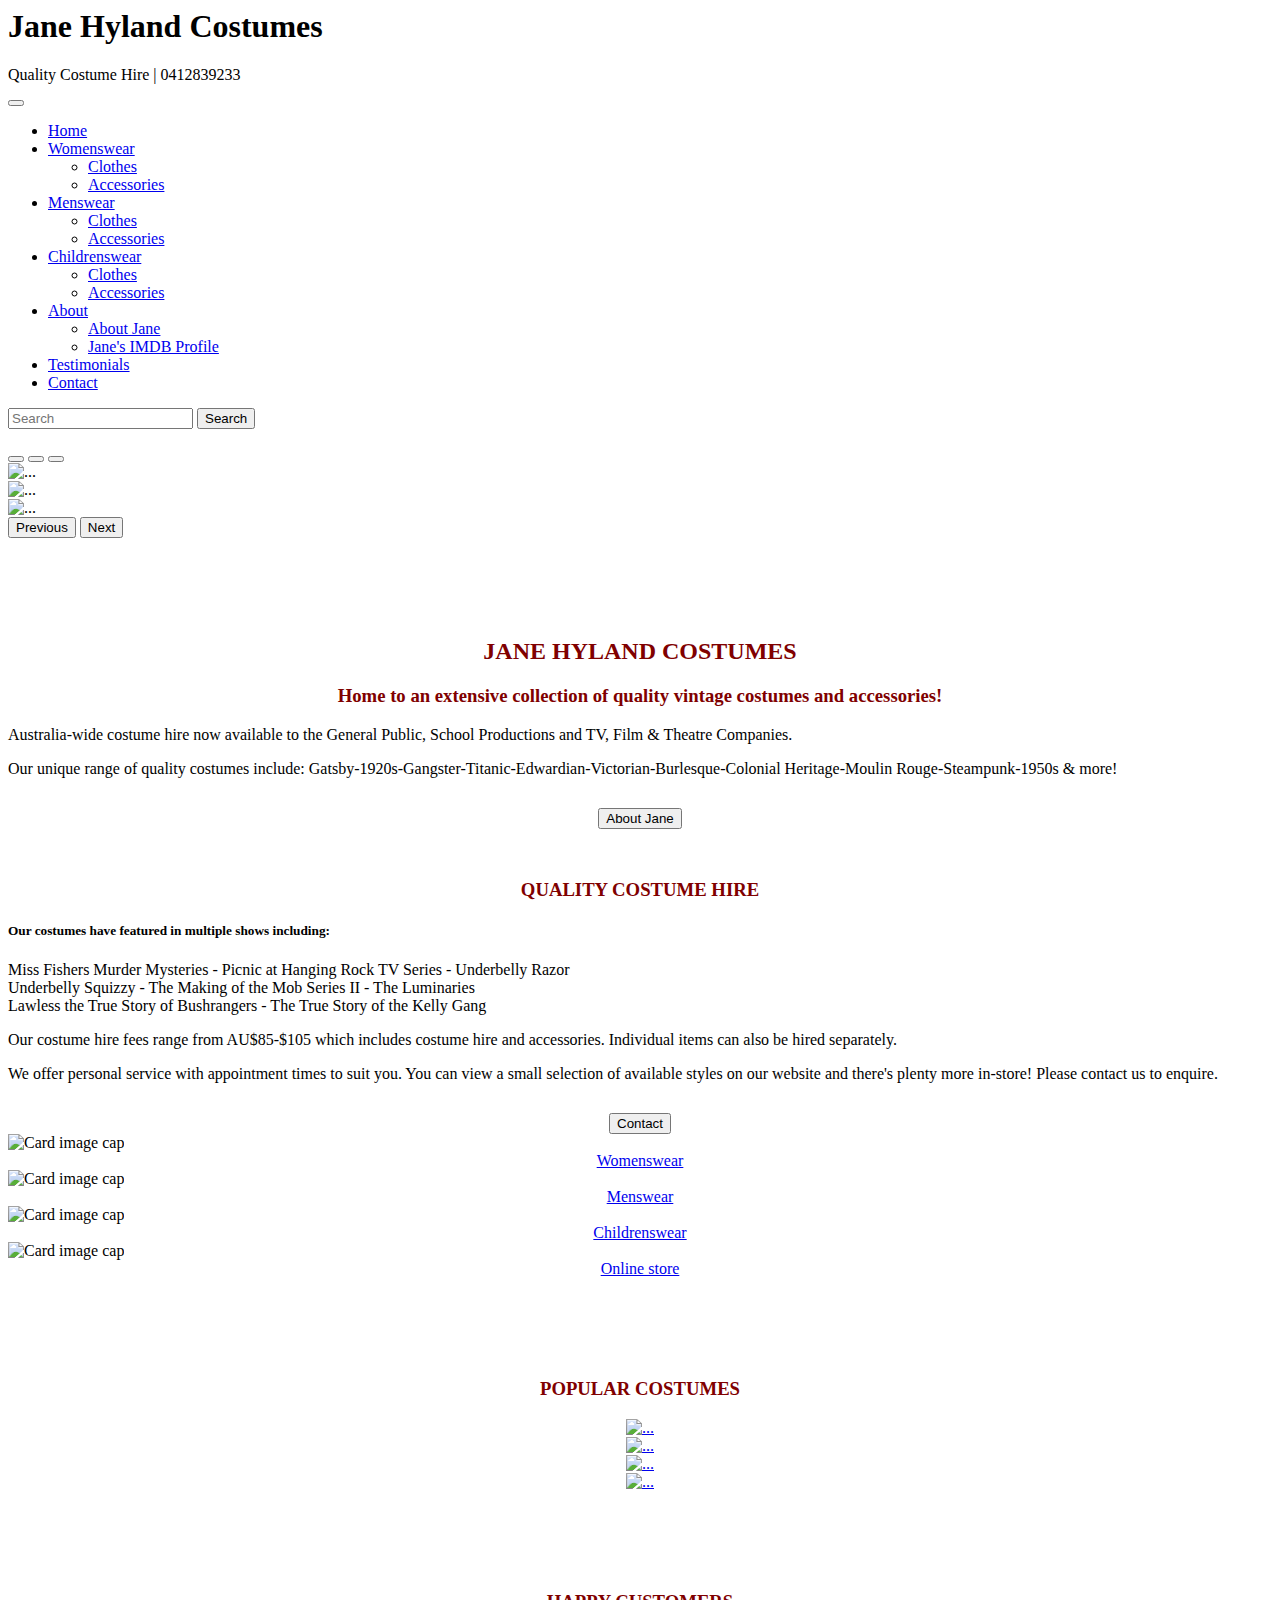
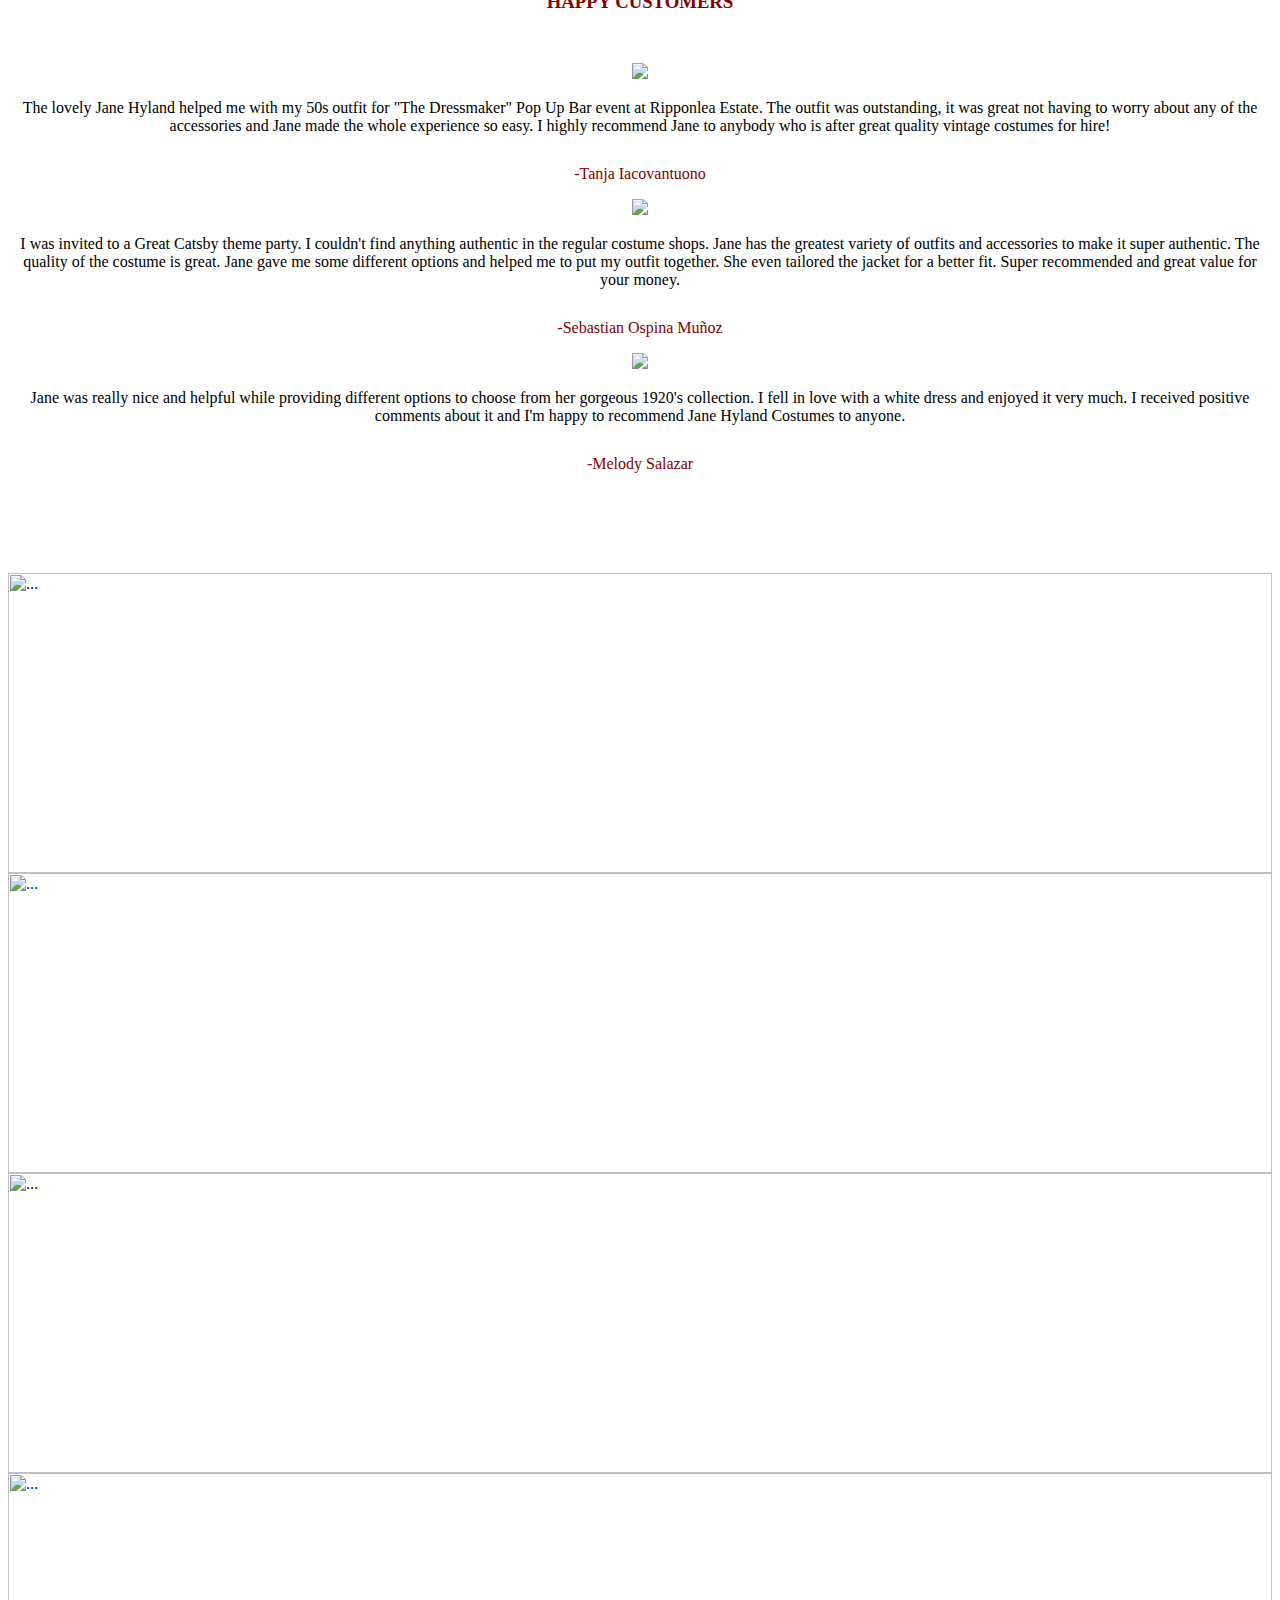
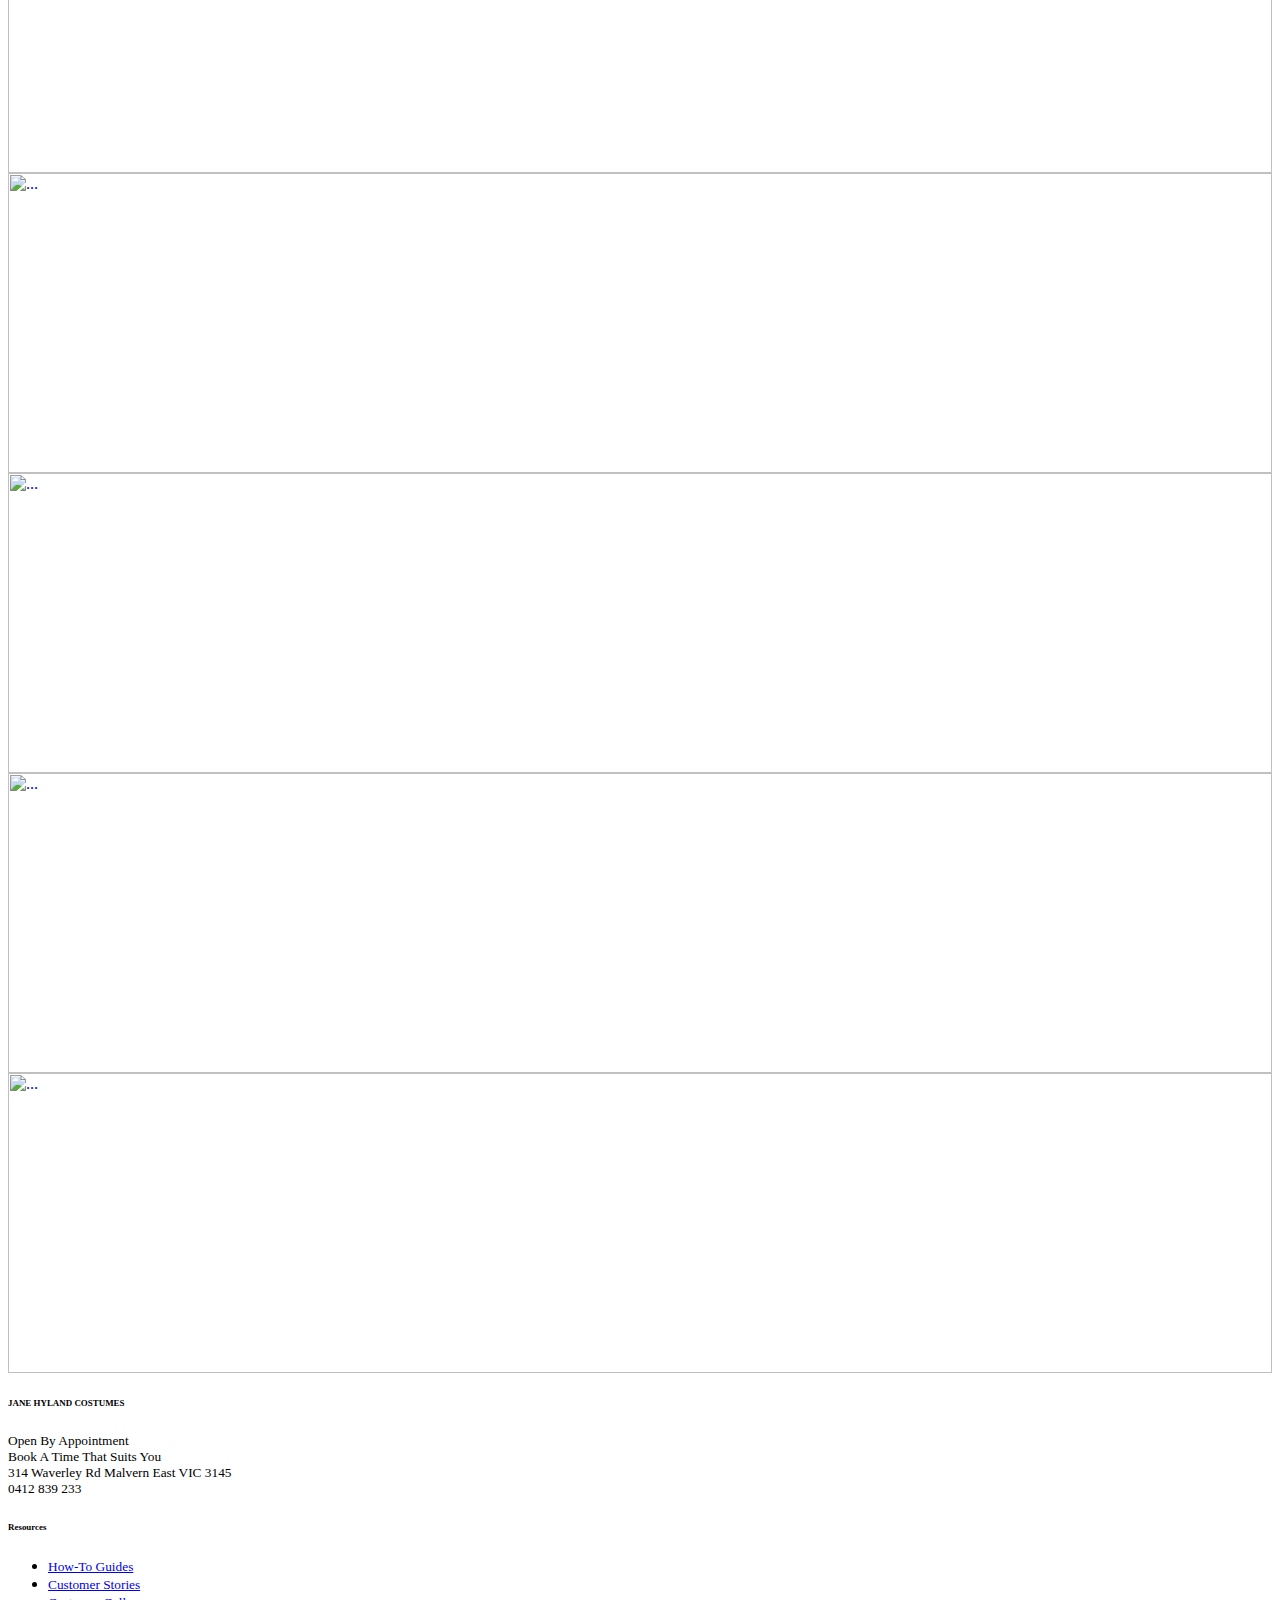
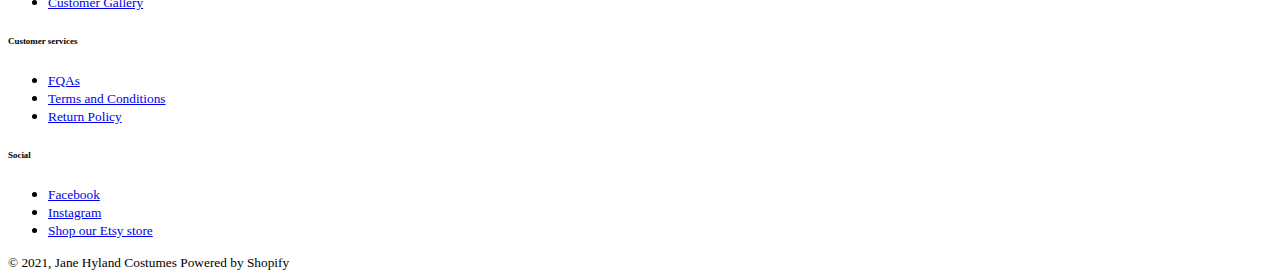
==== index.html @ e8fd3b2b "static pages combined" ====
<html lang="en">
<head>
    <meta charset="UTF-8">
    <meta http-equiv="X-UA-Compatible" content="IE=edge">
    <meta name="viewport" content="width=device-width, initial-scale=1.0">
    <title>Jane Hyland Costumes</title>
    <!-- Latest compiled and minified CSS -->
    <link href="https://cdn.jsdelivr.net/npm/bootstrap@5.0.2/dist/css/bootstrap.min.css" rel="stylesheet" integrity="sha384-EVSTQN3/azprG1Anm3QDgpJLIm9Nao0Yz1ztcQTwFspd3yD65VohhpuuCOmLASjC" crossorigin="anonymous">

   
   <!-- use extend colour palatte -->
   <link rel="stylesheet" href="https://bootstrap-colors-extended.herokuapp.com/bootstrap-colors.css" />
   <link rel="stylesheet" href="https://bootstrap-colors-extended.herokuapp.com/bootstrap-colors-themes.css" />

   
   
</head>
<body>

    

    <div class="container-fluid p-1 bg-maroon text-white text-center">
        <h1>Jane Hyland Costumes</h1>
        <p>Quality Costume Hire | 0412839233</p>
    </div>
    
    <!-- Navbar -->
    <nav class="navbar navbar-expand-lg navbar-light bg-light">
        <div class="container-fluid">
        <a class="navbar-brand" href="#"></a>
        <button class="navbar-toggler" type="button" data-bs-toggle="collapse" data-bs-target="#navbarSupportedContent" aria-controls="navbarSupportedContent" aria-expanded="false" aria-label="Toggle navigation">
            <span class="navbar-toggler-icon"></span>
        </button>
        <div class="collapse navbar-collapse" id="navbarSupportedContent">
            <ul class="navbar-nav me-auto mb-2 mb-lg-0">
            <li class="nav-item">
                <a class="nav-link active" aria-current="page" href="index.html">Home</a>
            </li>
            <li class="nav-item dropdown">
                <a class="nav-link dropdown-toggle" href="#" id="navbarDropdown" role="button" data-bs-toggle="dropdown" aria-expanded="false">
                Womenswear
                </a>
                <ul class="dropdown-menu" aria-labelledby="navbarDropdown">
                <li><a class="dropdown-item" href="products.html" >Clothes</a></li>
                <li><a class="dropdown-item" href="#">Accessories</a></li>
                </ul>
            </li>
            <li class="nav-item dropdown">
                <a class="nav-link dropdown-toggle" href="#" id="navbarDropdown" role="button" data-bs-toggle="dropdown" aria-expanded="false">
                Menswear
                </a>
                <ul class="dropdown-menu" aria-labelledby="navbarDropdown">
                <li><a class="dropdown-item" href="#" >Clothes</a></li>
                <li><a class="dropdown-item" href="#">Accessories</a></li>
                </ul>
            </li>
            <li class="nav-item dropdown">
                <a class="nav-link dropdown-toggle" href="#" id="navbarDropdown" role="button" data-bs-toggle="dropdown" aria-expanded="false">
                Childrenswear
                </a>
                <ul class="dropdown-menu" aria-labelledby="navbarDropdown">
                <li><a class="dropdown-item" href="#" >Clothes</a></li>
                <li><a class="dropdown-item" href="#">Accessories</a></li>
                </ul>
            </li>

            <li class="nav-item dropdown">
                <a class="nav-link dropdown-toggle" href="#" id="navbarDropdown" role="button" data-bs-toggle="dropdown" aria-expanded="false">
                About
                </a>
                <ul class="dropdown-menu" aria-labelledby="navbarDropdown">
                <li><a class="dropdown-item" href="about.html" >About Jane</a></li>
                <li><a class="dropdown-item" href="https://www.imdb.com/name/nm0405088/"> Jane's IMDB Profile</a></li>
                </ul>
            </li>
            <li class="nav-item">
                <a class="nav-link" href="testimonials.html">Testimonials</a>
            </li>
            <li class="nav-item">
                <a class="nav-link" href="contact.html">Contact</a>
            </li>
            </ul>
            <form class="d-flex">
            <input class="form-control me-2" type="search" placeholder="Search" aria-label="Search">
            <button class="btn btn-outline-maroon" type="submit">Search</button>
            </form>
        </div>
        </div>
    </nav>

    <div class="container">
        <!--carousel-->
        <div id="carouselExampleIndicators" class="carousel slide" data-bs-ride="carousel">
            <div class="carousel-indicators">
              <button type="button" data-bs-target="#carouselExampleIndicators" data-bs-slide-to="0" class="active" aria-current="true" aria-label="Slide 1"></button>
              <button type="button" data-bs-target="#carouselExampleIndicators" data-bs-slide-to="1" aria-label="Slide 2"></button>
              <button type="button" data-bs-target="#carouselExampleIndicators" data-bs-slide-to="2" aria-label="Slide 3"></button>
            </div>
            <div class="carousel-inner">
              <div class="carousel-item active">
                <img src="https://scontent.fmel15-1.fna.fbcdn.net/v/t31.18172-8/12419147_858465877615567_8900171531569904962_o.jpg?_nc_cat=110&ccb=1-5&_nc_sid=973b4a&_nc_ohc=WBUfGBKzNAAAX9x3KaC&_nc_ht=scontent.fmel15-1.fna&oh=00_AT_pe9UhND6dP2z0Wawk7mw0Yv66jYTxJTLOt5fZXYJszg&oe=61F964AF" class="d-block w-100" alt="...">
              </div>
              <div class="carousel-item">
                <img  src="https://scontent.fmel15-2.fna.fbcdn.net/v/t1.18169-9/10373991_606981532764004_4879730052439532775_n.jpg?_nc_cat=108&ccb=1-5&_nc_sid=730e14&_nc_ohc=pd6MHAkCaBQAX-1Pu2u&_nc_oc=AQmmkJ1eb7DJxLo3fhiFwTxN1kRoQjQndKCosfouMcGIfD8U9tuan0neIziH3ngclmk&_nc_ht=scontent.fmel15-2.fna&oh=00_AT_SF8k-PLF3t5XbU632Lqw9PDUIo4ZJbx-4eDui0QfOLw&oe=61F9FE8C" class="d-block w-100" alt="...">
              </div>
              <div class="carousel-item">
                <img  src="https://scontent.fmel15-2.fna.fbcdn.net/v/t1.18169-9/923169_325372267591600_1545730359_n.jpg?_nc_cat=107&ccb=1-5&_nc_sid=cdbe9c&_nc_ohc=Jnp5fG-ZiowAX_aK2tc&tn=ttfmZk5ELXATX4uI&_nc_ht=scontent.fmel15-2.fna&oh=00_AT8RgfgYeep9ILPanFAkVUEAedpCzb7AaOXdF9ssv1a5Bw&oe=61F94FAA" class="d-block w-100" alt="...">
              </div>
            </div>
            <button class="carousel-control-prev" type="button" data-bs-target="#carouselExampleIndicators" data-bs-slide="prev">
              <span class="carousel-control-prev-icon" aria-hidden="true"></span>
              <span class="visually-hidden">Previous</span>
            </button>
            <button class="carousel-control-next" type="button" data-bs-target="#carouselExampleIndicators" data-bs-slide="next">
              <span class="carousel-control-next-icon" aria-hidden="true"></span>
              <span class="visually-hidden">Next</span>
            </button>
          </div>
          
    
        <!--description-->
    <div class="row" style="margin-top: 100px; margin-bottom: 100px">
        <div class="col-md-6">
            <h2 style="color: maroon; text-align:center">JANE HYLAND COSTUMES</h2>
            <h3 style="color: maroon; text-align:center"> Home to an extensive collection of quality vintage costumes and accessories! </h3>
            <p>Australia-wide costume hire now available to the General Public, School Productions and TV, Film & Theatre Companies.</p>
            <p>Our unique range of quality costumes include: Gatsby-1920s-Gangster-Titanic-Edwardian-Victorian-Burlesque-Colonial Heritage-Moulin Rouge-Steampunk-1950s & more!</p>
            <div style="margin-top: 30px; margin-bottom:50px; text-align:center" >
                 <button  type="button" class="btn btn-outline-maroon border-secondary"  onclick="window.location.href = 'about.html'" >About Jane</button>
            </div>
            <h3 style="color: maroon;text-align:center ">QUALITY COSTUME HIRE</h3>
            <h5>  Our costumes have featured in multiple shows including:</h5>
            <p> Miss Fishers Murder Mysteries - Picnic at Hanging Rock TV Series - Underbelly Razor<br>
            Underbelly Squizzy - The Making of the Mob Series II - The Luminaries<br>
             Lawless the True Story of Bushrangers - The True Story of the Kelly Gang</p>
             <p>Our costume hire fees range from AU$85-$105 which includes costume hire and accessories. Individual items can also be hired separately.</p>
             <p>We offer personal service with appointment times to suit you.
                  You can view a small selection of available styles on our website and there's plenty more in-store!
                   Please contact us to enquire.</p>
            <div style="margin-top: 30px; text-align:center" >
                 <button class="btn btn-outline-maroon border-secondary"  onclick="window.location.href = 'contact.html'" >Contact</button>
            </div>
        </div>
        
        <!--category-->
        <div class="col-md-6">
          <div class="row">
            <div class="col">
                <div class="card border-0" >
                    <img class="card-img-top" src="https://cdn.shopify.com/s/files/1/1396/3887/files/Jane_Hyland_Collection_Images_360x.png?v=1511923713" alt="Card image cap">
                    <div class="card-body"  style="text-align:center">
                        <a href="products.html" class="btn btn-outline-maroon border-secondary">Womenswear</a>
                    </div>
                 </div>
            </div>

            <div class="col">
                <div class="card border-0" >
                    <img class="card-img-top" src="https://cdn.shopify.com/s/files/1/1396/3887/files/Copy_of_Jane_Hyland_Slideshow_360x.png?v=1511923442" alt="Card image cap">
                    <div class="card-body"  style="text-align:center">
                        <a href="#" class="btn btn-outline-maroon border-secondary">Menswear</a>
                    </div>
                </div>
            </div>
            <div class="w-100"></div>

            <div class="col">
                <div class="card border-0" >
                    <img class="card-img-top" src="https://cdn.shopify.com/s/files/1/1396/3887/files/Jane_Hyland_Collection_Images_1_360x.png?v=1511923768" alt="Card image cap">
                    <div class="card-body"  style="text-align:center">
                        <a href="#" class="btn btn-outline-maroon border-secondary">Childrenswear</a>
                    </div>
                 </div>

            </div>
            <div class="col">
                <div class="card border-0" >
                    <img class="card-img-top" src="https://cdn.shopify.com/s/files/1/1396/3887/files/6_360x.jpg?v=1622431174" alt="Card image cap">
                    <div class="card-body" style="text-align:center">
                        <a href="https://www.etsy.com/shop/janehvintagestudio" class="btn btn-outline-maroon border-secondary">Online store</a>
                    </div>
                 </div>
            </div>
          </div>
        </div>

   </div>

   <!--Popular product-->
    <div class="row" style="margin-top: 100px; margin-bottom:100px">
        <div>
            <h3 style="color: maroon; text-align:center">POPULAR COSTUMES</h3>
        </div>
        <div class="col-md-3">
            <div class="bg-image ripple" style="text-align: center;" data-mdb-ripple-color="light">
               <a href="single-product.html"><img  src="https://cdn.shopify.com/s/files/1/1396/3887/files/20s_Glamour_2_26f90b21-ad41-48b8-97f7-9152ccd9e099.png?v=1523249820" alt="..."></a> 
            </div> 
        </div>
        <div class="col-md-3">
            <div class="bg-image ripple" style="text-align: center;"data-mdb-ripple-color="light">
                <a href="single-product.html"><img  src="https://cdn.shopify.com/s/files/1/1396/3887/files/20s_Glamour_3.png?v=1523250228" alt="..."></a> 
            </div>  
        </div>
        <div class="col-md-3">
            <div class="bg-image ripple" style="text-align: center;" data-mdb-ripple-color="light">
              <a href="single-product.html"><img  src="https://cdn.shopify.com/s/files/1/1396/3887/files/Silver_Sequin_Jane_Hyland_Costumes_d4d5efb8-bdb5-4ed9-a4f7-af4a941d915e.png?v=1622011022" alt="..."></a>
            </div>
        </div>

        <div class="col-md-3">
            <div class="bg-image ripple" style="text-align: center;" data-mdb-ripple-color="light">
              <a href="single-product.html"> <img  src="https://cdn.shopify.com/s/files/1/1396/3887/files/20s_White_Silver.png?v=1523254702" alt="..."></a>
            </div>
        </div>
    </div>

 <!--customer feedback-->
    <div class="container overflow-hidden" style="margin-top: 100px; margin-bottom:100px">
        <h3 style="color:maroon; text-align:center; margin-bottom:50px">HAPPY CUSTOMERS</h3>
        <div class="row gx-5">
            <div class="col-md-4">
               <div class="p-3" style="text-align:center">
                  <img src="https://img.icons8.com/ios-filled/24/000000/quote-left.png"/>
                  <p style="margin-top: 20px"> The lovely Jane Hyland helped me with my 50s outfit for 
                   "The Dressmaker" Pop Up Bar event at Ripponlea Estate.
                   The outfit was outstanding, it was great not having to worry about
                   any of the accessories and Jane made the whole experience 
                   so easy. I highly recommend Jane to anybody who is after great 
                   quality vintage costumes for hire!</p>

                   <p style="color:maroon; margin-top:30px">-Tanja Iacovantuono</p>
               </div>
            </div>
            <div class="col-md-4">
               <div class="p-3" style="text-align:center">
                   <img src="https://img.icons8.com/ios-filled/24/000000/quote-left.png"/>
                   <p style="margin-top: 20px">I was invited to a Great Catsby theme party. I couldn't find anything authentic in the 
                       regular costume shops. Jane has the greatest variety of outfits and accessories to make it 
                       super authentic. The quality of the costume is great. Jane gave me some different options 
                       and helped me to put my outfit together. She even tailored the jacket for a better fit. 
                       Super recommended and great value for your money.
                   </p>
                   <p style="color:maroon; margin-top:30px">-Sebastian Ospina Muñoz</p>
               </div>
            </div>
            <div class="col-md-4">
               <div class="p-3" style="text-align:center">
                   <img src="https://img.icons8.com/ios-filled/24/000000/quote-left.png"/> 
                   <p style="margin-top: 20px">Jane was really nice and helpful while providing different options to choose from her 
                       gorgeous 1920's collection. I fell in love with a white dress and enjoyed it very much. 
                       I received positive comments about it and I'm happy to recommend Jane Hyland Costumes to 
                       anyone.
                   </p>
                   <p style="color:maroon; margin-top:30px">-Melody Salazar</p>
               </div>
            </div>
        </div>
    </div>

    <!--Gallery-->
    <div class="row">
        <div class="col-xs-6 col-md-3 shadow-sm p-3 mb-5 bg-body rounded">
            <a href="#" class="thumbnail">
            <img src="https://cdn.shopify.com/s/files/1/1396/3887/files/Untitled_design.jpg?v=1558351771" style="width:100%; height:300px"alt="...">
            </a>
        </div>
        <div class="col-xs-6 col-md-3 shadow-sm p-3 mb-5 bg-body rounded">
            <a href="#" class="thumbnail">
            <img src="https://scontent.fmel15-1.fna.fbcdn.net/v/t1.6435-9/96833285_2754440468018089_6313129659106066432_n.jpg?_nc_cat=100&ccb=1-5&_nc_sid=973b4a&_nc_ohc=3neBWPcgzT0AX8HU0YY&_nc_ht=scontent.fmel15-1.fna&oh=00_AT_FAY2ZMU0DfZz5fsACdf30emKZjc5rPcN0WoOlsPoh6Q&oe=61F930A1" style="width:100%; height:300px" alt="...">
            </a>
        </div>
        <div class="col-xs-6 col-md-3 shadow-sm p-3 mb-5 bg-body rounded">
            <a href="#" class="thumbnail">
            <img src="https://scontent.fmel15-1.fna.fbcdn.net/v/t1.6435-9/48269117_1820095401452605_7655192959263965184_n.jpg?_nc_cat=102&ccb=1-5&_nc_sid=973b4a&_nc_ohc=nTD_HT7vr6EAX8v2yMb&_nc_ht=scontent.fmel15-1.fna&oh=00_AT81ajqkbWTHzA4cE-RVlpKPy57c8FfNW5Bcq71YvqbGZw&oe=61F913B1" style="width:100%; height:300px" alt="...">
            </a>
        </div>
        <div class="col-xs-6 col-md-3 shadow-sm p-3 mb-5 bg-body rounded">
            <a href="#" class="thumbnail">
            <img src="https://scontent.fmel15-2.fna.fbcdn.net/v/t1.6435-9/72613935_2316353178493489_7255736158645125120_n.jpg?_nc_cat=106&ccb=1-5&_nc_sid=973b4a&_nc_ohc=Y6CFJ5dOG30AX8h7BrB&_nc_ht=scontent.fmel15-2.fna&oh=00_AT9isEIj3rYd_gvD203r9k7kgKFJkSBbP43EDLl_LwHPhw&oe=61FB01A9" style="width:100%; height:300px" alt="...">
            </a>
        </div>
    </div>

    <div class="row">
      <div class="col-xs-6 col-md-3 shadow-sm p-3 mb-5 bg-body rounded">
          <a href="#" class="thumbnail">
          <img src="https://scontent.fmel15-2.fna.fbcdn.net/v/t1.6435-9/48424127_1836227819839363_6317214834429526016_n.jpg?_nc_cat=106&ccb=1-5&_nc_sid=8bfeb9&_nc_ohc=KjLhb9ayt-UAX_bnMAg&_nc_ht=scontent.fmel15-2.fna&oh=00_AT9q-XuQ80FqSd0N-dv0hAspVHLCBuV_XuSgs0EmVYEbXg&oe=61FBB28C" style="width:100%; height:300px"alt="...">
          </a>
      </div>
      <div class="col-xs-6 col-md-3 shadow-sm p-3 mb-5 bg-body rounded">
          <a href="#" class="thumbnail">
          <img src="https://scontent.fmel15-2.fna.fbcdn.net/v/t31.18172-8/28698849_1464352723693543_7797861826024815940_o.jpg?_nc_cat=103&ccb=1-5&_nc_sid=730e14&_nc_ohc=6JFv5fNhB8cAX93CDuz&tn=ttfmZk5ELXATX4uI&_nc_ht=scontent.fmel15-2.fna&oh=00_AT_gdzy7FRgV4eSv_lL3z-9uRc0vDcygNTBI3qDLsbVspQ&oe=61FC393B" style="width:100%; height:300px" alt="...">
          </a>
      </div>
      <div class="col-xs-6 col-md-3 shadow-sm p-3 mb-5 bg-body rounded">
          <a href="#" class="thumbnail">
          <img src="https://scontent.fmel15-2.fna.fbcdn.net/v/t31.18172-8/28516263_1464354427026706_7294203206333891949_o.jpg?_nc_cat=104&ccb=1-5&_nc_sid=730e14&_nc_ohc=fydbFK6aArkAX_bAFj6&_nc_ht=scontent.fmel15-2.fna&oh=00_AT-1xkg-FSK4Nco2PDIRRC6BBGa1_UkivBAr_yUQoYoX_Q&oe=61FBB1B4" style="width:100%; height:300px" alt="...">
          </a>
      </div>
      <div class="col-xs-6 col-md-3 shadow-sm p-3 mb-5 bg-body rounded">
          <a href="#" class="thumbnail">
          <img src="https://scontent.fmel15-2.fna.fbcdn.net/v/t1.18169-9/15726730_1057198811075605_5078687212858987811_n.jpg?_nc_cat=108&ccb=1-5&_nc_sid=9267fe&_nc_ohc=407wiHTM2ZsAX9Lbsij&_nc_ht=scontent.fmel15-2.fna&oh=00_AT9JLKeZkiD5FwDquZou-fvnIO814MlGhfNzZHPy_buSgg&oe=61FB4625" style="width:100%; height:300px" alt="...">
          </a>
      </div>
  </div>
    
<!--footer-->
<footer class="page-footer font-small blue pt-4">
    <div class="container-fluid bg-maroon text-white text-center text-md-left">
  
      <div class="row">
        <div class="col-md-3 mt-md-3 mt-3">
  
          <h6 class="text-uppercase"><small>JANE HYLAND COSTUMES</small></h6>
          <p><small>Open By Appointment    
          <br>Book A Time That Suits You
          <br>314 Waverley Rd
          Malvern East VIC 3145
          <br>0412 839 233</small></p>
    
  
        </div>
        <div class="col-md-3 mb-md-3 mt-3">
  
          <h6 class="text-uppercase"><small>Resources</small></h6>
          <ul class="list-unstyled">
            <li>
              <a class= "text-decoration-none text-white" href="#!"><small>How-To Guides</small></a>
            </li>
            <li>
              <a class= "text-decoration-none text-white" href="#!"> <small>Customer Stories</small></a>
            </li>
            <li>
              <a class= "text-decoration-none text-white" href="#!"> <small>Customer Gallery</small></a>
            </li>
          </ul>
  
        </div>
        <div class="col-md-3 mb-md-3 mt-3">
  
          <h6 class="text-uppercase"><small>Customer services</small></h6>
          <ul class="list-unstyled text-white">
            <li>
              <a class= "text-decoration-none text-white" href="FAQs.html"><small>FQAs</small></a>
            </li>
            <li>
              <a class= "text-decoration-none text-white" href="#!"><small>Terms and Conditions</small></a>
            </li>
            <li>
              <a class= "text-decoration-none text-white" href="#!"><small>Return Policy</small></a>
            </li>
          </ul>
  
        </div>
        <div class="col-md-3 mb-md-3 mt-3">
  
          <h6 class="text-uppercase"><small>Social</small></h6>
  
          <ul class="list-unstyled text-white ">
            <li>
              <a class= "text-decoration-none text-white" href="https://www.facebook.com/jhylandcostumes/" ><small>Facebook</small></a>
            </li>
            <li>
              <a class= "text-decoration-none text-white" href="https://www.instagram.com/janehylandcostumes/"><small>Instagram</small></a>
            </li>
            <li>
               <a class= "text-decoration-none text-white" href="https://www.etsy.com/shop/janehvintagestudio"><small>Shop our Etsy store</small></a>
            </li>
          </ul>
  
        </div>   
      </div>
   
   <div class="footer-copyright text-center py-3"><small>
    © 2021, Jane Hyland Costumes Powered by Shopify</small></a>
  </div>
  
  </footer>

  
 <!-- Latest compiled JavaScript -->
 <script src="https://cdn.jsdelivr.net/npm/bootstrap@5.0.2/dist/js/bootstrap.bundle.min.js" integrity="sha384-MrcW6ZMFYlzcLA8Nl+NtUVF0sA7MsXsP1UyJoMp4YLEuNSfAP+JcXn/tWtIaxVXM" crossorigin="anonymous"></script>
</body>


</html>
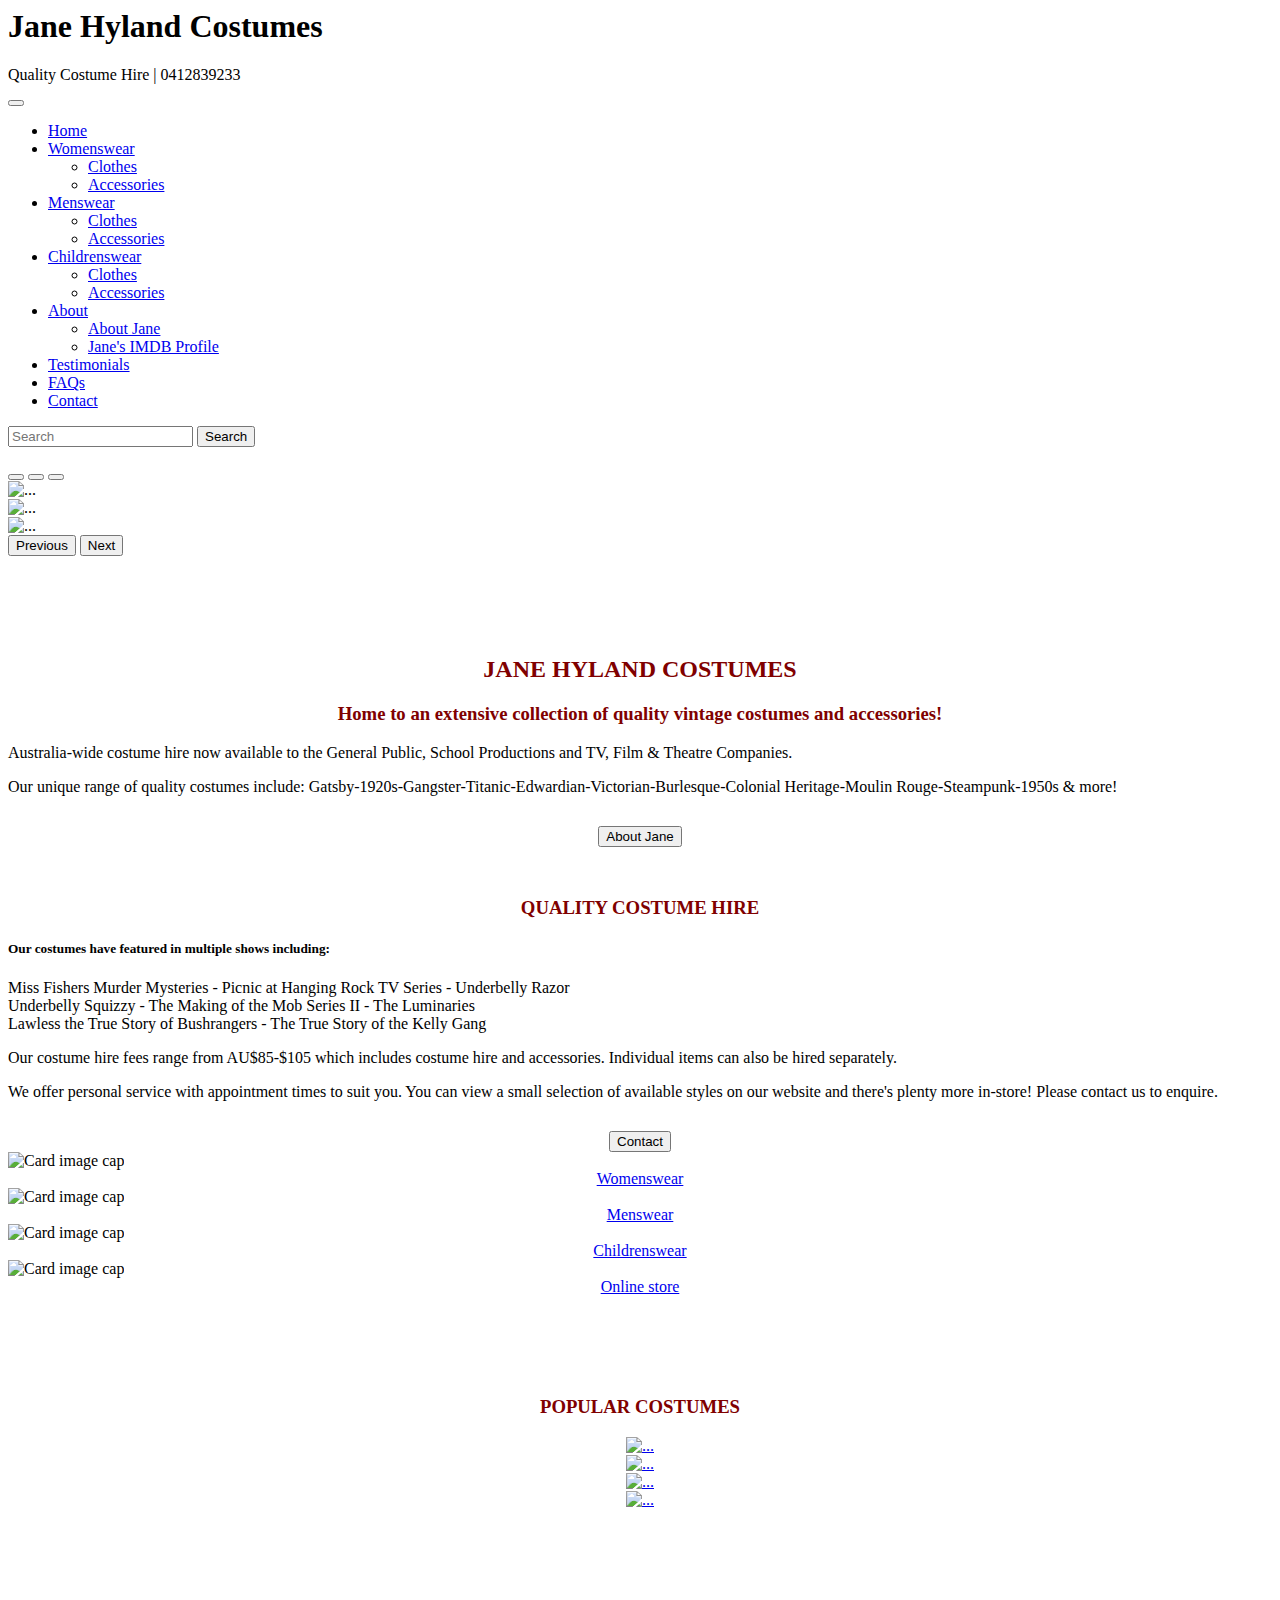
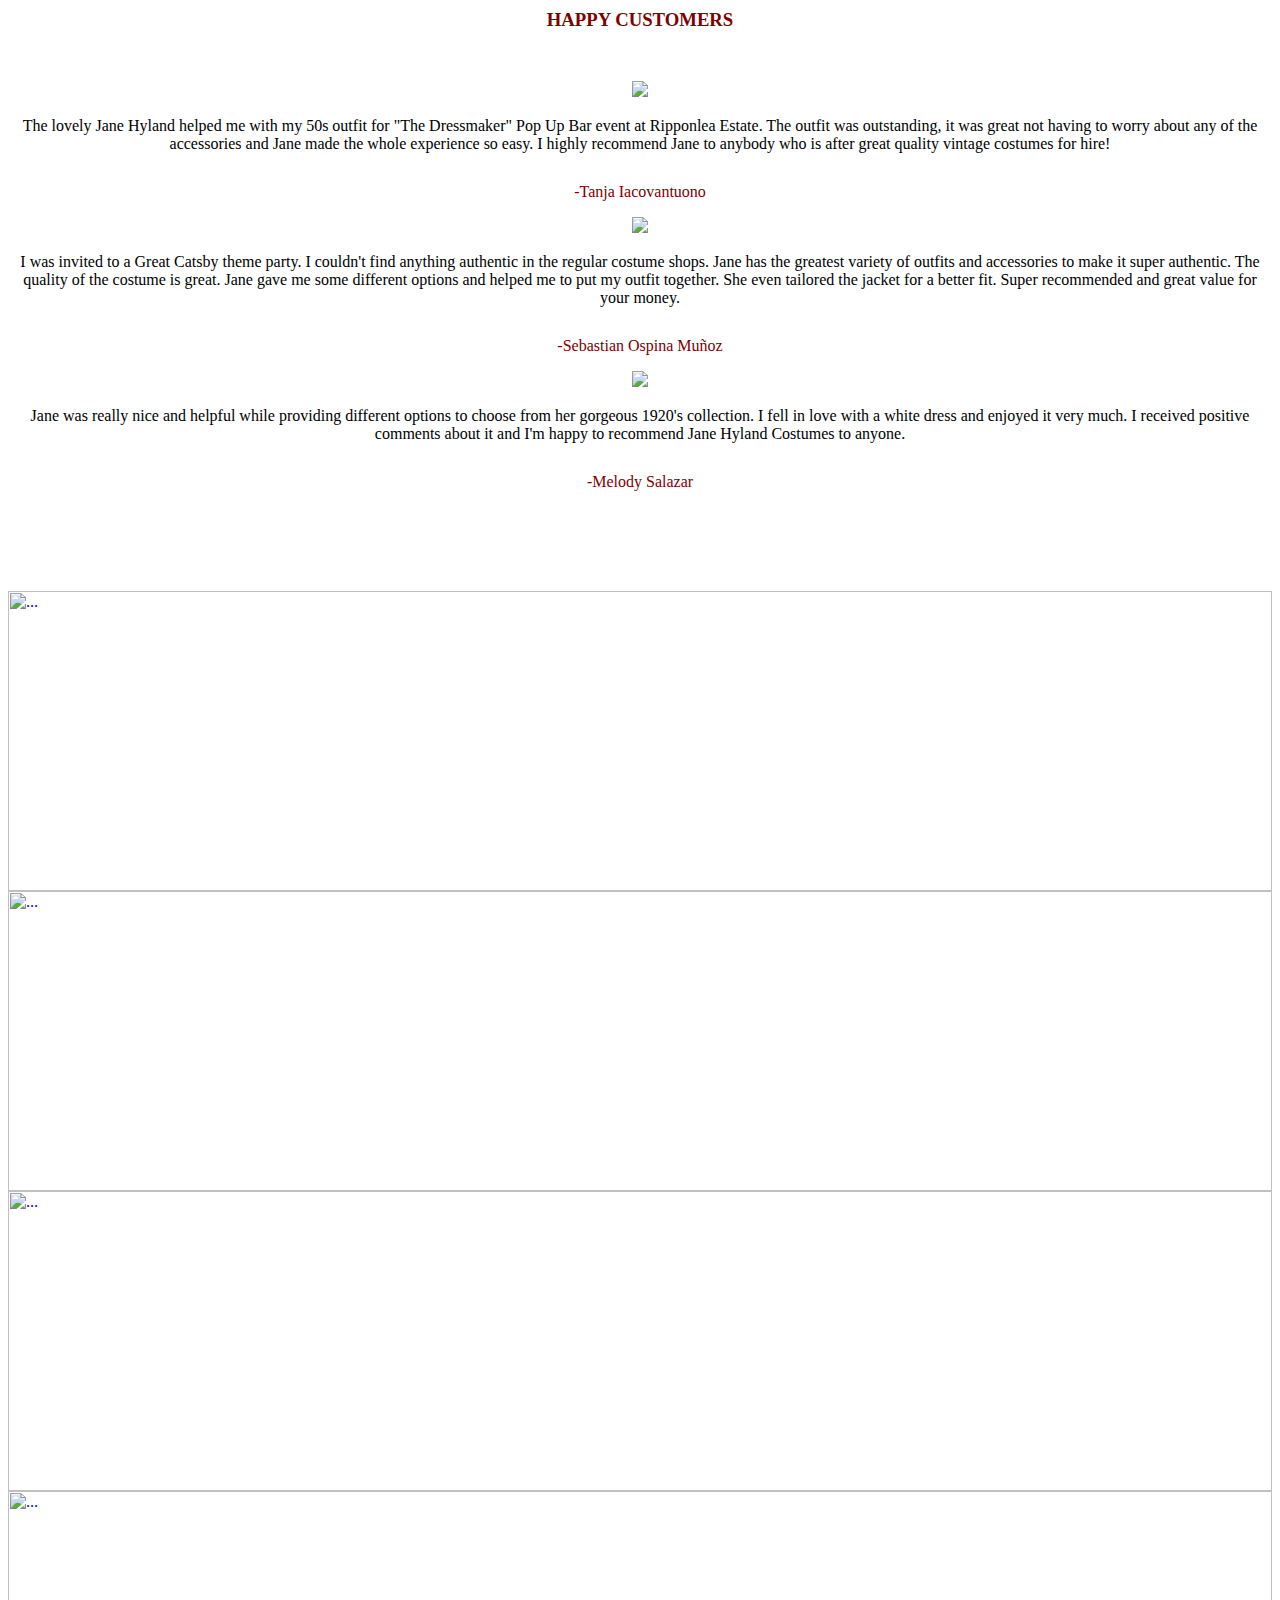
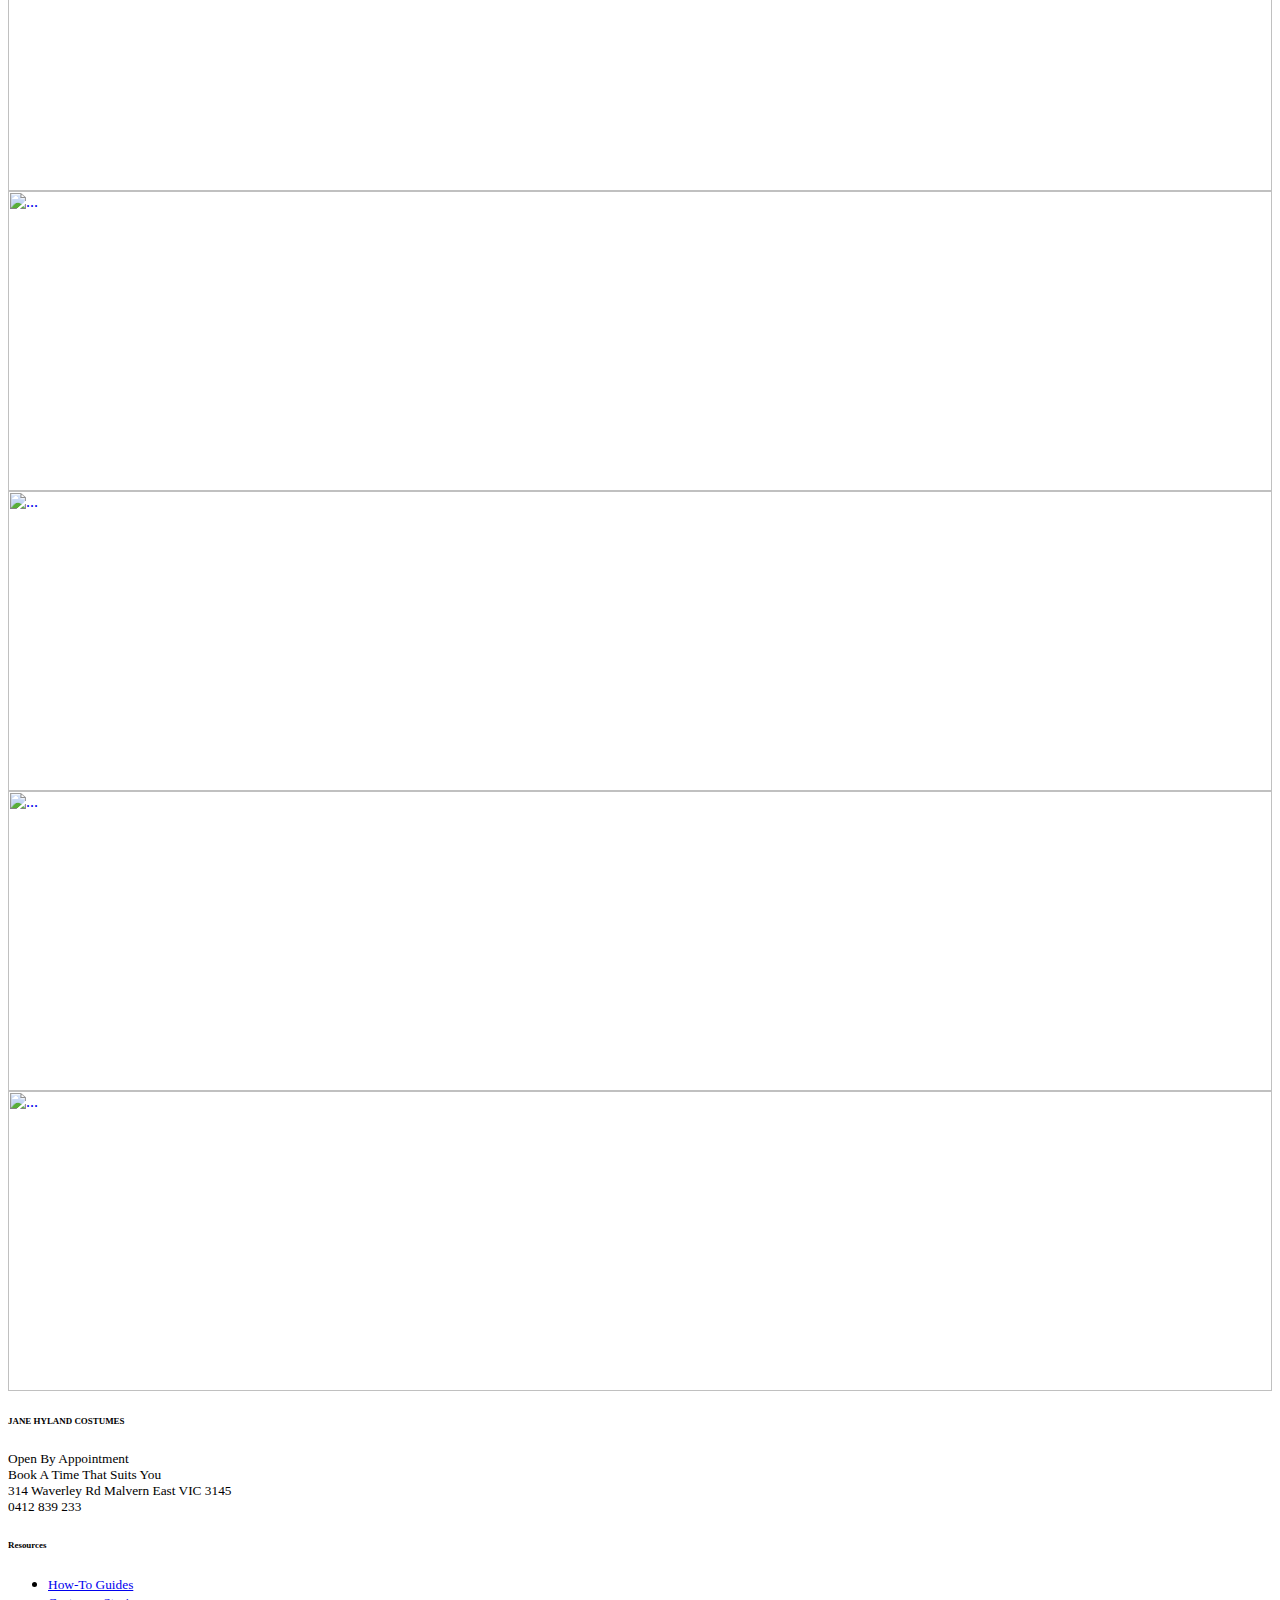
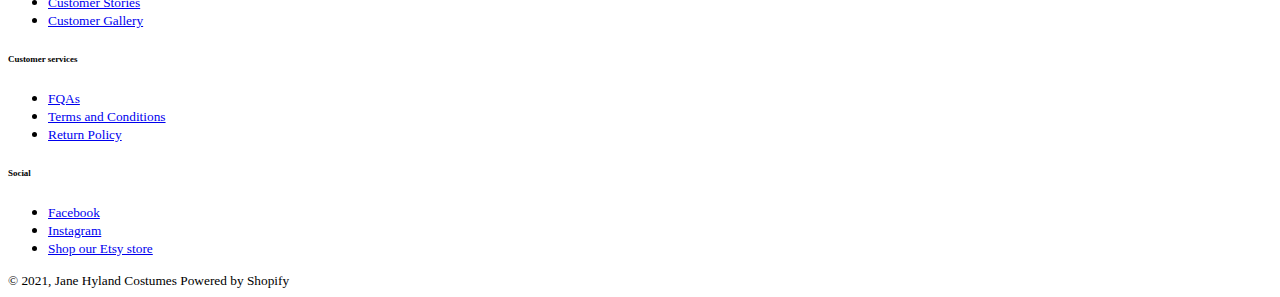
==== commit 8e2926fd: "Add "FAQSs" to navbar" ====
--- a/index.html
+++ b/index.html
@@ -1,387 +1,390 @@
-<html lang="en">
-<head>
-    <meta charset="UTF-8">
-    <meta http-equiv="X-UA-Compatible" content="IE=edge">
-    <meta name="viewport" content="width=device-width, initial-scale=1.0">
-    <title>Jane Hyland Costumes</title>
-    <!-- Latest compiled and minified CSS -->
-    <link href="https://cdn.jsdelivr.net/npm/bootstrap@5.0.2/dist/css/bootstrap.min.css" rel="stylesheet" integrity="sha384-EVSTQN3/azprG1Anm3QDgpJLIm9Nao0Yz1ztcQTwFspd3yD65VohhpuuCOmLASjC" crossorigin="anonymous">
-
-   
-   <!-- use extend colour palatte -->
-   <link rel="stylesheet" href="https://bootstrap-colors-extended.herokuapp.com/bootstrap-colors.css" />
-   <link rel="stylesheet" href="https://bootstrap-colors-extended.herokuapp.com/bootstrap-colors-themes.css" />
-
-   
-   
-</head>
-<body>
-
-    
-
-    <div class="container-fluid p-1 bg-maroon text-white text-center">
-        <h1>Jane Hyland Costumes</h1>
-        <p>Quality Costume Hire | 0412839233</p>
-    </div>
-    
-    <!-- Navbar -->
-    <nav class="navbar navbar-expand-lg navbar-light bg-light">
-        <div class="container-fluid">
-        <a class="navbar-brand" href="#"></a>
-        <button class="navbar-toggler" type="button" data-bs-toggle="collapse" data-bs-target="#navbarSupportedContent" aria-controls="navbarSupportedContent" aria-expanded="false" aria-label="Toggle navigation">
-            <span class="navbar-toggler-icon"></span>
-        </button>
-        <div class="collapse navbar-collapse" id="navbarSupportedContent">
-            <ul class="navbar-nav me-auto mb-2 mb-lg-0">
-            <li class="nav-item">
-                <a class="nav-link active" aria-current="page" href="index.html">Home</a>
-            </li>
-            <li class="nav-item dropdown">
-                <a class="nav-link dropdown-toggle" href="#" id="navbarDropdown" role="button" data-bs-toggle="dropdown" aria-expanded="false">
-                Womenswear
-                </a>
-                <ul class="dropdown-menu" aria-labelledby="navbarDropdown">
-                <li><a class="dropdown-item" href="products.html" >Clothes</a></li>
-                <li><a class="dropdown-item" href="#">Accessories</a></li>
-                </ul>
-            </li>
-            <li class="nav-item dropdown">
-                <a class="nav-link dropdown-toggle" href="#" id="navbarDropdown" role="button" data-bs-toggle="dropdown" aria-expanded="false">
-                Menswear
-                </a>
-                <ul class="dropdown-menu" aria-labelledby="navbarDropdown">
-                <li><a class="dropdown-item" href="#" >Clothes</a></li>
-                <li><a class="dropdown-item" href="#">Accessories</a></li>
-                </ul>
-            </li>
-            <li class="nav-item dropdown">
-                <a class="nav-link dropdown-toggle" href="#" id="navbarDropdown" role="button" data-bs-toggle="dropdown" aria-expanded="false">
-                Childrenswear
-                </a>
-                <ul class="dropdown-menu" aria-labelledby="navbarDropdown">
-                <li><a class="dropdown-item" href="#" >Clothes</a></li>
-                <li><a class="dropdown-item" href="#">Accessories</a></li>
-                </ul>
-            </li>
-
-            <li class="nav-item dropdown">
-                <a class="nav-link dropdown-toggle" href="#" id="navbarDropdown" role="button" data-bs-toggle="dropdown" aria-expanded="false">
-                About
-                </a>
-                <ul class="dropdown-menu" aria-labelledby="navbarDropdown">
-                <li><a class="dropdown-item" href="about.html" >About Jane</a></li>
-                <li><a class="dropdown-item" href="https://www.imdb.com/name/nm0405088/"> Jane's IMDB Profile</a></li>
-                </ul>
-            </li>
-            <li class="nav-item">
-                <a class="nav-link" href="testimonials.html">Testimonials</a>
-            </li>
-            <li class="nav-item">
-                <a class="nav-link" href="contact.html">Contact</a>
-            </li>
-            </ul>
-            <form class="d-flex">
-            <input class="form-control me-2" type="search" placeholder="Search" aria-label="Search">
-            <button class="btn btn-outline-maroon" type="submit">Search</button>
-            </form>
-        </div>
-        </div>
-    </nav>
-
-    <div class="container">
-        <!--carousel-->
-        <div id="carouselExampleIndicators" class="carousel slide" data-bs-ride="carousel">
-            <div class="carousel-indicators">
-              <button type="button" data-bs-target="#carouselExampleIndicators" data-bs-slide-to="0" class="active" aria-current="true" aria-label="Slide 1"></button>
-              <button type="button" data-bs-target="#carouselExampleIndicators" data-bs-slide-to="1" aria-label="Slide 2"></button>
-              <button type="button" data-bs-target="#carouselExampleIndicators" data-bs-slide-to="2" aria-label="Slide 3"></button>
-            </div>
-            <div class="carousel-inner">
-              <div class="carousel-item active">
-                <img src="https://scontent.fmel15-1.fna.fbcdn.net/v/t31.18172-8/12419147_858465877615567_8900171531569904962_o.jpg?_nc_cat=110&ccb=1-5&_nc_sid=973b4a&_nc_ohc=WBUfGBKzNAAAX9x3KaC&_nc_ht=scontent.fmel15-1.fna&oh=00_AT_pe9UhND6dP2z0Wawk7mw0Yv66jYTxJTLOt5fZXYJszg&oe=61F964AF" class="d-block w-100" alt="...">
-              </div>
-              <div class="carousel-item">
-                <img  src="https://scontent.fmel15-2.fna.fbcdn.net/v/t1.18169-9/10373991_606981532764004_4879730052439532775_n.jpg?_nc_cat=108&ccb=1-5&_nc_sid=730e14&_nc_ohc=pd6MHAkCaBQAX-1Pu2u&_nc_oc=AQmmkJ1eb7DJxLo3fhiFwTxN1kRoQjQndKCosfouMcGIfD8U9tuan0neIziH3ngclmk&_nc_ht=scontent.fmel15-2.fna&oh=00_AT_SF8k-PLF3t5XbU632Lqw9PDUIo4ZJbx-4eDui0QfOLw&oe=61F9FE8C" class="d-block w-100" alt="...">
-              </div>
-              <div class="carousel-item">
-                <img  src="https://scontent.fmel15-2.fna.fbcdn.net/v/t1.18169-9/923169_325372267591600_1545730359_n.jpg?_nc_cat=107&ccb=1-5&_nc_sid=cdbe9c&_nc_ohc=Jnp5fG-ZiowAX_aK2tc&tn=ttfmZk5ELXATX4uI&_nc_ht=scontent.fmel15-2.fna&oh=00_AT8RgfgYeep9ILPanFAkVUEAedpCzb7AaOXdF9ssv1a5Bw&oe=61F94FAA" class="d-block w-100" alt="...">
-              </div>
-            </div>
-            <button class="carousel-control-prev" type="button" data-bs-target="#carouselExampleIndicators" data-bs-slide="prev">
-              <span class="carousel-control-prev-icon" aria-hidden="true"></span>
-              <span class="visually-hidden">Previous</span>
-            </button>
-            <button class="carousel-control-next" type="button" data-bs-target="#carouselExampleIndicators" data-bs-slide="next">
-              <span class="carousel-control-next-icon" aria-hidden="true"></span>
-              <span class="visually-hidden">Next</span>
-            </button>
-          </div>
-          
-    
-        <!--description-->
-    <div class="row" style="margin-top: 100px; margin-bottom: 100px">
-        <div class="col-md-6">
-            <h2 style="color: maroon; text-align:center">JANE HYLAND COSTUMES</h2>
-            <h3 style="color: maroon; text-align:center"> Home to an extensive collection of quality vintage costumes and accessories! </h3>
-            <p>Australia-wide costume hire now available to the General Public, School Productions and TV, Film & Theatre Companies.</p>
-            <p>Our unique range of quality costumes include: Gatsby-1920s-Gangster-Titanic-Edwardian-Victorian-Burlesque-Colonial Heritage-Moulin Rouge-Steampunk-1950s & more!</p>
-            <div style="margin-top: 30px; margin-bottom:50px; text-align:center" >
-                 <button  type="button" class="btn btn-outline-maroon border-secondary"  onclick="window.location.href = 'about.html'" >About Jane</button>
-            </div>
-            <h3 style="color: maroon;text-align:center ">QUALITY COSTUME HIRE</h3>
-            <h5>  Our costumes have featured in multiple shows including:</h5>
-            <p> Miss Fishers Murder Mysteries - Picnic at Hanging Rock TV Series - Underbelly Razor<br>
-            Underbelly Squizzy - The Making of the Mob Series II - The Luminaries<br>
-             Lawless the True Story of Bushrangers - The True Story of the Kelly Gang</p>
-             <p>Our costume hire fees range from AU$85-$105 which includes costume hire and accessories. Individual items can also be hired separately.</p>
-             <p>We offer personal service with appointment times to suit you.
-                  You can view a small selection of available styles on our website and there's plenty more in-store!
-                   Please contact us to enquire.</p>
-            <div style="margin-top: 30px; text-align:center" >
-                 <button class="btn btn-outline-maroon border-secondary"  onclick="window.location.href = 'contact.html'" >Contact</button>
-            </div>
-        </div>
-        
-        <!--category-->
-        <div class="col-md-6">
-          <div class="row">
-            <div class="col">
-                <div class="card border-0" >
-                    <img class="card-img-top" src="https://cdn.shopify.com/s/files/1/1396/3887/files/Jane_Hyland_Collection_Images_360x.png?v=1511923713" alt="Card image cap">
-                    <div class="card-body"  style="text-align:center">
-                        <a href="products.html" class="btn btn-outline-maroon border-secondary">Womenswear</a>
-                    </div>
-                 </div>
-            </div>
-
-            <div class="col">
-                <div class="card border-0" >
-                    <img class="card-img-top" src="https://cdn.shopify.com/s/files/1/1396/3887/files/Copy_of_Jane_Hyland_Slideshow_360x.png?v=1511923442" alt="Card image cap">
-                    <div class="card-body"  style="text-align:center">
-                        <a href="#" class="btn btn-outline-maroon border-secondary">Menswear</a>
-                    </div>
-                </div>
-            </div>
-            <div class="w-100"></div>
-
-            <div class="col">
-                <div class="card border-0" >
-                    <img class="card-img-top" src="https://cdn.shopify.com/s/files/1/1396/3887/files/Jane_Hyland_Collection_Images_1_360x.png?v=1511923768" alt="Card image cap">
-                    <div class="card-body"  style="text-align:center">
-                        <a href="#" class="btn btn-outline-maroon border-secondary">Childrenswear</a>
-                    </div>
-                 </div>
-
-            </div>
-            <div class="col">
-                <div class="card border-0" >
-                    <img class="card-img-top" src="https://cdn.shopify.com/s/files/1/1396/3887/files/6_360x.jpg?v=1622431174" alt="Card image cap">
-                    <div class="card-body" style="text-align:center">
-                        <a href="https://www.etsy.com/shop/janehvintagestudio" class="btn btn-outline-maroon border-secondary">Online store</a>
-                    </div>
-                 </div>
-            </div>
-          </div>
-        </div>
-
-   </div>
-
-   <!--Popular product-->
-    <div class="row" style="margin-top: 100px; margin-bottom:100px">
-        <div>
-            <h3 style="color: maroon; text-align:center">POPULAR COSTUMES</h3>
-        </div>
-        <div class="col-md-3">
-            <div class="bg-image ripple" style="text-align: center;" data-mdb-ripple-color="light">
-               <a href="single-product.html"><img  src="https://cdn.shopify.com/s/files/1/1396/3887/files/20s_Glamour_2_26f90b21-ad41-48b8-97f7-9152ccd9e099.png?v=1523249820" alt="..."></a> 
-            </div> 
-        </div>
-        <div class="col-md-3">
-            <div class="bg-image ripple" style="text-align: center;"data-mdb-ripple-color="light">
-                <a href="single-product.html"><img  src="https://cdn.shopify.com/s/files/1/1396/3887/files/20s_Glamour_3.png?v=1523250228" alt="..."></a> 
-            </div>  
-        </div>
-        <div class="col-md-3">
-            <div class="bg-image ripple" style="text-align: center;" data-mdb-ripple-color="light">
-              <a href="single-product.html"><img  src="https://cdn.shopify.com/s/files/1/1396/3887/files/Silver_Sequin_Jane_Hyland_Costumes_d4d5efb8-bdb5-4ed9-a4f7-af4a941d915e.png?v=1622011022" alt="..."></a>
-            </div>
-        </div>
-
-        <div class="col-md-3">
-            <div class="bg-image ripple" style="text-align: center;" data-mdb-ripple-color="light">
-              <a href="single-product.html"> <img  src="https://cdn.shopify.com/s/files/1/1396/3887/files/20s_White_Silver.png?v=1523254702" alt="..."></a>
-            </div>
-        </div>
-    </div>
-
- <!--customer feedback-->
-    <div class="container overflow-hidden" style="margin-top: 100px; margin-bottom:100px">
-        <h3 style="color:maroon; text-align:center; margin-bottom:50px">HAPPY CUSTOMERS</h3>
-        <div class="row gx-5">
-            <div class="col-md-4">
-               <div class="p-3" style="text-align:center">
-                  <img src="https://img.icons8.com/ios-filled/24/000000/quote-left.png"/>
-                  <p style="margin-top: 20px"> The lovely Jane Hyland helped me with my 50s outfit for 
-                   "The Dressmaker" Pop Up Bar event at Ripponlea Estate.
-                   The outfit was outstanding, it was great not having to worry about
-                   any of the accessories and Jane made the whole experience 
-                   so easy. I highly recommend Jane to anybody who is after great 
-                   quality vintage costumes for hire!</p>
-
-                   <p style="color:maroon; margin-top:30px">-Tanja Iacovantuono</p>
-               </div>
-            </div>
-            <div class="col-md-4">
-               <div class="p-3" style="text-align:center">
-                   <img src="https://img.icons8.com/ios-filled/24/000000/quote-left.png"/>
-                   <p style="margin-top: 20px">I was invited to a Great Catsby theme party. I couldn't find anything authentic in the 
-                       regular costume shops. Jane has the greatest variety of outfits and accessories to make it 
-                       super authentic. The quality of the costume is great. Jane gave me some different options 
-                       and helped me to put my outfit together. She even tailored the jacket for a better fit. 
-                       Super recommended and great value for your money.
-                   </p>
-                   <p style="color:maroon; margin-top:30px">-Sebastian Ospina Muñoz</p>
-               </div>
-            </div>
-            <div class="col-md-4">
-               <div class="p-3" style="text-align:center">
-                   <img src="https://img.icons8.com/ios-filled/24/000000/quote-left.png"/> 
-                   <p style="margin-top: 20px">Jane was really nice and helpful while providing different options to choose from her 
-                       gorgeous 1920's collection. I fell in love with a white dress and enjoyed it very much. 
-                       I received positive comments about it and I'm happy to recommend Jane Hyland Costumes to 
-                       anyone.
-                   </p>
-                   <p style="color:maroon; margin-top:30px">-Melody Salazar</p>
-               </div>
-            </div>
-        </div>
-    </div>
-
-    <!--Gallery-->
-    <div class="row">
-        <div class="col-xs-6 col-md-3 shadow-sm p-3 mb-5 bg-body rounded">
-            <a href="#" class="thumbnail">
-            <img src="https://cdn.shopify.com/s/files/1/1396/3887/files/Untitled_design.jpg?v=1558351771" style="width:100%; height:300px"alt="...">
-            </a>
-        </div>
-        <div class="col-xs-6 col-md-3 shadow-sm p-3 mb-5 bg-body rounded">
-            <a href="#" class="thumbnail">
-            <img src="https://scontent.fmel15-1.fna.fbcdn.net/v/t1.6435-9/96833285_2754440468018089_6313129659106066432_n.jpg?_nc_cat=100&ccb=1-5&_nc_sid=973b4a&_nc_ohc=3neBWPcgzT0AX8HU0YY&_nc_ht=scontent.fmel15-1.fna&oh=00_AT_FAY2ZMU0DfZz5fsACdf30emKZjc5rPcN0WoOlsPoh6Q&oe=61F930A1" style="width:100%; height:300px" alt="...">
-            </a>
-        </div>
-        <div class="col-xs-6 col-md-3 shadow-sm p-3 mb-5 bg-body rounded">
-            <a href="#" class="thumbnail">
-            <img src="https://scontent.fmel15-1.fna.fbcdn.net/v/t1.6435-9/48269117_1820095401452605_7655192959263965184_n.jpg?_nc_cat=102&ccb=1-5&_nc_sid=973b4a&_nc_ohc=nTD_HT7vr6EAX8v2yMb&_nc_ht=scontent.fmel15-1.fna&oh=00_AT81ajqkbWTHzA4cE-RVlpKPy57c8FfNW5Bcq71YvqbGZw&oe=61F913B1" style="width:100%; height:300px" alt="...">
-            </a>
-        </div>
-        <div class="col-xs-6 col-md-3 shadow-sm p-3 mb-5 bg-body rounded">
-            <a href="#" class="thumbnail">
-            <img src="https://scontent.fmel15-2.fna.fbcdn.net/v/t1.6435-9/72613935_2316353178493489_7255736158645125120_n.jpg?_nc_cat=106&ccb=1-5&_nc_sid=973b4a&_nc_ohc=Y6CFJ5dOG30AX8h7BrB&_nc_ht=scontent.fmel15-2.fna&oh=00_AT9isEIj3rYd_gvD203r9k7kgKFJkSBbP43EDLl_LwHPhw&oe=61FB01A9" style="width:100%; height:300px" alt="...">
-            </a>
-        </div>
-    </div>
-
-    <div class="row">
-      <div class="col-xs-6 col-md-3 shadow-sm p-3 mb-5 bg-body rounded">
-          <a href="#" class="thumbnail">
-          <img src="https://scontent.fmel15-2.fna.fbcdn.net/v/t1.6435-9/48424127_1836227819839363_6317214834429526016_n.jpg?_nc_cat=106&ccb=1-5&_nc_sid=8bfeb9&_nc_ohc=KjLhb9ayt-UAX_bnMAg&_nc_ht=scontent.fmel15-2.fna&oh=00_AT9q-XuQ80FqSd0N-dv0hAspVHLCBuV_XuSgs0EmVYEbXg&oe=61FBB28C" style="width:100%; height:300px"alt="...">
-          </a>
-      </div>
-      <div class="col-xs-6 col-md-3 shadow-sm p-3 mb-5 bg-body rounded">
-          <a href="#" class="thumbnail">
-          <img src="https://scontent.fmel15-2.fna.fbcdn.net/v/t31.18172-8/28698849_1464352723693543_7797861826024815940_o.jpg?_nc_cat=103&ccb=1-5&_nc_sid=730e14&_nc_ohc=6JFv5fNhB8cAX93CDuz&tn=ttfmZk5ELXATX4uI&_nc_ht=scontent.fmel15-2.fna&oh=00_AT_gdzy7FRgV4eSv_lL3z-9uRc0vDcygNTBI3qDLsbVspQ&oe=61FC393B" style="width:100%; height:300px" alt="...">
-          </a>
-      </div>
-      <div class="col-xs-6 col-md-3 shadow-sm p-3 mb-5 bg-body rounded">
-          <a href="#" class="thumbnail">
-          <img src="https://scontent.fmel15-2.fna.fbcdn.net/v/t31.18172-8/28516263_1464354427026706_7294203206333891949_o.jpg?_nc_cat=104&ccb=1-5&_nc_sid=730e14&_nc_ohc=fydbFK6aArkAX_bAFj6&_nc_ht=scontent.fmel15-2.fna&oh=00_AT-1xkg-FSK4Nco2PDIRRC6BBGa1_UkivBAr_yUQoYoX_Q&oe=61FBB1B4" style="width:100%; height:300px" alt="...">
-          </a>
-      </div>
-      <div class="col-xs-6 col-md-3 shadow-sm p-3 mb-5 bg-body rounded">
-          <a href="#" class="thumbnail">
-          <img src="https://scontent.fmel15-2.fna.fbcdn.net/v/t1.18169-9/15726730_1057198811075605_5078687212858987811_n.jpg?_nc_cat=108&ccb=1-5&_nc_sid=9267fe&_nc_ohc=407wiHTM2ZsAX9Lbsij&_nc_ht=scontent.fmel15-2.fna&oh=00_AT9JLKeZkiD5FwDquZou-fvnIO814MlGhfNzZHPy_buSgg&oe=61FB4625" style="width:100%; height:300px" alt="...">
-          </a>
-      </div>
-  </div>
-    
-<!--footer-->
-<footer class="page-footer font-small blue pt-4">
-    <div class="container-fluid bg-maroon text-white text-center text-md-left">
-  
-      <div class="row">
-        <div class="col-md-3 mt-md-3 mt-3">
-  
-          <h6 class="text-uppercase"><small>JANE HYLAND COSTUMES</small></h6>
-          <p><small>Open By Appointment    
-          <br>Book A Time That Suits You
-          <br>314 Waverley Rd
-          Malvern East VIC 3145
-          <br>0412 839 233</small></p>
-    
-  
-        </div>
-        <div class="col-md-3 mb-md-3 mt-3">
-  
-          <h6 class="text-uppercase"><small>Resources</small></h6>
-          <ul class="list-unstyled">
-            <li>
-              <a class= "text-decoration-none text-white" href="#!"><small>How-To Guides</small></a>
-            </li>
-            <li>
-              <a class= "text-decoration-none text-white" href="#!"> <small>Customer Stories</small></a>
-            </li>
-            <li>
-              <a class= "text-decoration-none text-white" href="#!"> <small>Customer Gallery</small></a>
-            </li>
-          </ul>
-  
-        </div>
-        <div class="col-md-3 mb-md-3 mt-3">
-  
-          <h6 class="text-uppercase"><small>Customer services</small></h6>
-          <ul class="list-unstyled text-white">
-            <li>
-              <a class= "text-decoration-none text-white" href="FAQs.html"><small>FQAs</small></a>
-            </li>
-            <li>
-              <a class= "text-decoration-none text-white" href="#!"><small>Terms and Conditions</small></a>
-            </li>
-            <li>
-              <a class= "text-decoration-none text-white" href="#!"><small>Return Policy</small></a>
-            </li>
-          </ul>
-  
-        </div>
-        <div class="col-md-3 mb-md-3 mt-3">
-  
-          <h6 class="text-uppercase"><small>Social</small></h6>
-  
-          <ul class="list-unstyled text-white ">
-            <li>
-              <a class= "text-decoration-none text-white" href="https://www.facebook.com/jhylandcostumes/" ><small>Facebook</small></a>
-            </li>
-            <li>
-              <a class= "text-decoration-none text-white" href="https://www.instagram.com/janehylandcostumes/"><small>Instagram</small></a>
-            </li>
-            <li>
-               <a class= "text-decoration-none text-white" href="https://www.etsy.com/shop/janehvintagestudio"><small>Shop our Etsy store</small></a>
-            </li>
-          </ul>
-  
-        </div>   
-      </div>
-   
-   <div class="footer-copyright text-center py-3"><small>
-    © 2021, Jane Hyland Costumes Powered by Shopify</small></a>
-  </div>
-  
-  </footer>
-
-  
- <!-- Latest compiled JavaScript -->
- <script src="https://cdn.jsdelivr.net/npm/bootstrap@5.0.2/dist/js/bootstrap.bundle.min.js" integrity="sha384-MrcW6ZMFYlzcLA8Nl+NtUVF0sA7MsXsP1UyJoMp4YLEuNSfAP+JcXn/tWtIaxVXM" crossorigin="anonymous"></script>
-</body>
-
-
-</html>
-
+<html lang="en">
+<head>
+    <meta charset="UTF-8">
+    <meta http-equiv="X-UA-Compatible" content="IE=edge">
+    <meta name="viewport" content="width=device-width, initial-scale=1.0">
+    <title>Jane Hyland Costumes</title>
+    <!-- Latest compiled and minified CSS -->
+    <link href="https://cdn.jsdelivr.net/npm/bootstrap@5.0.2/dist/css/bootstrap.min.css" rel="stylesheet" integrity="sha384-EVSTQN3/azprG1Anm3QDgpJLIm9Nao0Yz1ztcQTwFspd3yD65VohhpuuCOmLASjC" crossorigin="anonymous">
+
+   
+   <!-- use extend colour palatte -->
+   <link rel="stylesheet" href="https://bootstrap-colors-extended.herokuapp.com/bootstrap-colors.css" />
+   <link rel="stylesheet" href="https://bootstrap-colors-extended.herokuapp.com/bootstrap-colors-themes.css" />
+
+   
+   
+</head>
+<body>
+
+    
+
+    <div class="container-fluid p-1 bg-maroon text-white text-center">
+        <h1>Jane Hyland Costumes</h1>
+        <p>Quality Costume Hire | 0412839233</p>
+    </div>
+    
+    <!-- Navbar -->
+    <nav class="navbar navbar-expand-lg navbar-light bg-light">
+        <div class="container-fluid">
+        <a class="navbar-brand" href="#"></a>
+        <button class="navbar-toggler" type="button" data-bs-toggle="collapse" data-bs-target="#navbarSupportedContent" aria-controls="navbarSupportedContent" aria-expanded="false" aria-label="Toggle navigation">
+            <span class="navbar-toggler-icon"></span>
+        </button>
+        <div class="collapse navbar-collapse" id="navbarSupportedContent">
+            <ul class="navbar-nav me-auto mb-2 mb-lg-0">
+            <li class="nav-item">
+                <a class="nav-link active" aria-current="page" href="index.html">Home</a>
+            </li>
+            <li class="nav-item dropdown">
+                <a class="nav-link dropdown-toggle" href="#" id="navbarDropdown" role="button" data-bs-toggle="dropdown" aria-expanded="false">
+                Womenswear
+                </a>
+                <ul class="dropdown-menu" aria-labelledby="navbarDropdown">
+                <li><a class="dropdown-item" href="products.html" >Clothes</a></li>
+                <li><a class="dropdown-item" href="#">Accessories</a></li>
+                </ul>
+            </li>
+            <li class="nav-item dropdown">
+                <a class="nav-link dropdown-toggle" href="#" id="navbarDropdown" role="button" data-bs-toggle="dropdown" aria-expanded="false">
+                Menswear
+                </a>
+                <ul class="dropdown-menu" aria-labelledby="navbarDropdown">
+                <li><a class="dropdown-item" href="products.html" >Clothes</a></li>
+                <li><a class="dropdown-item" href="#">Accessories</a></li>
+                </ul>
+            </li>
+            <li class="nav-item dropdown">
+                <a class="nav-link dropdown-toggle" href="#" id="navbarDropdown" role="button" data-bs-toggle="dropdown" aria-expanded="false">
+                Childrenswear
+                </a>
+                <ul class="dropdown-menu" aria-labelledby="navbarDropdown">
+                <li><a class="dropdown-item" href="products.html" >Clothes</a></li>
+                <li><a class="dropdown-item" href="#">Accessories</a></li>
+                </ul>
+            </li>
+
+            <li class="nav-item dropdown">
+                <a class="nav-link dropdown-toggle" href="#" id="navbarDropdown" role="button" data-bs-toggle="dropdown" aria-expanded="false">
+                About
+                </a>
+                <ul class="dropdown-menu" aria-labelledby="navbarDropdown">
+                <li><a class="dropdown-item" href="about.html" >About Jane</a></li>
+                <li><a class="dropdown-item" href="https://www.imdb.com/name/nm0405088/"> Jane's IMDB Profile</a></li>
+                </ul>
+            </li>
+            <li class="nav-item">
+                <a class="nav-link" href="testimonials.html">Testimonials</a>
+            </li>
+            <li class="nav-item">
+              <a class="nav-link" href="FAQs.html">FAQs</a>
+          </li>
+            <li class="nav-item">
+                <a class="nav-link" href="contact.html">Contact</a>
+            </li>
+            </ul>
+            <form class="d-flex">
+            <input class="form-control me-2" type="search" placeholder="Search" aria-label="Search">
+            <button class="btn btn-outline-maroon" type="submit">Search</button>
+            </form>
+        </div>
+        </div>
+    </nav>
+
+    <div class="container">
+        <!--carousel-->
+        <div id="carouselExampleIndicators" class="carousel slide" data-bs-ride="carousel">
+            <div class="carousel-indicators">
+              <button type="button" data-bs-target="#carouselExampleIndicators" data-bs-slide-to="0" class="active" aria-current="true" aria-label="Slide 1"></button>
+              <button type="button" data-bs-target="#carouselExampleIndicators" data-bs-slide-to="1" aria-label="Slide 2"></button>
+              <button type="button" data-bs-target="#carouselExampleIndicators" data-bs-slide-to="2" aria-label="Slide 3"></button>
+            </div>
+            <div class="carousel-inner">
+              <div class="carousel-item active">
+                <img src="https://scontent.fmel15-1.fna.fbcdn.net/v/t31.18172-8/12419147_858465877615567_8900171531569904962_o.jpg?_nc_cat=110&ccb=1-5&_nc_sid=973b4a&_nc_ohc=WBUfGBKzNAAAX9x3KaC&_nc_ht=scontent.fmel15-1.fna&oh=00_AT_pe9UhND6dP2z0Wawk7mw0Yv66jYTxJTLOt5fZXYJszg&oe=61F964AF" class="d-block w-100" alt="...">
+              </div>
+              <div class="carousel-item">
+                <img  src="https://scontent.fmel15-2.fna.fbcdn.net/v/t1.18169-9/10373991_606981532764004_4879730052439532775_n.jpg?_nc_cat=108&ccb=1-5&_nc_sid=730e14&_nc_ohc=pd6MHAkCaBQAX-1Pu2u&_nc_oc=AQmmkJ1eb7DJxLo3fhiFwTxN1kRoQjQndKCosfouMcGIfD8U9tuan0neIziH3ngclmk&_nc_ht=scontent.fmel15-2.fna&oh=00_AT_SF8k-PLF3t5XbU632Lqw9PDUIo4ZJbx-4eDui0QfOLw&oe=61F9FE8C" class="d-block w-100" alt="...">
+              </div>
+              <div class="carousel-item">
+                <img  src="https://scontent.fmel15-2.fna.fbcdn.net/v/t1.18169-9/923169_325372267591600_1545730359_n.jpg?_nc_cat=107&ccb=1-5&_nc_sid=cdbe9c&_nc_ohc=Jnp5fG-ZiowAX_aK2tc&tn=ttfmZk5ELXATX4uI&_nc_ht=scontent.fmel15-2.fna&oh=00_AT8RgfgYeep9ILPanFAkVUEAedpCzb7AaOXdF9ssv1a5Bw&oe=61F94FAA" class="d-block w-100" alt="...">
+              </div>
+            </div>
+            <button class="carousel-control-prev" type="button" data-bs-target="#carouselExampleIndicators" data-bs-slide="prev">
+              <span class="carousel-control-prev-icon" aria-hidden="true"></span>
+              <span class="visually-hidden">Previous</span>
+            </button>
+            <button class="carousel-control-next" type="button" data-bs-target="#carouselExampleIndicators" data-bs-slide="next">
+              <span class="carousel-control-next-icon" aria-hidden="true"></span>
+              <span class="visually-hidden">Next</span>
+            </button>
+          </div>
+          
+    
+        <!--description-->
+    <div class="row" style="margin-top: 100px; margin-bottom: 100px">
+        <div class="col-md-6">
+            <h2 style="color: maroon; text-align:center">JANE HYLAND COSTUMES</h2>
+            <h3 style="color: maroon; text-align:center"> Home to an extensive collection of quality vintage costumes and accessories! </h3>
+            <p>Australia-wide costume hire now available to the General Public, School Productions and TV, Film & Theatre Companies.</p>
+            <p>Our unique range of quality costumes include: Gatsby-1920s-Gangster-Titanic-Edwardian-Victorian-Burlesque-Colonial Heritage-Moulin Rouge-Steampunk-1950s & more!</p>
+            <div style="margin-top: 30px; margin-bottom:50px; text-align:center" >
+                 <button  type="button" class="btn btn-outline-maroon border-secondary"  onclick="window.location.href = 'about.html'" >About Jane</button>
+            </div>
+            <h3 style="color: maroon;text-align:center ">QUALITY COSTUME HIRE</h3>
+            <h5>  Our costumes have featured in multiple shows including:</h5>
+            <p> Miss Fishers Murder Mysteries - Picnic at Hanging Rock TV Series - Underbelly Razor<br>
+            Underbelly Squizzy - The Making of the Mob Series II - The Luminaries<br>
+             Lawless the True Story of Bushrangers - The True Story of the Kelly Gang</p>
+             <p>Our costume hire fees range from AU$85-$105 which includes costume hire and accessories. Individual items can also be hired separately.</p>
+             <p>We offer personal service with appointment times to suit you.
+                  You can view a small selection of available styles on our website and there's plenty more in-store!
+                   Please contact us to enquire.</p>
+            <div style="margin-top: 30px; text-align:center" >
+                 <button class="btn btn-outline-maroon border-secondary"  onclick="window.location.href = 'contact.html'" >Contact</button>
+            </div>
+        </div>
+        
+        <!--category-->
+        <div class="col-md-6">
+          <div class="row">
+            <div class="col">
+                <div class="card border-0" >
+                    <img class="card-img-top" src="https://cdn.shopify.com/s/files/1/1396/3887/files/Jane_Hyland_Collection_Images_360x.png?v=1511923713" alt="Card image cap">
+                    <div class="card-body"  style="text-align:center">
+                        <a href="products.html" class="btn btn-outline-maroon border-secondary">Womenswear</a>
+                    </div>
+                 </div>
+            </div>
+
+            <div class="col">
+                <div class="card border-0" >
+                    <img class="card-img-top" src="https://cdn.shopify.com/s/files/1/1396/3887/files/Copy_of_Jane_Hyland_Slideshow_360x.png?v=1511923442" alt="Card image cap">
+                    <div class="card-body"  style="text-align:center">
+                        <a href="#" class="btn btn-outline-maroon border-secondary">Menswear</a>
+                    </div>
+                </div>
+            </div>
+            <div class="w-100"></div>
+
+            <div class="col">
+                <div class="card border-0" >
+                    <img class="card-img-top" src="https://cdn.shopify.com/s/files/1/1396/3887/files/Jane_Hyland_Collection_Images_1_360x.png?v=1511923768" alt="Card image cap">
+                    <div class="card-body"  style="text-align:center">
+                        <a href="#" class="btn btn-outline-maroon border-secondary">Childrenswear</a>
+                    </div>
+                 </div>
+
+            </div>
+            <div class="col">
+                <div class="card border-0" >
+                    <img class="card-img-top" src="https://cdn.shopify.com/s/files/1/1396/3887/files/6_360x.jpg?v=1622431174" alt="Card image cap">
+                    <div class="card-body" style="text-align:center">
+                        <a href="https://www.etsy.com/shop/janehvintagestudio" class="btn btn-outline-maroon border-secondary">Online store</a>
+                    </div>
+                 </div>
+            </div>
+          </div>
+        </div>
+
+   </div>
+
+   <!--Popular product-->
+    <div class="row" style="margin-top: 100px; margin-bottom:100px">
+        <div>
+            <h3 style="color: maroon; text-align:center">POPULAR COSTUMES</h3>
+        </div>
+        <div class="col-md-3">
+            <div class="bg-image ripple" style="text-align: center;" data-mdb-ripple-color="light">
+               <a href="single-product.html"><img  src="https://cdn.shopify.com/s/files/1/1396/3887/files/20s_Glamour_2_26f90b21-ad41-48b8-97f7-9152ccd9e099.png?v=1523249820" alt="..."></a> 
+            </div> 
+        </div>
+        <div class="col-md-3">
+            <div class="bg-image ripple" style="text-align: center;"data-mdb-ripple-color="light">
+                <a href="single-product.html"><img  src="https://cdn.shopify.com/s/files/1/1396/3887/files/20s_Glamour_3.png?v=1523250228" alt="..."></a> 
+            </div>  
+        </div>
+        <div class="col-md-3">
+            <div class="bg-image ripple" style="text-align: center;" data-mdb-ripple-color="light">
+              <a href="single-product.html"><img  src="https://cdn.shopify.com/s/files/1/1396/3887/files/Silver_Sequin_Jane_Hyland_Costumes_d4d5efb8-bdb5-4ed9-a4f7-af4a941d915e.png?v=1622011022" alt="..."></a>
+            </div>
+        </div>
+
+        <div class="col-md-3">
+            <div class="bg-image ripple" style="text-align: center;" data-mdb-ripple-color="light">
+              <a href="single-product.html"> <img  src="https://cdn.shopify.com/s/files/1/1396/3887/files/20s_White_Silver.png?v=1523254702" alt="..."></a>
+            </div>
+        </div>
+    </div>
+
+ <!--customer feedback-->
+    <div class="container overflow-hidden" style="margin-top: 100px; margin-bottom:100px">
+        <h3 style="color:maroon; text-align:center; margin-bottom:50px">HAPPY CUSTOMERS</h3>
+        <div class="row gx-5">
+            <div class="col-md-4">
+               <div class="p-3" style="text-align:center">
+                  <img src="https://img.icons8.com/ios-filled/24/000000/quote-left.png"/>
+                  <p style="margin-top: 20px"> The lovely Jane Hyland helped me with my 50s outfit for 
+                   "The Dressmaker" Pop Up Bar event at Ripponlea Estate.
+                   The outfit was outstanding, it was great not having to worry about
+                   any of the accessories and Jane made the whole experience 
+                   so easy. I highly recommend Jane to anybody who is after great 
+                   quality vintage costumes for hire!</p>
+
+                   <p style="color:maroon; margin-top:30px">-Tanja Iacovantuono</p>
+               </div>
+            </div>
+            <div class="col-md-4">
+               <div class="p-3" style="text-align:center">
+                   <img src="https://img.icons8.com/ios-filled/24/000000/quote-left.png"/>
+                   <p style="margin-top: 20px">I was invited to a Great Catsby theme party. I couldn't find anything authentic in the 
+                       regular costume shops. Jane has the greatest variety of outfits and accessories to make it 
+                       super authentic. The quality of the costume is great. Jane gave me some different options 
+                       and helped me to put my outfit together. She even tailored the jacket for a better fit. 
+                       Super recommended and great value for your money.
+                   </p>
+                   <p style="color:maroon; margin-top:30px">-Sebastian Ospina Muñoz</p>
+               </div>
+            </div>
+            <div class="col-md-4">
+               <div class="p-3" style="text-align:center">
+                   <img src="https://img.icons8.com/ios-filled/24/000000/quote-left.png"/> 
+                   <p style="margin-top: 20px">Jane was really nice and helpful while providing different options to choose from her 
+                       gorgeous 1920's collection. I fell in love with a white dress and enjoyed it very much. 
+                       I received positive comments about it and I'm happy to recommend Jane Hyland Costumes to 
+                       anyone.
+                   </p>
+                   <p style="color:maroon; margin-top:30px">-Melody Salazar</p>
+               </div>
+            </div>
+        </div>
+    </div>
+
+    <!--Gallery-->
+    <div class="row">
+        <div class="col-xs-6 col-md-3 shadow-sm p-3 mb-5 bg-body rounded">
+            <a href="#" class="thumbnail">
+            <img src="https://cdn.shopify.com/s/files/1/1396/3887/files/Untitled_design.jpg?v=1558351771" style="width:100%; height:300px"alt="...">
+            </a>
+        </div>
+        <div class="col-xs-6 col-md-3 shadow-sm p-3 mb-5 bg-body rounded">
+            <a href="#" class="thumbnail">
+            <img src="https://scontent.fmel15-1.fna.fbcdn.net/v/t1.6435-9/96833285_2754440468018089_6313129659106066432_n.jpg?_nc_cat=100&ccb=1-5&_nc_sid=973b4a&_nc_ohc=3neBWPcgzT0AX8HU0YY&_nc_ht=scontent.fmel15-1.fna&oh=00_AT_FAY2ZMU0DfZz5fsACdf30emKZjc5rPcN0WoOlsPoh6Q&oe=61F930A1" style="width:100%; height:300px" alt="...">
+            </a>
+        </div>
+        <div class="col-xs-6 col-md-3 shadow-sm p-3 mb-5 bg-body rounded">
+            <a href="#" class="thumbnail">
+            <img src="https://scontent.fmel15-1.fna.fbcdn.net/v/t1.6435-9/48269117_1820095401452605_7655192959263965184_n.jpg?_nc_cat=102&ccb=1-5&_nc_sid=973b4a&_nc_ohc=nTD_HT7vr6EAX8v2yMb&_nc_ht=scontent.fmel15-1.fna&oh=00_AT81ajqkbWTHzA4cE-RVlpKPy57c8FfNW5Bcq71YvqbGZw&oe=61F913B1" style="width:100%; height:300px" alt="...">
+            </a>
+        </div>
+        <div class="col-xs-6 col-md-3 shadow-sm p-3 mb-5 bg-body rounded">
+            <a href="#" class="thumbnail">
+            <img src="https://scontent.fmel15-2.fna.fbcdn.net/v/t1.6435-9/72613935_2316353178493489_7255736158645125120_n.jpg?_nc_cat=106&ccb=1-5&_nc_sid=973b4a&_nc_ohc=Y6CFJ5dOG30AX8h7BrB&_nc_ht=scontent.fmel15-2.fna&oh=00_AT9isEIj3rYd_gvD203r9k7kgKFJkSBbP43EDLl_LwHPhw&oe=61FB01A9" style="width:100%; height:300px" alt="...">
+            </a>
+        </div>
+    </div>
+
+    <div class="row">
+      <div class="col-xs-6 col-md-3 shadow-sm p-3 mb-5 bg-body rounded">
+          <a href="#" class="thumbnail">
+          <img src="https://scontent.fmel15-2.fna.fbcdn.net/v/t1.6435-9/48424127_1836227819839363_6317214834429526016_n.jpg?_nc_cat=106&ccb=1-5&_nc_sid=8bfeb9&_nc_ohc=KjLhb9ayt-UAX_bnMAg&_nc_ht=scontent.fmel15-2.fna&oh=00_AT9q-XuQ80FqSd0N-dv0hAspVHLCBuV_XuSgs0EmVYEbXg&oe=61FBB28C" style="width:100%; height:300px"alt="...">
+          </a>
+      </div>
+      <div class="col-xs-6 col-md-3 shadow-sm p-3 mb-5 bg-body rounded">
+          <a href="#" class="thumbnail">
+          <img src="https://scontent.fmel15-2.fna.fbcdn.net/v/t31.18172-8/28698849_1464352723693543_7797861826024815940_o.jpg?_nc_cat=103&ccb=1-5&_nc_sid=730e14&_nc_ohc=6JFv5fNhB8cAX93CDuz&tn=ttfmZk5ELXATX4uI&_nc_ht=scontent.fmel15-2.fna&oh=00_AT_gdzy7FRgV4eSv_lL3z-9uRc0vDcygNTBI3qDLsbVspQ&oe=61FC393B" style="width:100%; height:300px" alt="...">
+          </a>
+      </div>
+      <div class="col-xs-6 col-md-3 shadow-sm p-3 mb-5 bg-body rounded">
+          <a href="#" class="thumbnail">
+          <img src="https://scontent.fmel15-2.fna.fbcdn.net/v/t31.18172-8/28516263_1464354427026706_7294203206333891949_o.jpg?_nc_cat=104&ccb=1-5&_nc_sid=730e14&_nc_ohc=fydbFK6aArkAX_bAFj6&_nc_ht=scontent.fmel15-2.fna&oh=00_AT-1xkg-FSK4Nco2PDIRRC6BBGa1_UkivBAr_yUQoYoX_Q&oe=61FBB1B4" style="width:100%; height:300px" alt="...">
+          </a>
+      </div>
+      <div class="col-xs-6 col-md-3 shadow-sm p-3 mb-5 bg-body rounded">
+          <a href="#" class="thumbnail">
+          <img src="https://scontent.fmel15-2.fna.fbcdn.net/v/t1.18169-9/15726730_1057198811075605_5078687212858987811_n.jpg?_nc_cat=108&ccb=1-5&_nc_sid=9267fe&_nc_ohc=407wiHTM2ZsAX9Lbsij&_nc_ht=scontent.fmel15-2.fna&oh=00_AT9JLKeZkiD5FwDquZou-fvnIO814MlGhfNzZHPy_buSgg&oe=61FB4625" style="width:100%; height:300px" alt="...">
+          </a>
+      </div>
+  </div>
+    
+<!--footer-->
+<footer class="page-footer font-small blue pt-4">
+    <div class="container-fluid bg-maroon text-white text-center text-md-left">
+  
+      <div class="row">
+        <div class="col-md-3 mt-md-3 mt-3">
+  
+          <h6 class="text-uppercase"><small>JANE HYLAND COSTUMES</small></h6>
+          <p><small>Open By Appointment    
+          <br>Book A Time That Suits You
+          <br>314 Waverley Rd
+          Malvern East VIC 3145
+          <br>0412 839 233</small></p>
+    
+  
+        </div>
+        <div class="col-md-3 mb-md-3 mt-3">
+  
+          <h6 class="text-uppercase"><small>Resources</small></h6>
+          <ul class="list-unstyled">
+            <li>
+              <a class= "text-decoration-none text-white" href="#!"><small>How-To Guides</small></a>
+            </li>
+            <li>
+              <a class= "text-decoration-none text-white" href="#!"> <small>Customer Stories</small></a>
+            </li>
+            <li>
+              <a class= "text-decoration-none text-white" href="#!"> <small>Customer Gallery</small></a>
+            </li>
+          </ul>
+  
+        </div>
+        <div class="col-md-3 mb-md-3 mt-3">
+  
+          <h6 class="text-uppercase"><small>Customer services</small></h6>
+          <ul class="list-unstyled text-white">
+            <li>
+              <a class= "text-decoration-none text-white" href="FAQs.html"><small>FQAs</small></a>
+            </li>
+            <li>
+              <a class= "text-decoration-none text-white" href="#!"><small>Terms and Conditions</small></a>
+            </li>
+            <li>
+              <a class= "text-decoration-none text-white" href="#!"><small>Return Policy</small></a>
+            </li>
+          </ul>
+  
+        </div>
+        <div class="col-md-3 mb-md-3 mt-3">
+  
+          <h6 class="text-uppercase"><small>Social</small></h6>
+  
+          <ul class="list-unstyled text-white ">
+            <li>
+              <a class= "text-decoration-none text-white" href="https://www.facebook.com/jhylandcostumes/" ><small>Facebook</small></a>
+            </li>
+            <li>
+              <a class= "text-decoration-none text-white" href="https://www.instagram.com/janehylandcostumes/"><small>Instagram</small></a>
+            </li>
+            <li>
+               <a class= "text-decoration-none text-white" href="https://www.etsy.com/shop/janehvintagestudio"><small>Shop our Etsy store</small></a>
+            </li>
+          </ul>
+  
+        </div>   
+      </div>
+   
+   <div class="footer-copyright text-center py-3"><small>
+    © 2021, Jane Hyland Costumes Powered by Shopify</small></a>
+  </div>
+  
+  </footer>
+
+  
+ <!-- Latest compiled JavaScript -->
+ <script src="https://cdn.jsdelivr.net/npm/bootstrap@5.0.2/dist/js/bootstrap.bundle.min.js" integrity="sha384-MrcW6ZMFYlzcLA8Nl+NtUVF0sA7MsXsP1UyJoMp4YLEuNSfAP+JcXn/tWtIaxVXM" crossorigin="anonymous"></script>
+</body>
+
+
+</html>
+
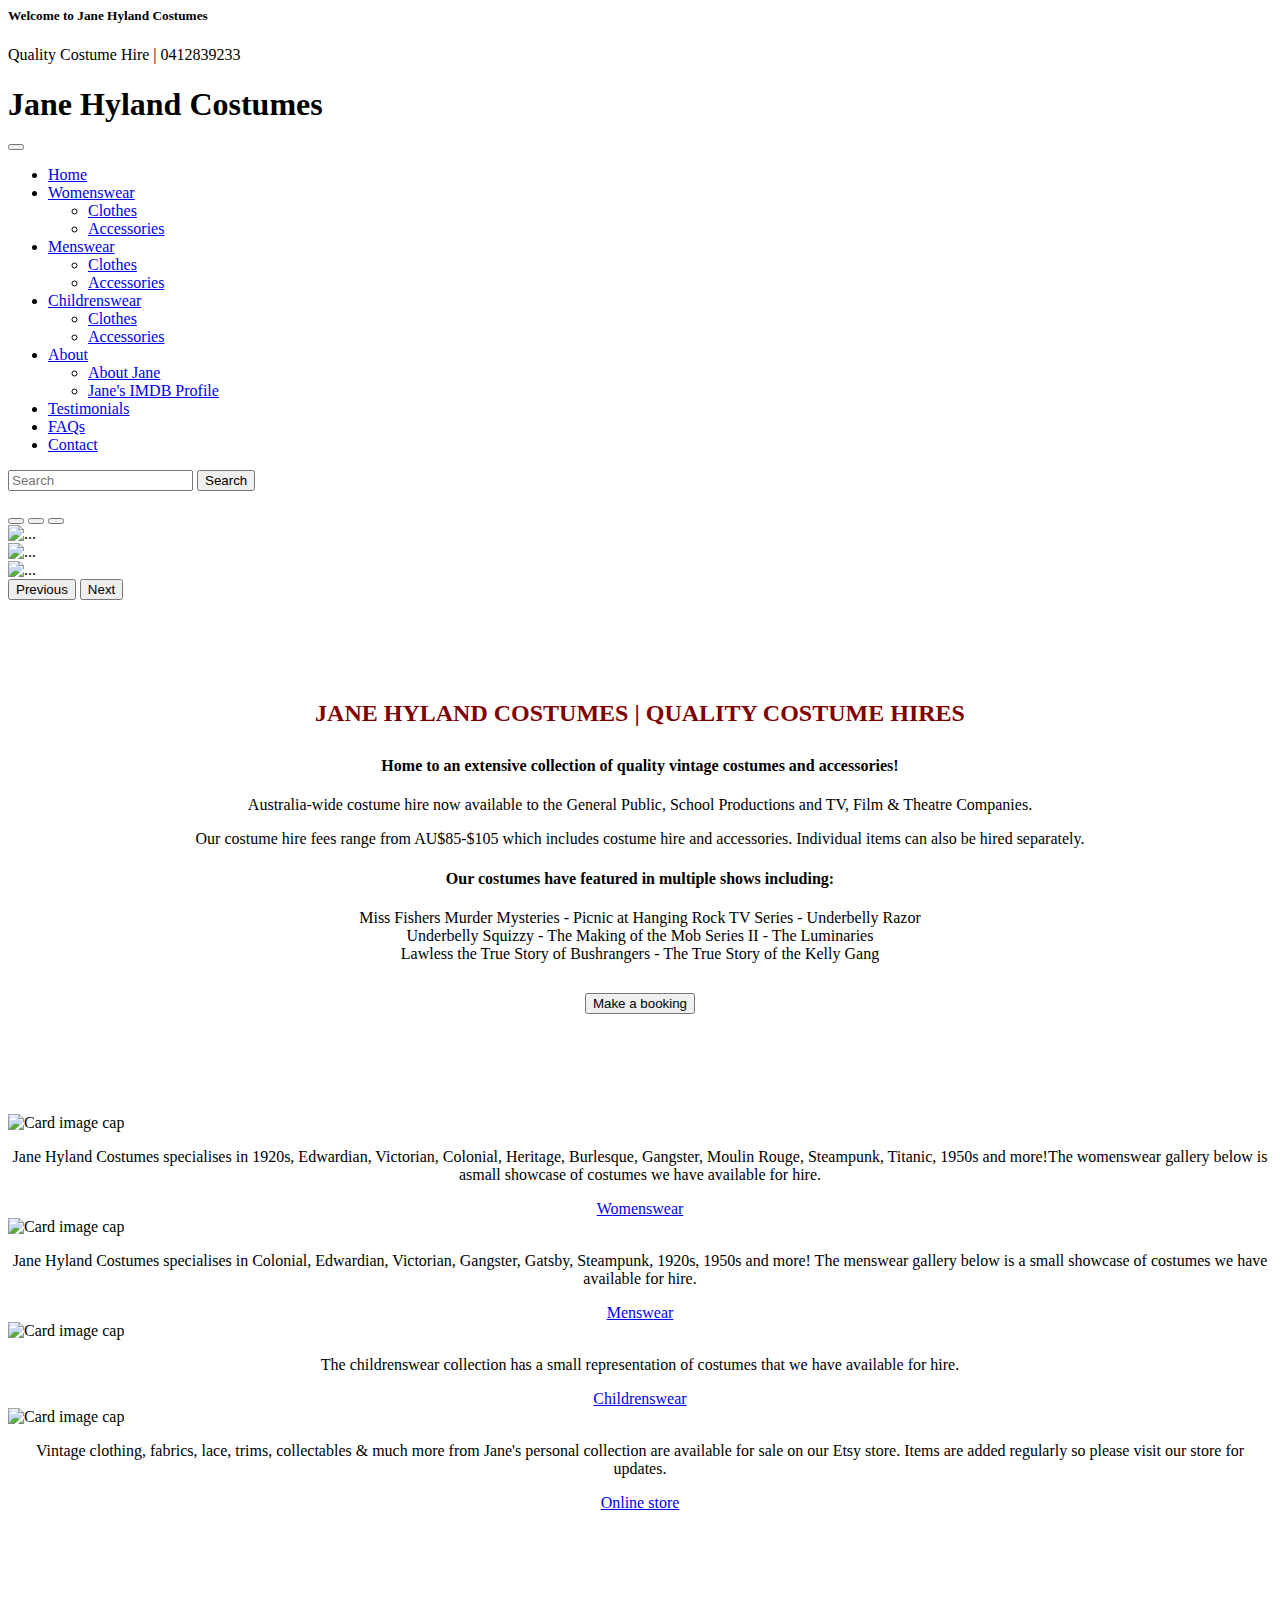
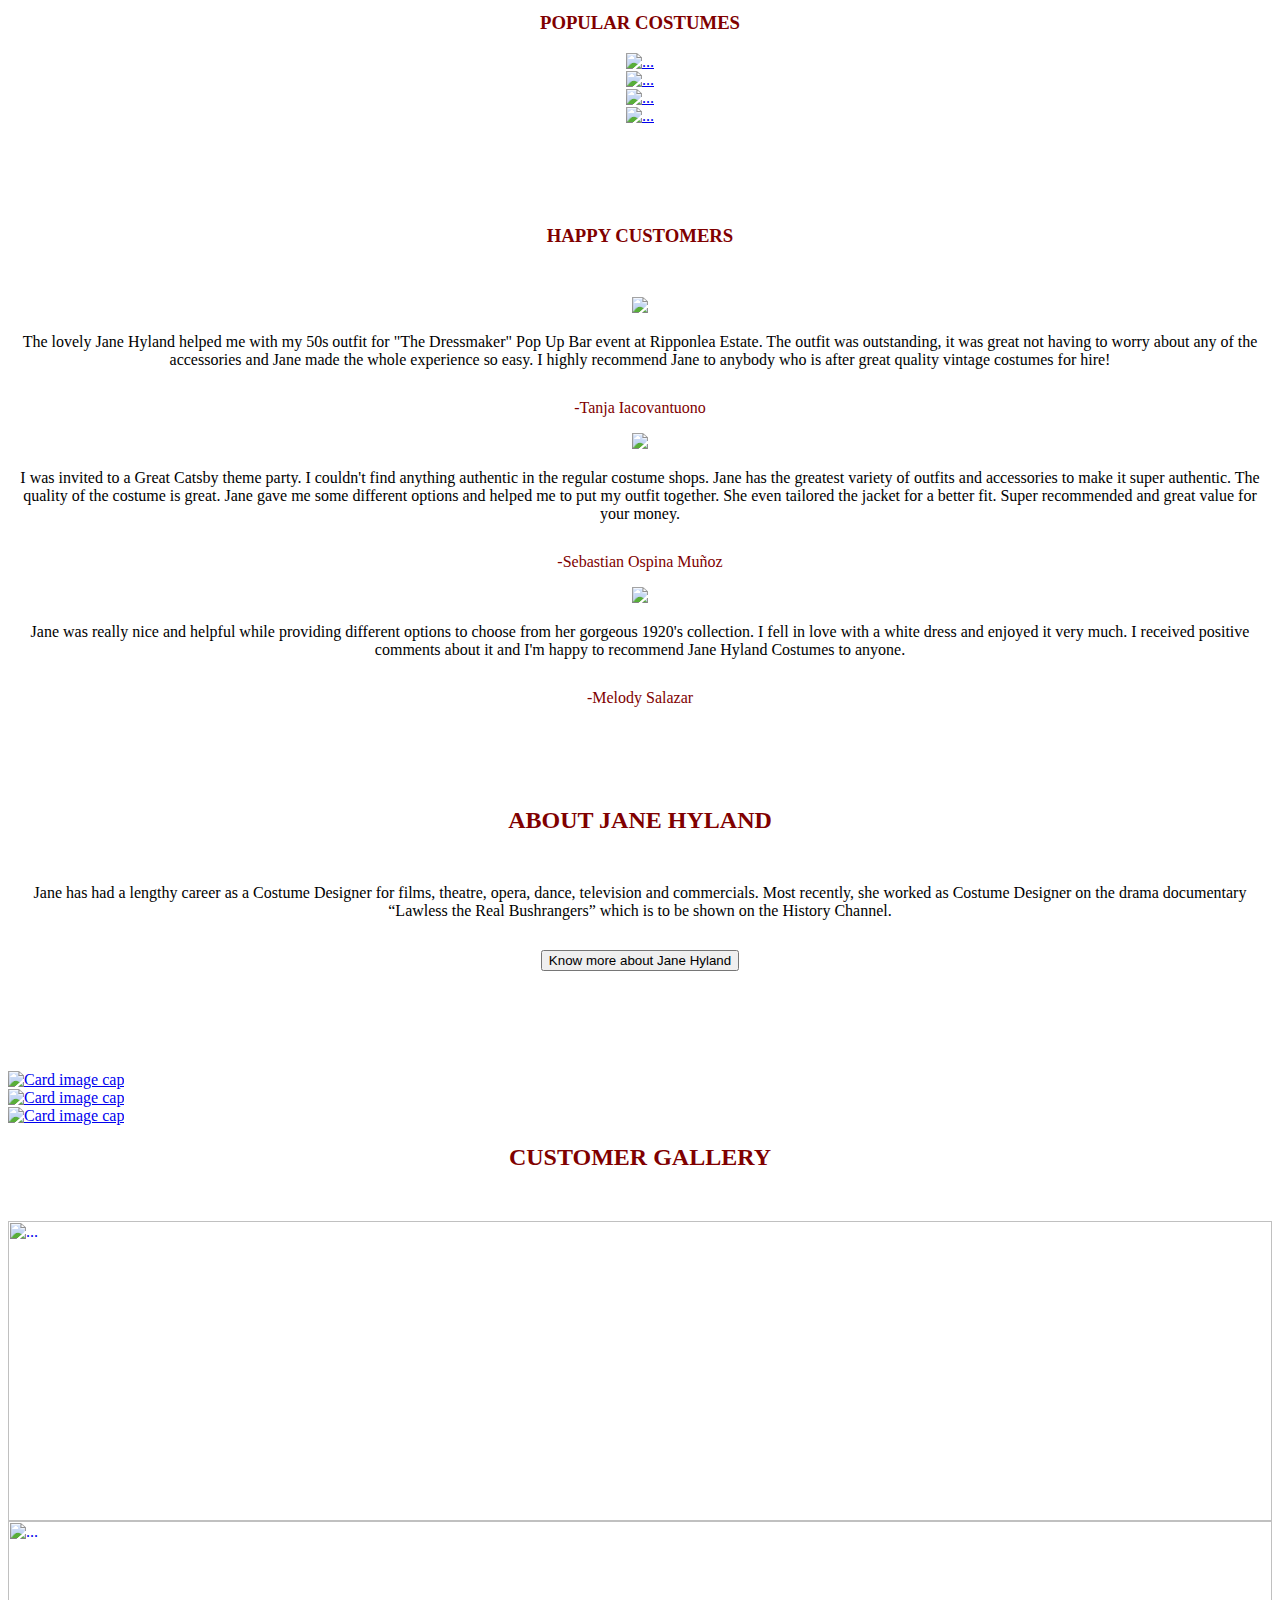
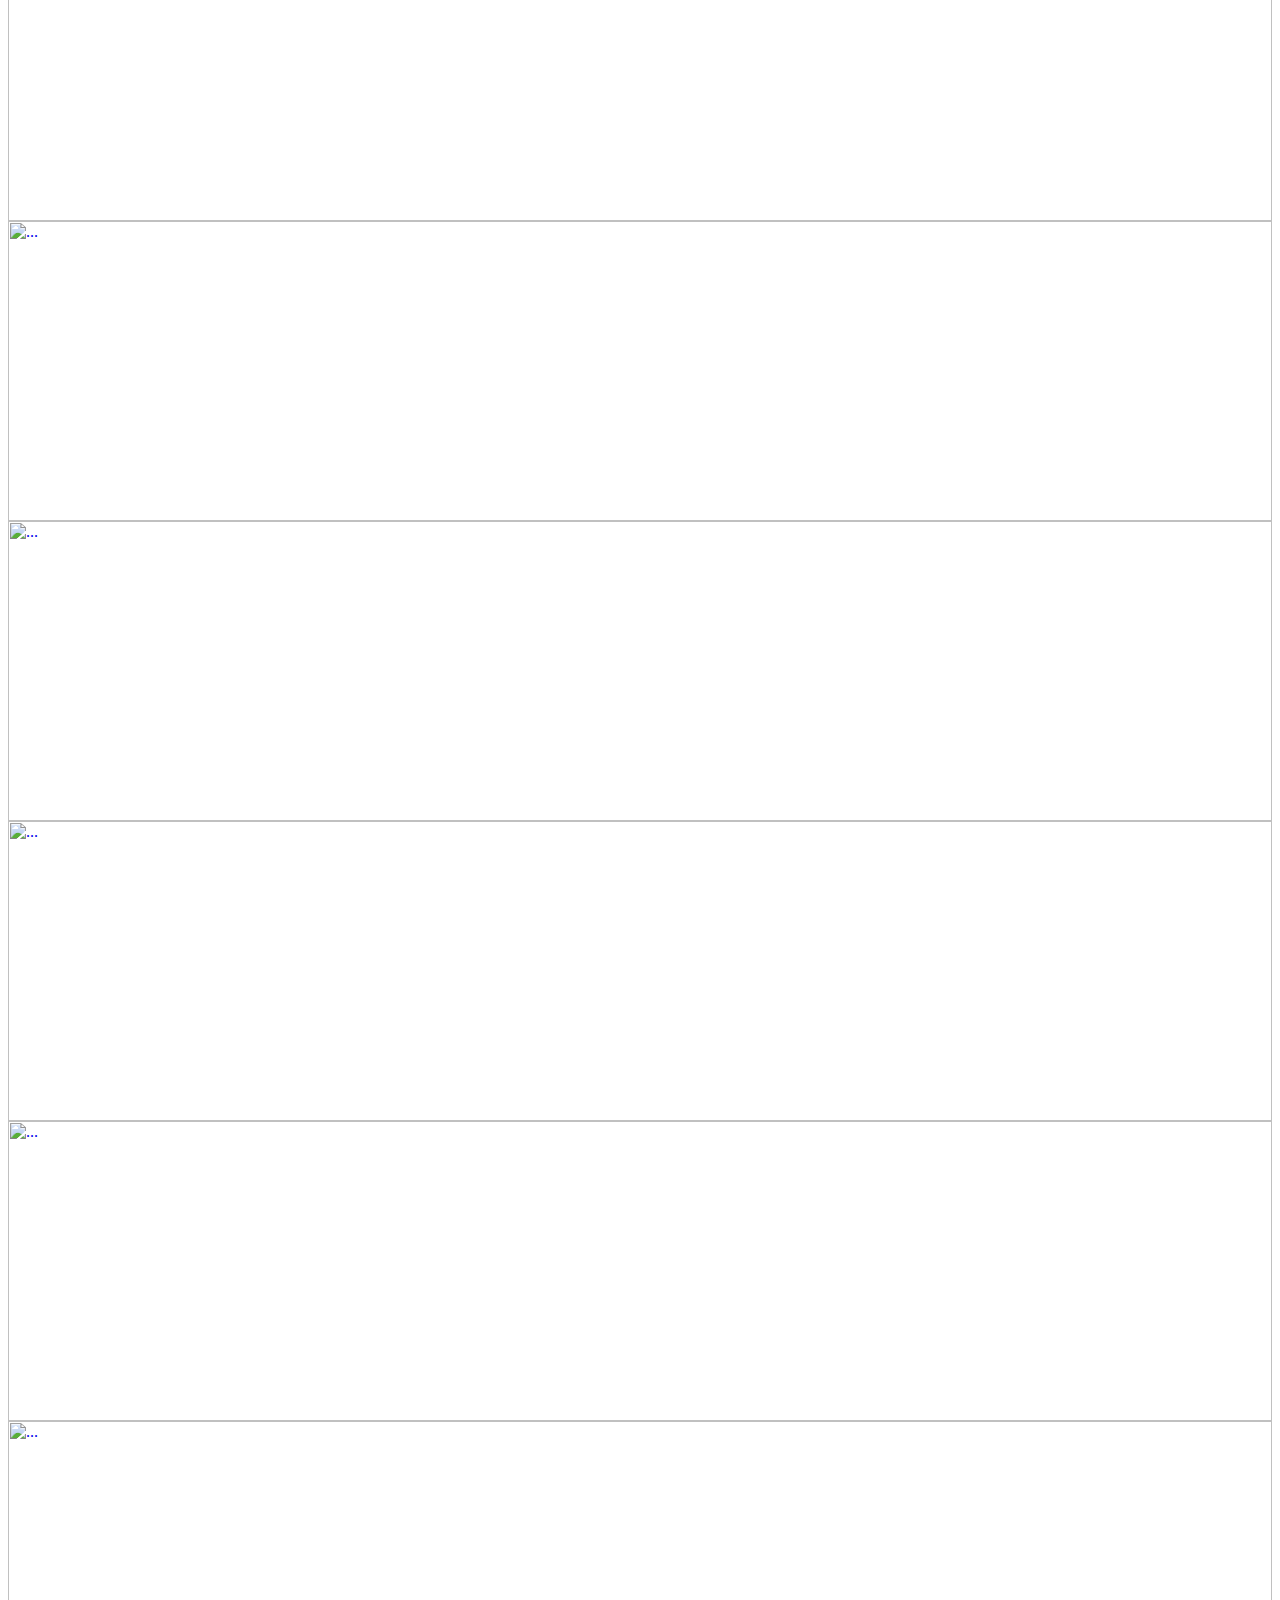
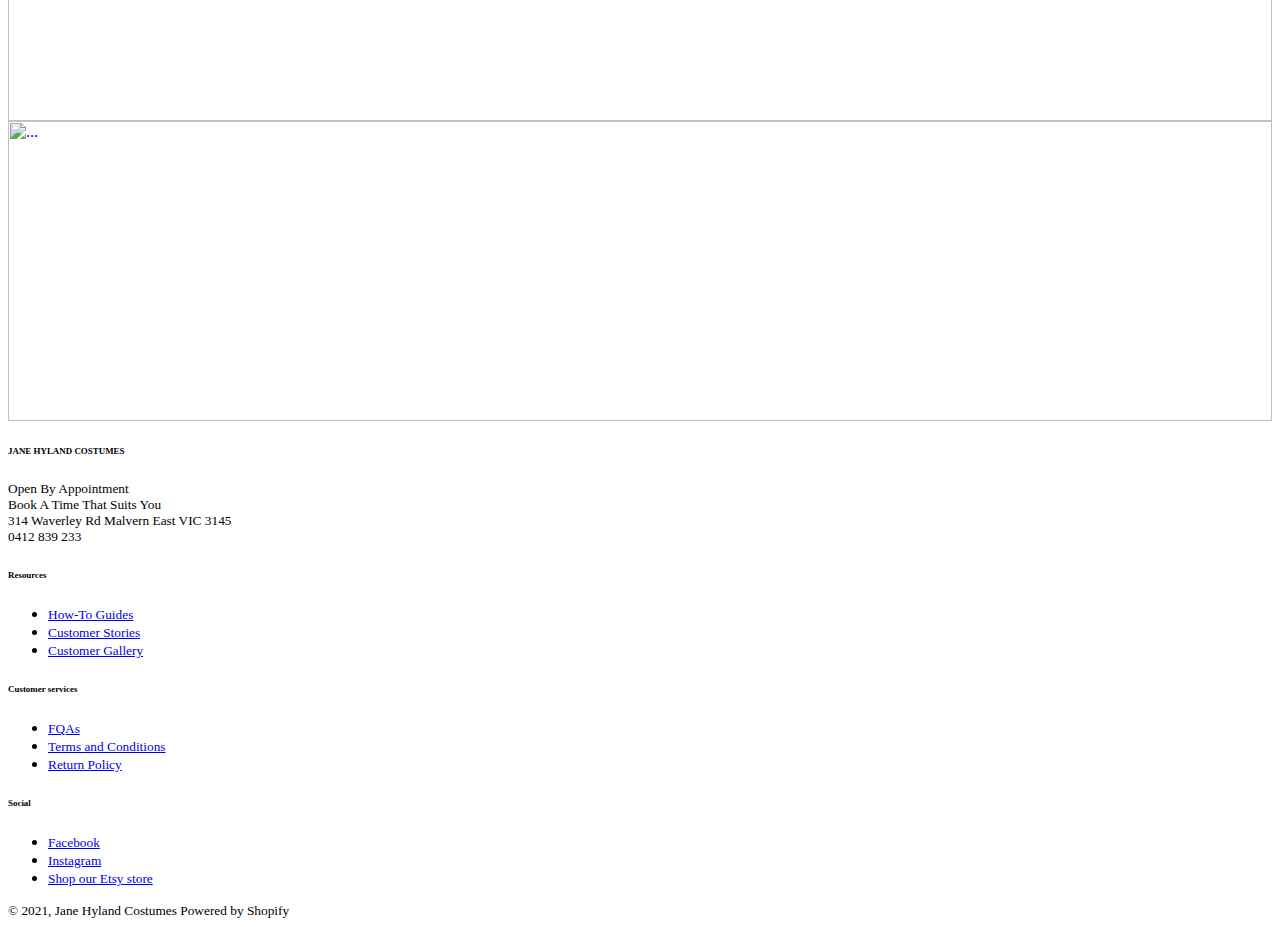
==== commit ea63863d: "edit index page and contact page" ====
--- a/index.html
+++ b/index.html
@@ -19,9 +19,12 @@
 
     
 
-    <div class="container-fluid p-1 bg-maroon text-white text-center">
-        <h1>Jane Hyland Costumes</h1>
+      <div class="container-fluid p-1 bg-maroon text-white text-center">
+        <h5>Welcome to Jane Hyland Costumes</h5>
         <p>Quality Costume Hire | 0412839233</p>
+    </div>
+    <div class="container-fluid p-1 bg-light  text-center">
+      <h1>Jane Hyland Costumes</h1>
     </div>
     
     <!-- Navbar -->
@@ -122,36 +125,32 @@
           
     
         <!--description-->
-    <div class="row" style="margin-top: 100px; margin-bottom: 100px">
-        <div class="col-md-6">
-            <h2 style="color: maroon; text-align:center">JANE HYLAND COSTUMES</h2>
-            <h3 style="color: maroon; text-align:center"> Home to an extensive collection of quality vintage costumes and accessories! </h3>
+    <div  style="margin-top: 100px; margin-bottom: 100px; text-align:center">
+        
+            <h2 style="color: maroon; text-align:center; margin-top: 30px; margin-bottom: 30px;">JANE HYLAND COSTUMES | QUALITY COSTUME HIRES</h2>
+            <h4 style="text-align:center"> Home to an extensive collection of quality vintage costumes and accessories! </h4>
             <p>Australia-wide costume hire now available to the General Public, School Productions and TV, Film & Theatre Companies.</p>
-            <p>Our unique range of quality costumes include: Gatsby-1920s-Gangster-Titanic-Edwardian-Victorian-Burlesque-Colonial Heritage-Moulin Rouge-Steampunk-1950s & more!</p>
-            <div style="margin-top: 30px; margin-bottom:50px; text-align:center" >
-                 <button  type="button" class="btn btn-outline-maroon border-secondary"  onclick="window.location.href = 'about.html'" >About Jane</button>
-            </div>
-            <h3 style="color: maroon;text-align:center ">QUALITY COSTUME HIRE</h3>
-            <h5>  Our costumes have featured in multiple shows including:</h5>
+            <p>Our costume hire fees range from AU$85-$105 which includes costume hire and accessories. Individual items can also be hired separately.</p>
+           
+            
+            <h4 style="text-align:center"> Our costumes have featured in multiple shows including:</h4>
             <p> Miss Fishers Murder Mysteries - Picnic at Hanging Rock TV Series - Underbelly Razor<br>
             Underbelly Squizzy - The Making of the Mob Series II - The Luminaries<br>
              Lawless the True Story of Bushrangers - The True Story of the Kelly Gang</p>
-             <p>Our costume hire fees range from AU$85-$105 which includes costume hire and accessories. Individual items can also be hired separately.</p>
-             <p>We offer personal service with appointment times to suit you.
-                  You can view a small selection of available styles on our website and there's plenty more in-store!
-                   Please contact us to enquire.</p>
+            
             <div style="margin-top: 30px; text-align:center" >
-                 <button class="btn btn-outline-maroon border-secondary"  onclick="window.location.href = 'contact.html'" >Contact</button>
-            </div>
-        </div>
-        
+                 <button class="btn btn-outline-maroon border-secondary"  onclick="window.location.href = 'contact.html'" >Make a booking</button>
+            </div>
+    </div>
+   
         <!--category-->
-        <div class="col-md-6">
+        <div>
           <div class="row">
             <div class="col">
                 <div class="card border-0" >
                     <img class="card-img-top" src="https://cdn.shopify.com/s/files/1/1396/3887/files/Jane_Hyland_Collection_Images_360x.png?v=1511923713" alt="Card image cap">
                     <div class="card-body"  style="text-align:center">
+                      <p class="card-text">Jane Hyland Costumes specialises in 1920s, Edwardian, Victorian, Colonial, Heritage, Burlesque, Gangster, Moulin Rouge, Steampunk, Titanic, 1950s and more!The womenswear gallery below is asmall showcase of costumes we have available for hire.</p>
                         <a href="products.html" class="btn btn-outline-maroon border-secondary">Womenswear</a>
                     </div>
                  </div>
@@ -161,6 +160,7 @@
                 <div class="card border-0" >
                     <img class="card-img-top" src="https://cdn.shopify.com/s/files/1/1396/3887/files/Copy_of_Jane_Hyland_Slideshow_360x.png?v=1511923442" alt="Card image cap">
                     <div class="card-body"  style="text-align:center">
+                      <p class="card-text">Jane Hyland Costumes specialises in Colonial, Edwardian, Victorian, Gangster, Gatsby, Steampunk, 1920s, 1950s and more! The menswear gallery below is a small showcase of costumes we have available for hire.</p>
                         <a href="#" class="btn btn-outline-maroon border-secondary">Menswear</a>
                     </div>
                 </div>
@@ -171,6 +171,7 @@
                 <div class="card border-0" >
                     <img class="card-img-top" src="https://cdn.shopify.com/s/files/1/1396/3887/files/Jane_Hyland_Collection_Images_1_360x.png?v=1511923768" alt="Card image cap">
                     <div class="card-body"  style="text-align:center">
+                      <p class="card-text">The childrenswear collection has a small representation of costumes that we have available for hire.</p>
                         <a href="#" class="btn btn-outline-maroon border-secondary">Childrenswear</a>
                     </div>
                  </div>
@@ -180,12 +181,12 @@
                 <div class="card border-0" >
                     <img class="card-img-top" src="https://cdn.shopify.com/s/files/1/1396/3887/files/6_360x.jpg?v=1622431174" alt="Card image cap">
                     <div class="card-body" style="text-align:center">
+                      <p class="card-text">Vintage clothing, fabrics, lace, trims, collectables & much more from Jane's personal collection are available for sale on our Etsy store. Items are added regularly so please visit our store for updates.</p>
                         <a href="https://www.etsy.com/shop/janehvintagestudio" class="btn btn-outline-maroon border-secondary">Online store</a>
                     </div>
                  </div>
             </div>
           </div>
-        </div>
 
    </div>
 
@@ -259,9 +260,50 @@
             </div>
         </div>
     </div>
-
+  <!--About Jane-->
+  <div STYLE="margin-top: 100px; margin-bottom:100px; text-align:center;">
+      <h2 style="color:maroon; text-align:center; margin-bottom:50px">ABOUT JANE HYLAND</h2>  
+      <p>Jane has had a lengthy career as a Costume Designer for films, theatre, opera, dance, television and commercials. Most recently, she worked as Costume Designer on the drama documentary “Lawless the Real Bushrangers” which is to be shown on the History Channel.</p>
+  
+      <div style="margin-top: 30px; text-align:center" >
+          <button class="btn btn-outline-maroon border-secondary"  onclick="window.location.href = 'about.html'" >Know more about Jane Hyland</button>
+      </div>
+   </div>
+
+  
+   <div class="row">
+   
+      <div class="col-xs-6 col-md-8  p-3 mb-5 bg-body rounded">
+        <div class="card border-0" >
+          <a href="single-product.html">
+          <img class="card-img-top" src="https://scontent.fmel15-1.fna.fbcdn.net/v/t1.6435-9/130736700_3353293434799453_286387729571832260_n.jpg?_nc_cat=105&ccb=1-5&_nc_sid=730e14&_nc_ohc=zRPuY2opoQEAX8K1EJQ&_nc_ht=scontent.fmel15-1.fna&oh=00_AT8awbzA08g_ppWHs9bc4Pw1NowKsCO1ANFhRLofe3vaxw&oe=62023C97" alt="Card image cap">
+          </a>
+        </div>
+      </div>
+      <div class="col-xs-6 col-md-4  p-3 mb-5 bg-body rounded">
+        <div class="col-xs-6 shadow-sm p-3 mb-5 bg-body rounded">
+            <div class="card border-0" >
+              <a href="single-product.html">
+               <img class="card-img-top" src="https://scontent.fmel15-1.fna.fbcdn.net/v/t1.6435-9/131057206_3353293444799452_5502758324590349559_n.jpg?_nc_cat=110&ccb=1-5&_nc_sid=730e14&_nc_ohc=jtp2hIag7_AAX_AndLf&_nc_ht=scontent.fmel15-1.fna&oh=00_AT_W1fZ3WxviloJIHn0Gj6DCsHy83v64xqbFnEwlVWldWQ&oe=62012460" alt="Card image cap">
+              </a>
+            </div>
+        </div>
+        <div class="col-xs-6  p-3 mb-5 bg-body rounded">
+          <div class="card border-0" >
+            <a href="single-product.html">
+             <img class="card-img-top"  src="https://scontent.fmel15-1.fna.fbcdn.net/v/t31.18172-8/12017502_759836654145157_8178437128386128821_o.jpg?_nc_cat=102&ccb=1-5&_nc_sid=9267fe&_nc_ohc=HYphE4ZeFScAX_b8JfH&_nc_ht=scontent.fmel15-1.fna&oh=00_AT-a3lzyjE1eiDHHAP8Qwz85ZqMfP4EqjDAWrBPkdG3H_A&oe=62019B10" alt="Card image cap">
+             </a>
+          </div>
+         </div>
+      </div>
+     
+  </div>
+
+
+  
     <!--Gallery-->
     <div class="row">
+      <h2 style="color:maroon; text-align:center; margin-bottom:50px">CUSTOMER GALLERY</h2>
         <div class="col-xs-6 col-md-3 shadow-sm p-3 mb-5 bg-body rounded">
             <a href="#" class="thumbnail">
             <img src="https://cdn.shopify.com/s/files/1/1396/3887/files/Untitled_design.jpg?v=1558351771" style="width:100%; height:300px"alt="...">
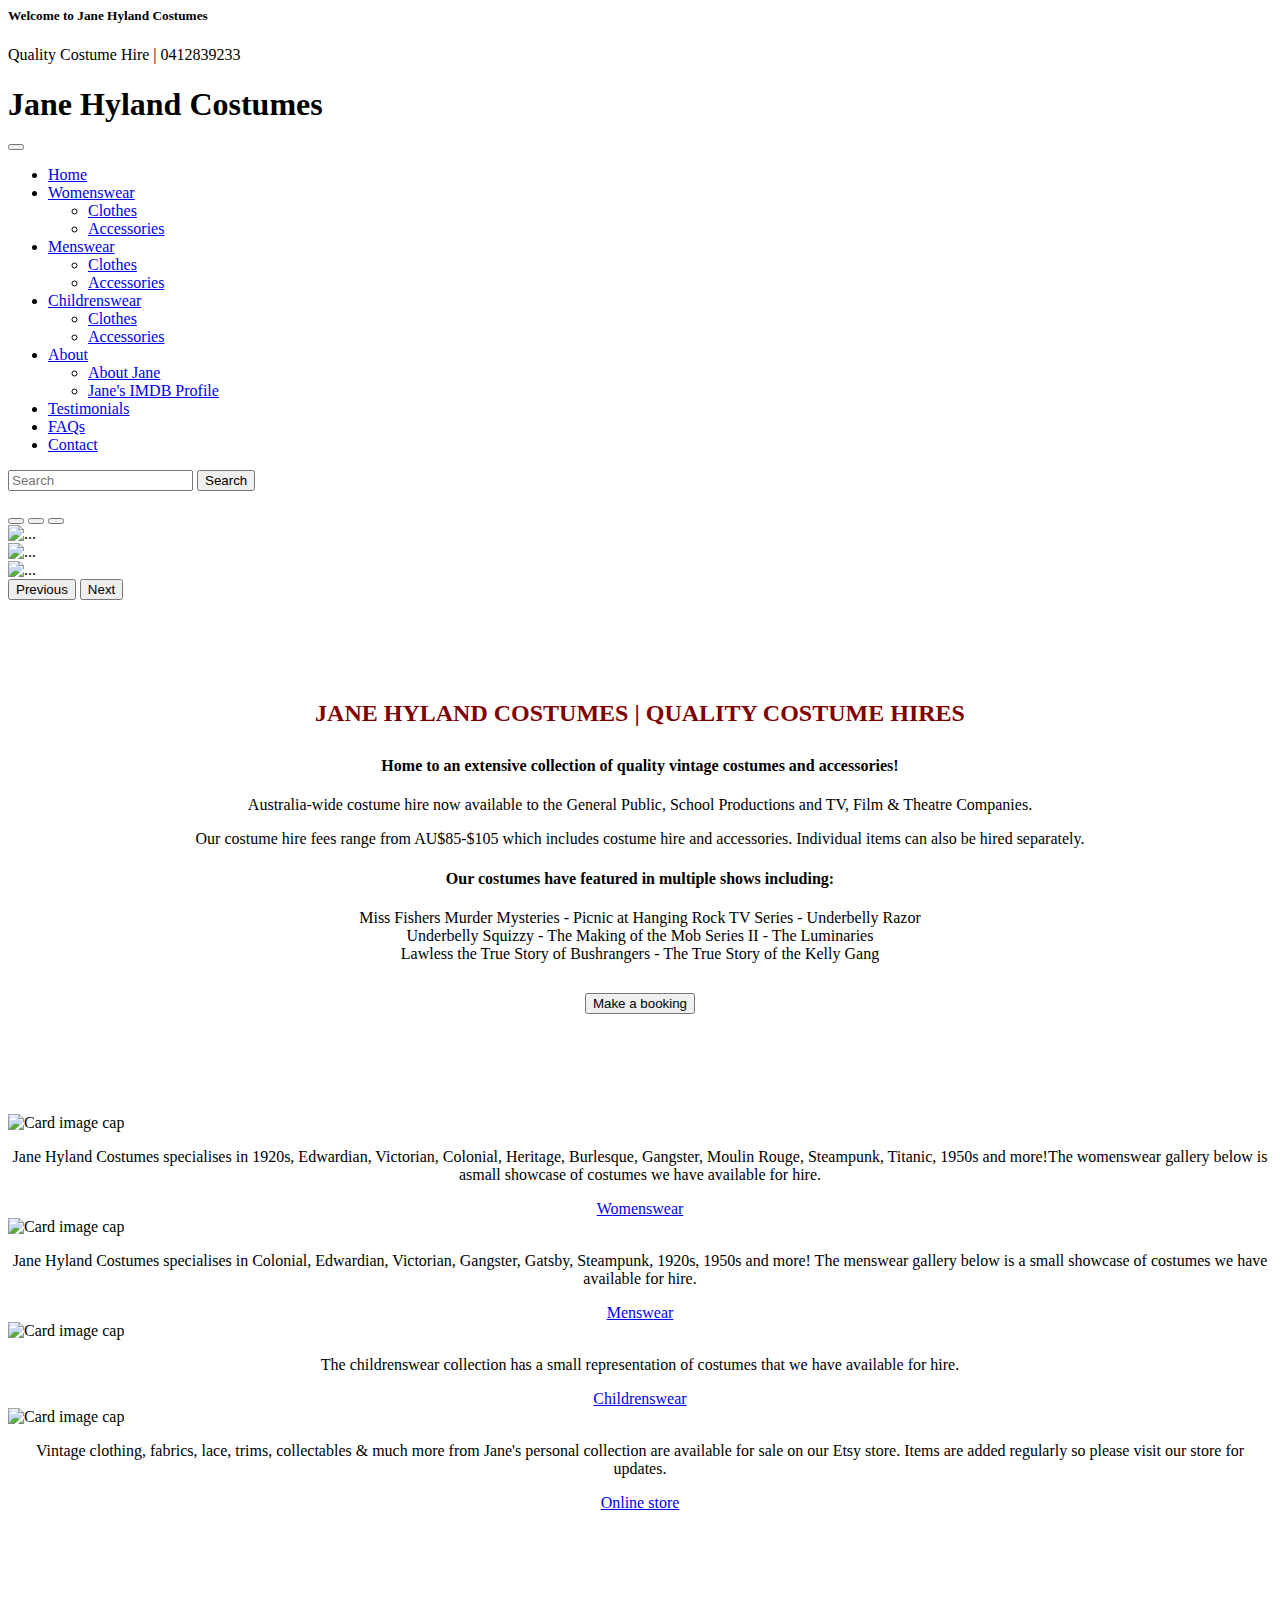
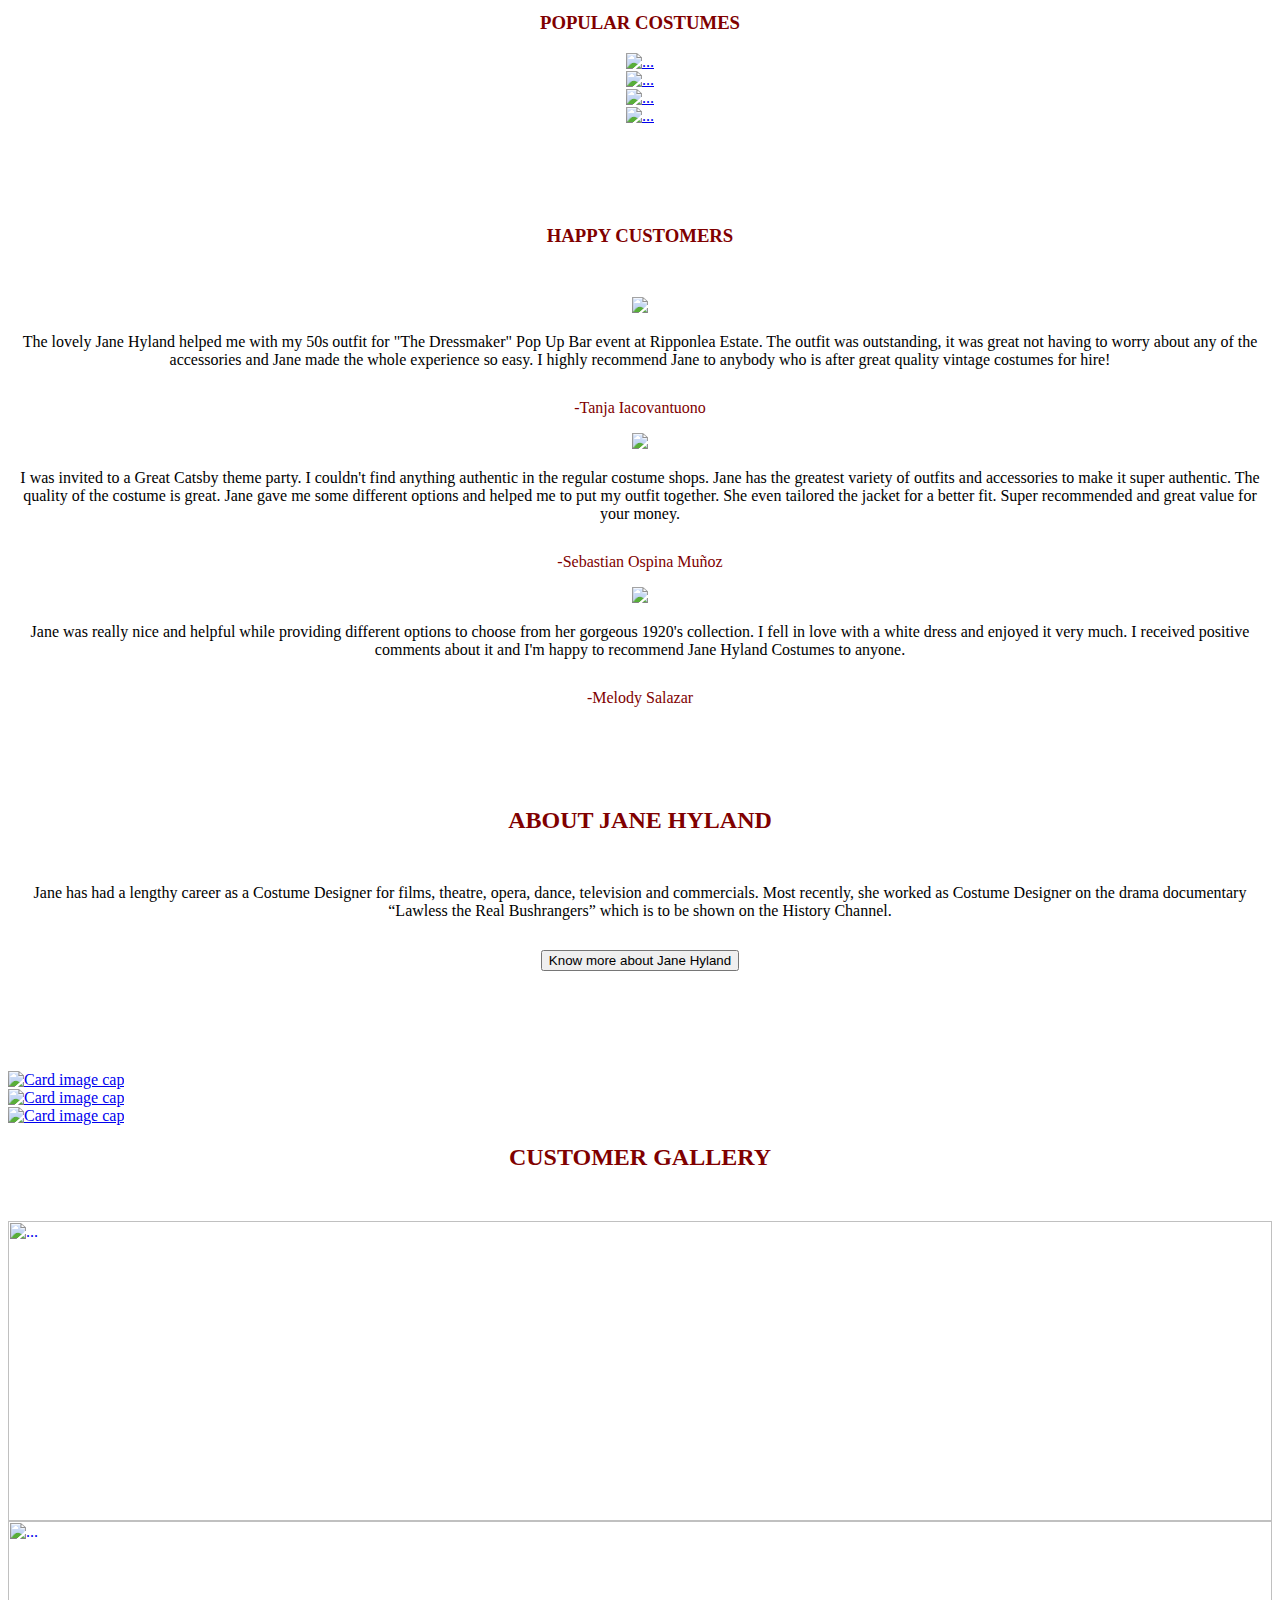
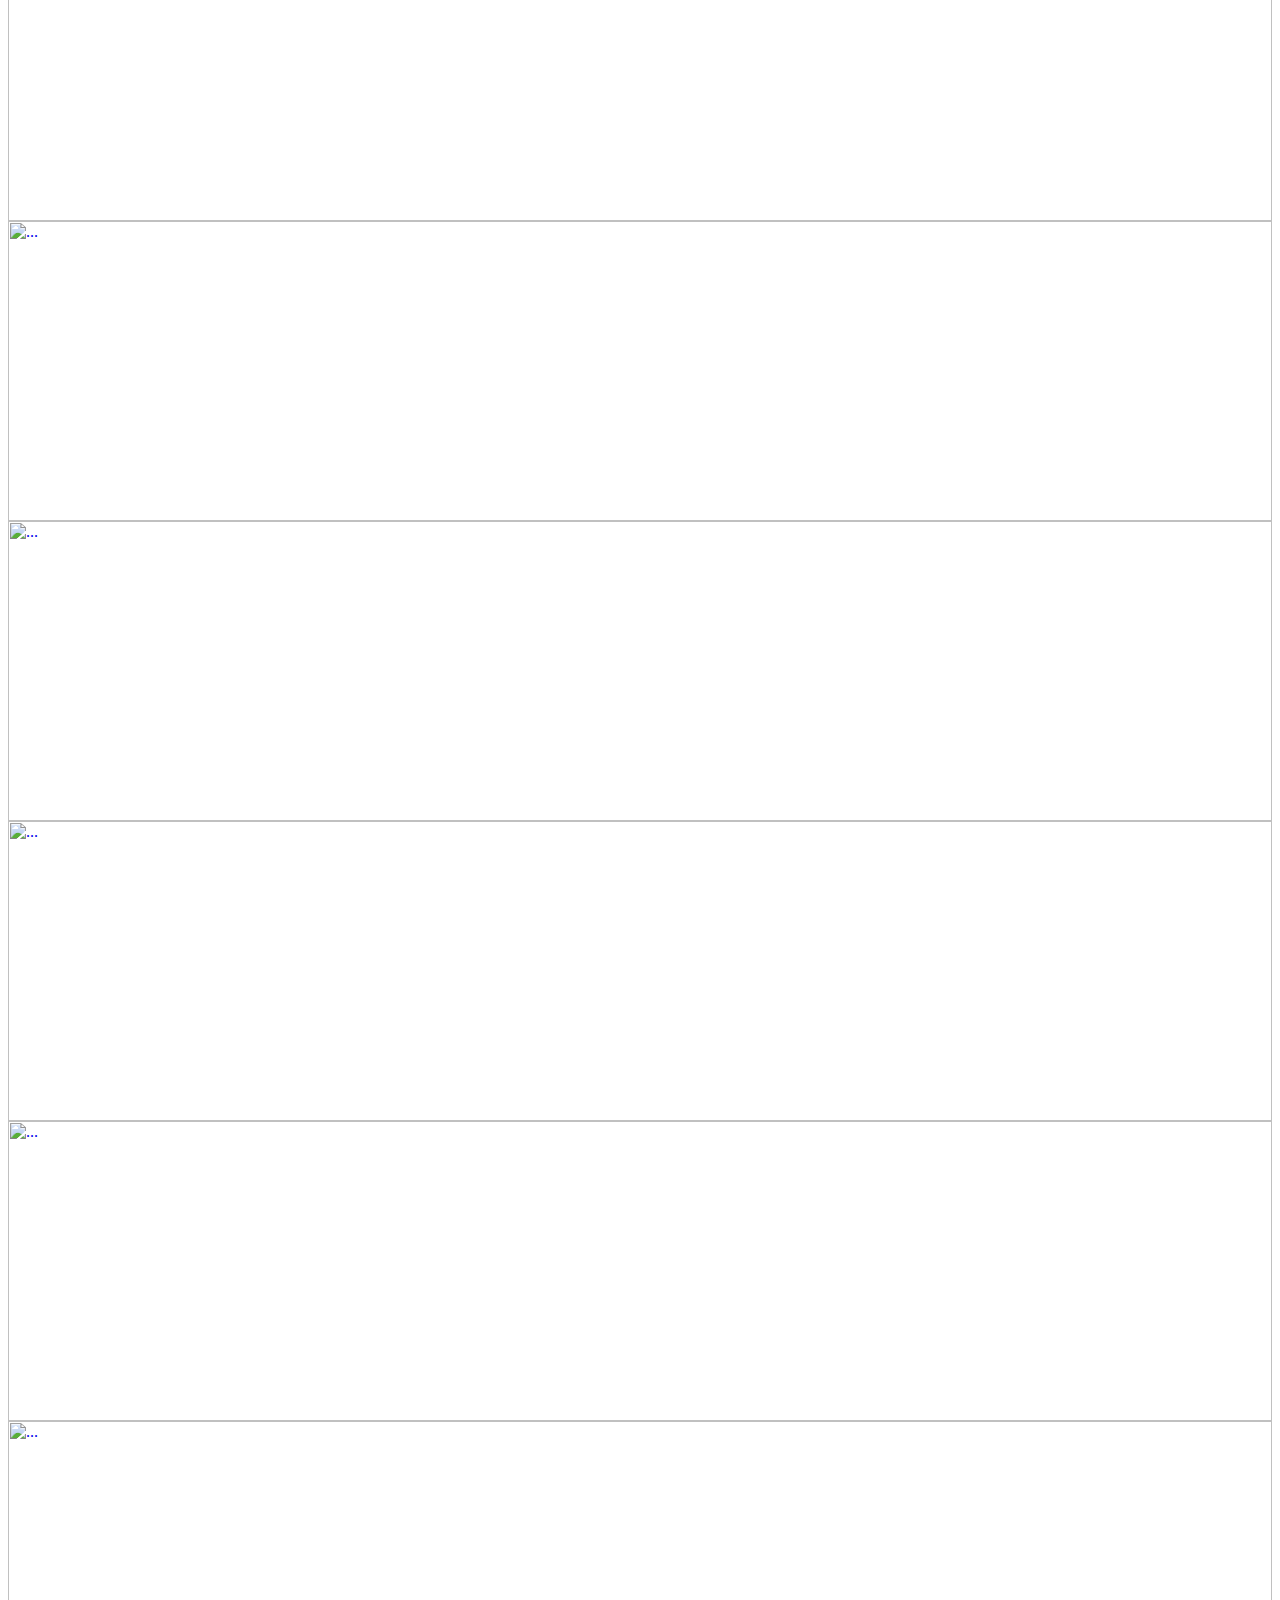
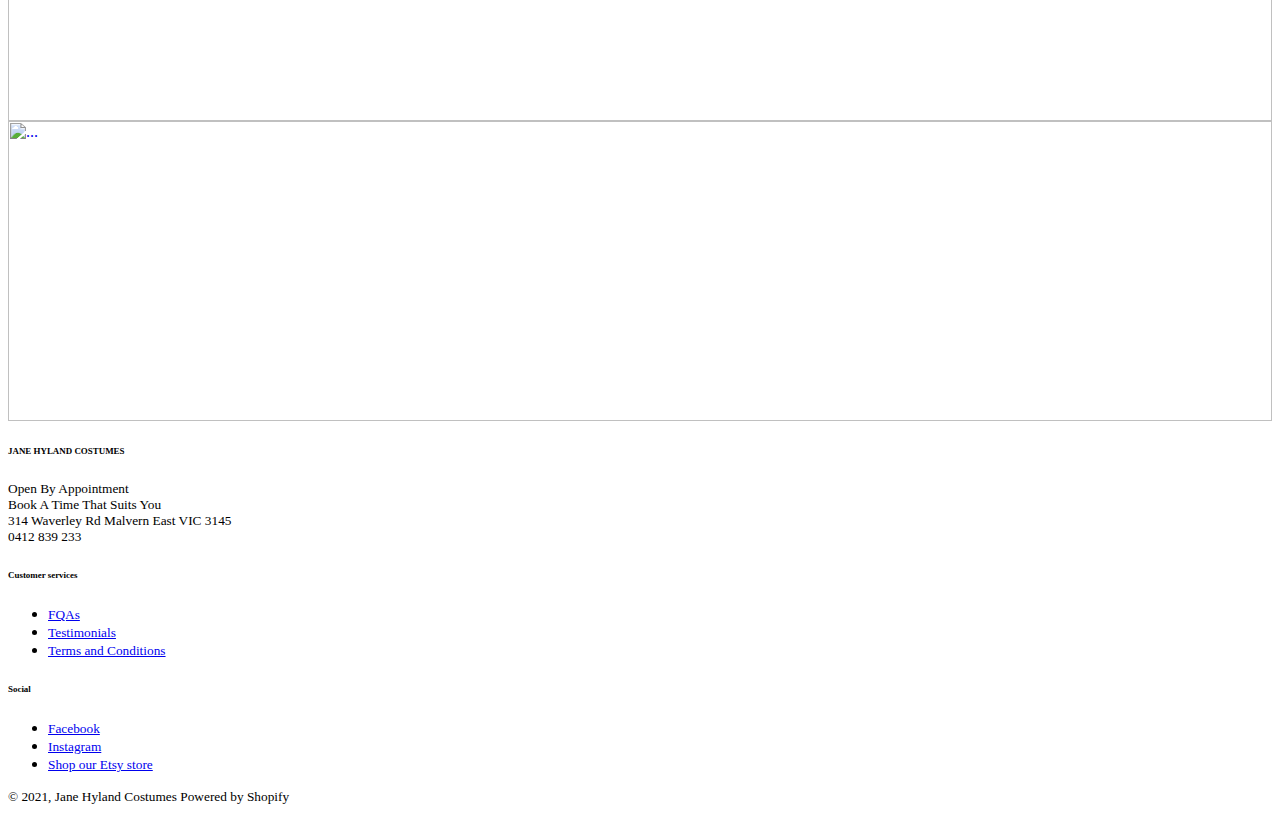
==== commit d4c6c1d2: "Edit footer" ====
--- a/index.html
+++ b/index.html
@@ -351,76 +351,63 @@
     
 <!--footer-->
 <footer class="page-footer font-small blue pt-4">
-    <div class="container-fluid bg-maroon text-white text-center text-md-left">
+  <div class="container-fluid bg-maroon text-white text-center text-md-left">
+
+    <div class="row">
+      <div class="col-md-4 mt-md-3 mt-3">
+
+        <h6 class="text-uppercase"><small>JANE HYLAND COSTUMES</small></h6>
+        <p><small>Open By Appointment    
+        <br>Book A Time That Suits You
+        <br>314 Waverley Rd
+        Malvern East VIC 3145
+        <br>0412 839 233</small></p>
   
-      <div class="row">
-        <div class="col-md-3 mt-md-3 mt-3">
-  
-          <h6 class="text-uppercase"><small>JANE HYLAND COSTUMES</small></h6>
-          <p><small>Open By Appointment    
-          <br>Book A Time That Suits You
-          <br>314 Waverley Rd
-          Malvern East VIC 3145
-          <br>0412 839 233</small></p>
-    
-  
-        </div>
-        <div class="col-md-3 mb-md-3 mt-3">
-  
-          <h6 class="text-uppercase"><small>Resources</small></h6>
-          <ul class="list-unstyled">
-            <li>
-              <a class= "text-decoration-none text-white" href="#!"><small>How-To Guides</small></a>
-            </li>
-            <li>
-              <a class= "text-decoration-none text-white" href="#!"> <small>Customer Stories</small></a>
-            </li>
-            <li>
-              <a class= "text-decoration-none text-white" href="#!"> <small>Customer Gallery</small></a>
-            </li>
-          </ul>
-  
-        </div>
-        <div class="col-md-3 mb-md-3 mt-3">
-  
-          <h6 class="text-uppercase"><small>Customer services</small></h6>
-          <ul class="list-unstyled text-white">
-            <li>
-              <a class= "text-decoration-none text-white" href="FAQs.html"><small>FQAs</small></a>
-            </li>
-            <li>
-              <a class= "text-decoration-none text-white" href="#!"><small>Terms and Conditions</small></a>
-            </li>
-            <li>
-              <a class= "text-decoration-none text-white" href="#!"><small>Return Policy</small></a>
-            </li>
-          </ul>
-  
-        </div>
-        <div class="col-md-3 mb-md-3 mt-3">
-  
-          <h6 class="text-uppercase"><small>Social</small></h6>
-  
-          <ul class="list-unstyled text-white ">
-            <li>
-              <a class= "text-decoration-none text-white" href="https://www.facebook.com/jhylandcostumes/" ><small>Facebook</small></a>
-            </li>
-            <li>
-              <a class= "text-decoration-none text-white" href="https://www.instagram.com/janehylandcostumes/"><small>Instagram</small></a>
-            </li>
-            <li>
-               <a class= "text-decoration-none text-white" href="https://www.etsy.com/shop/janehvintagestudio"><small>Shop our Etsy store</small></a>
-            </li>
-          </ul>
-  
-        </div>   
-      </div>
-   
-   <div class="footer-copyright text-center py-3"><small>
-    © 2021, Jane Hyland Costumes Powered by Shopify</small></a>
+
+      </div>
+      
+      <div class="col-md-4 mb-md-3 mt-3">
+
+        <h6 class="text-uppercase"><small>Customer services</small></h6>
+        <ul class="list-unstyled text-white">
+          <li>
+            <a class= "text-decoration-none text-white" href="FAQs.html"><small>FQAs</small></a>
+          </li>
+          <li>
+            <a class= "text-decoration-none text-white" href="testimonials.html"><small>Testimonials</small></a>
+          </li>
+          <li>
+            <a class= "text-decoration-none text-white" href="#!"><small>Terms and Conditions</small></a>
+          </li>
+         
+        </ul>
+
+      </div>
+      <div class="col-md-4 mb-md-3 mt-3">
+
+        <h6 class="text-uppercase"><small>Social</small></h6>
+
+        <ul class="list-unstyled text-white ">
+          <li>
+             <a class= "text-decoration-none text-white" href="https://www.facebook.com/jhylandcostumes/" ><small>Facebook</small></a>
+          </li>
+          <li>
+             <a class= "text-decoration-none text-white" href="https://www.instagram.com/janehylandcostumes/"><small>Instagram</small></a>
+          </li>
+          <li>
+             <a class= "text-decoration-none text-white" href="https://www.etsy.com/shop/janehvintagestudio"><small>Shop our Etsy store</small></a>
+          </li>
+        </ul>
+
+      </div>   
+    </div>
+ 
+  <div class="footer-copyright text-center py-3"><small>
+  © 2021, Jane Hyland Costumes Powered by Shopify</small></a>
   </div>
-  
-  </footer>
+
+</footer>
+
 
   
  <!-- Latest compiled JavaScript -->
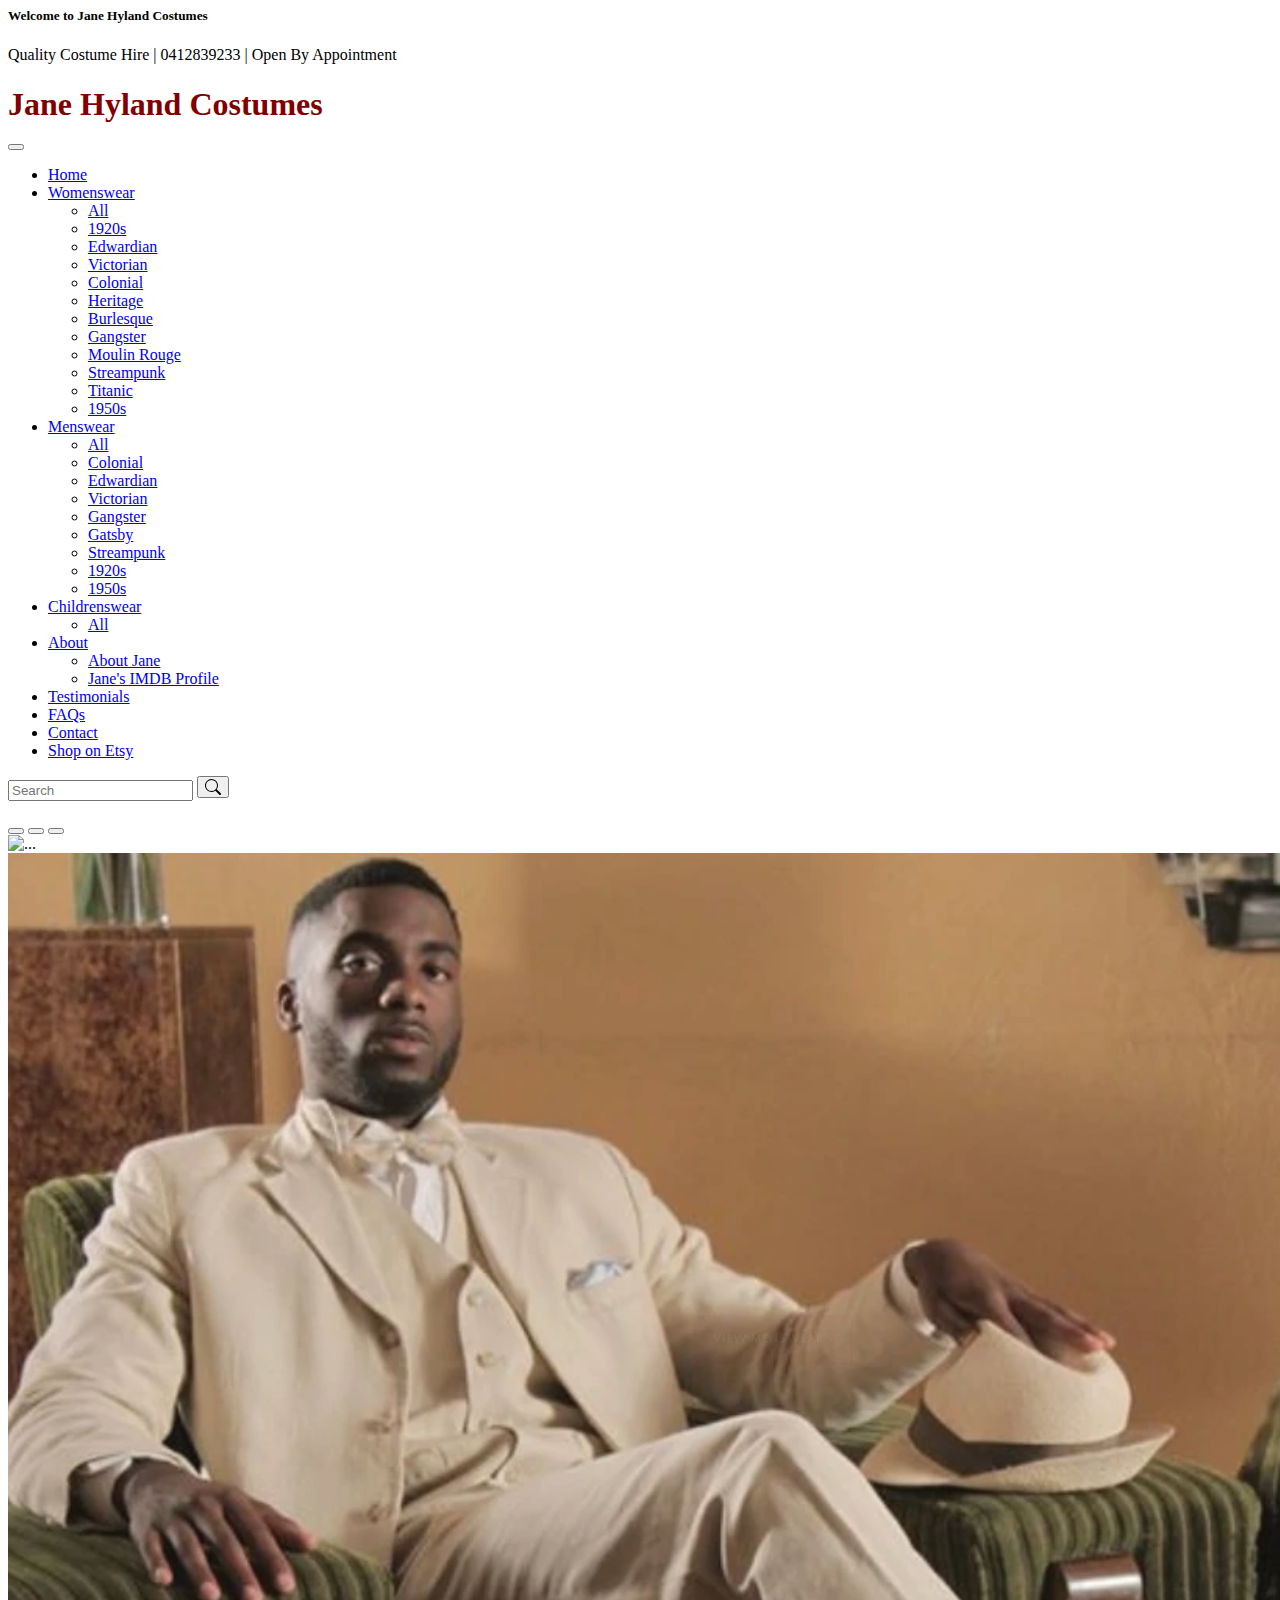
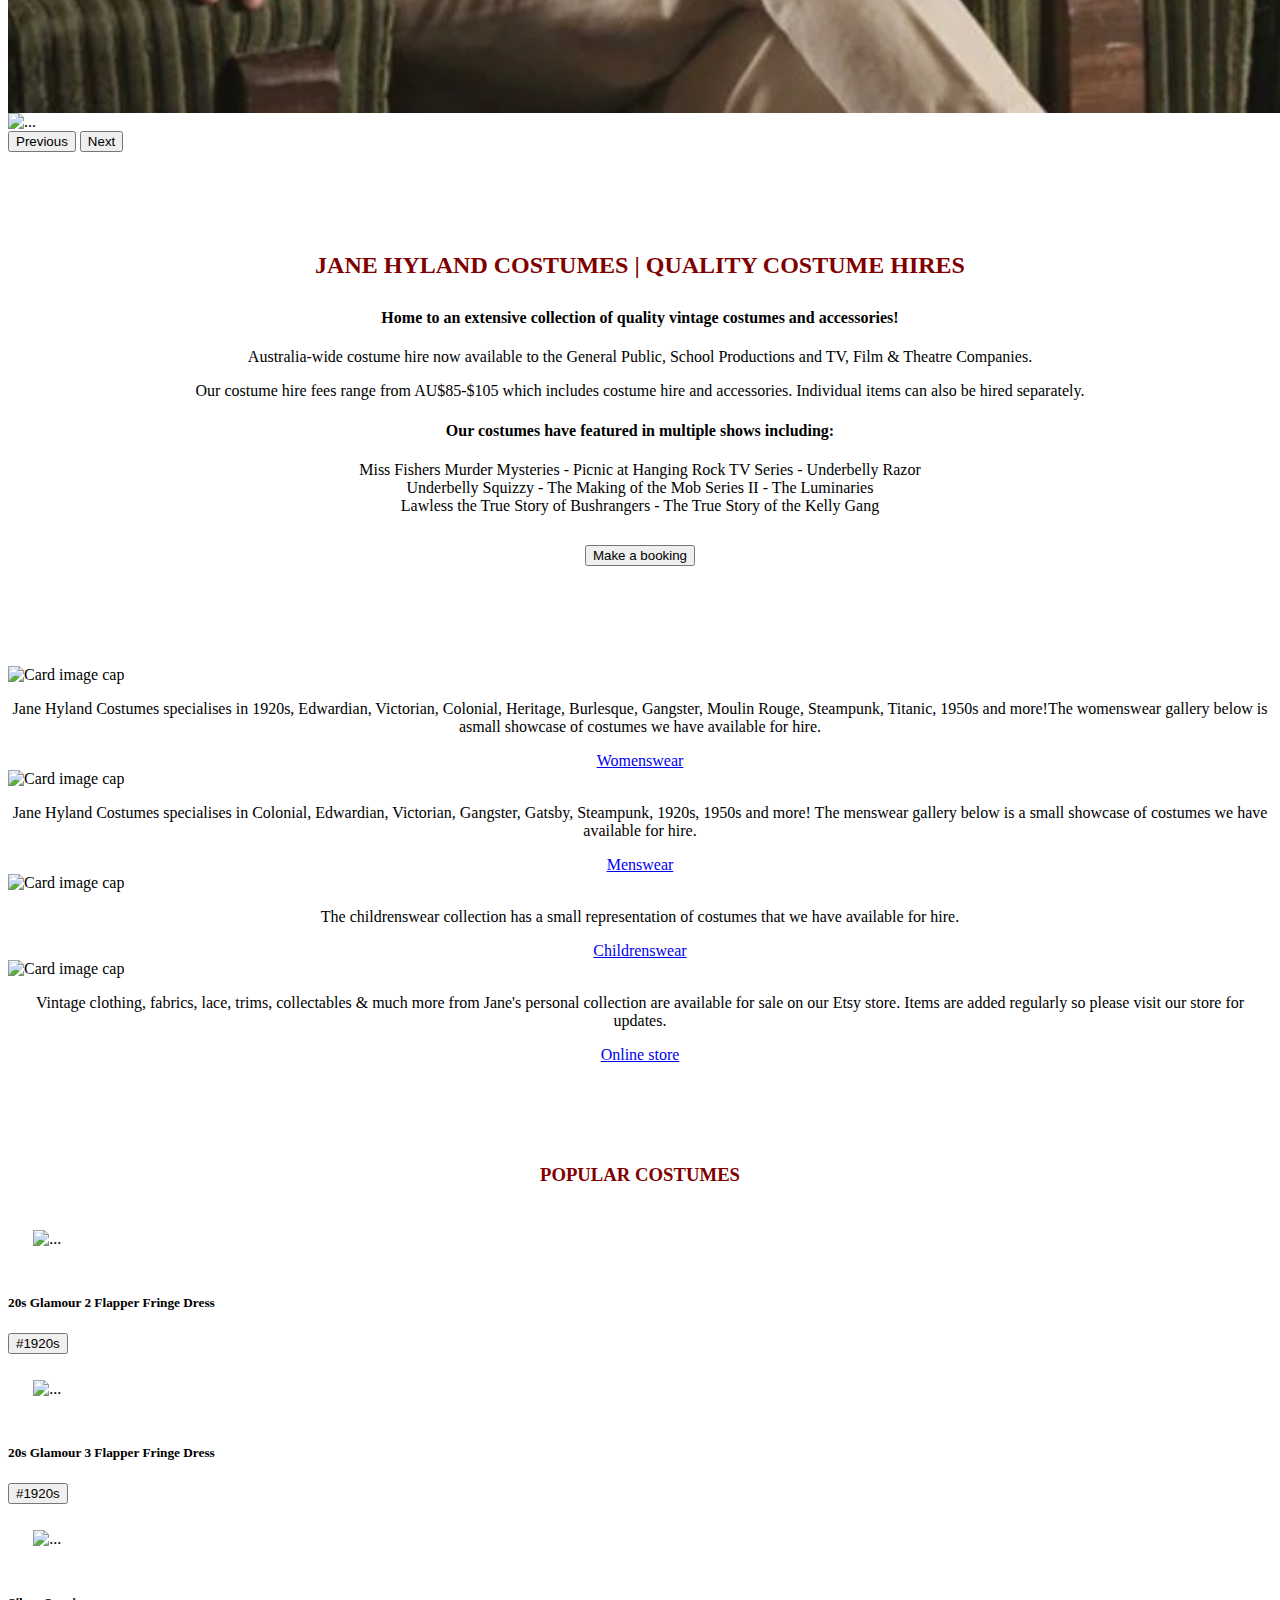
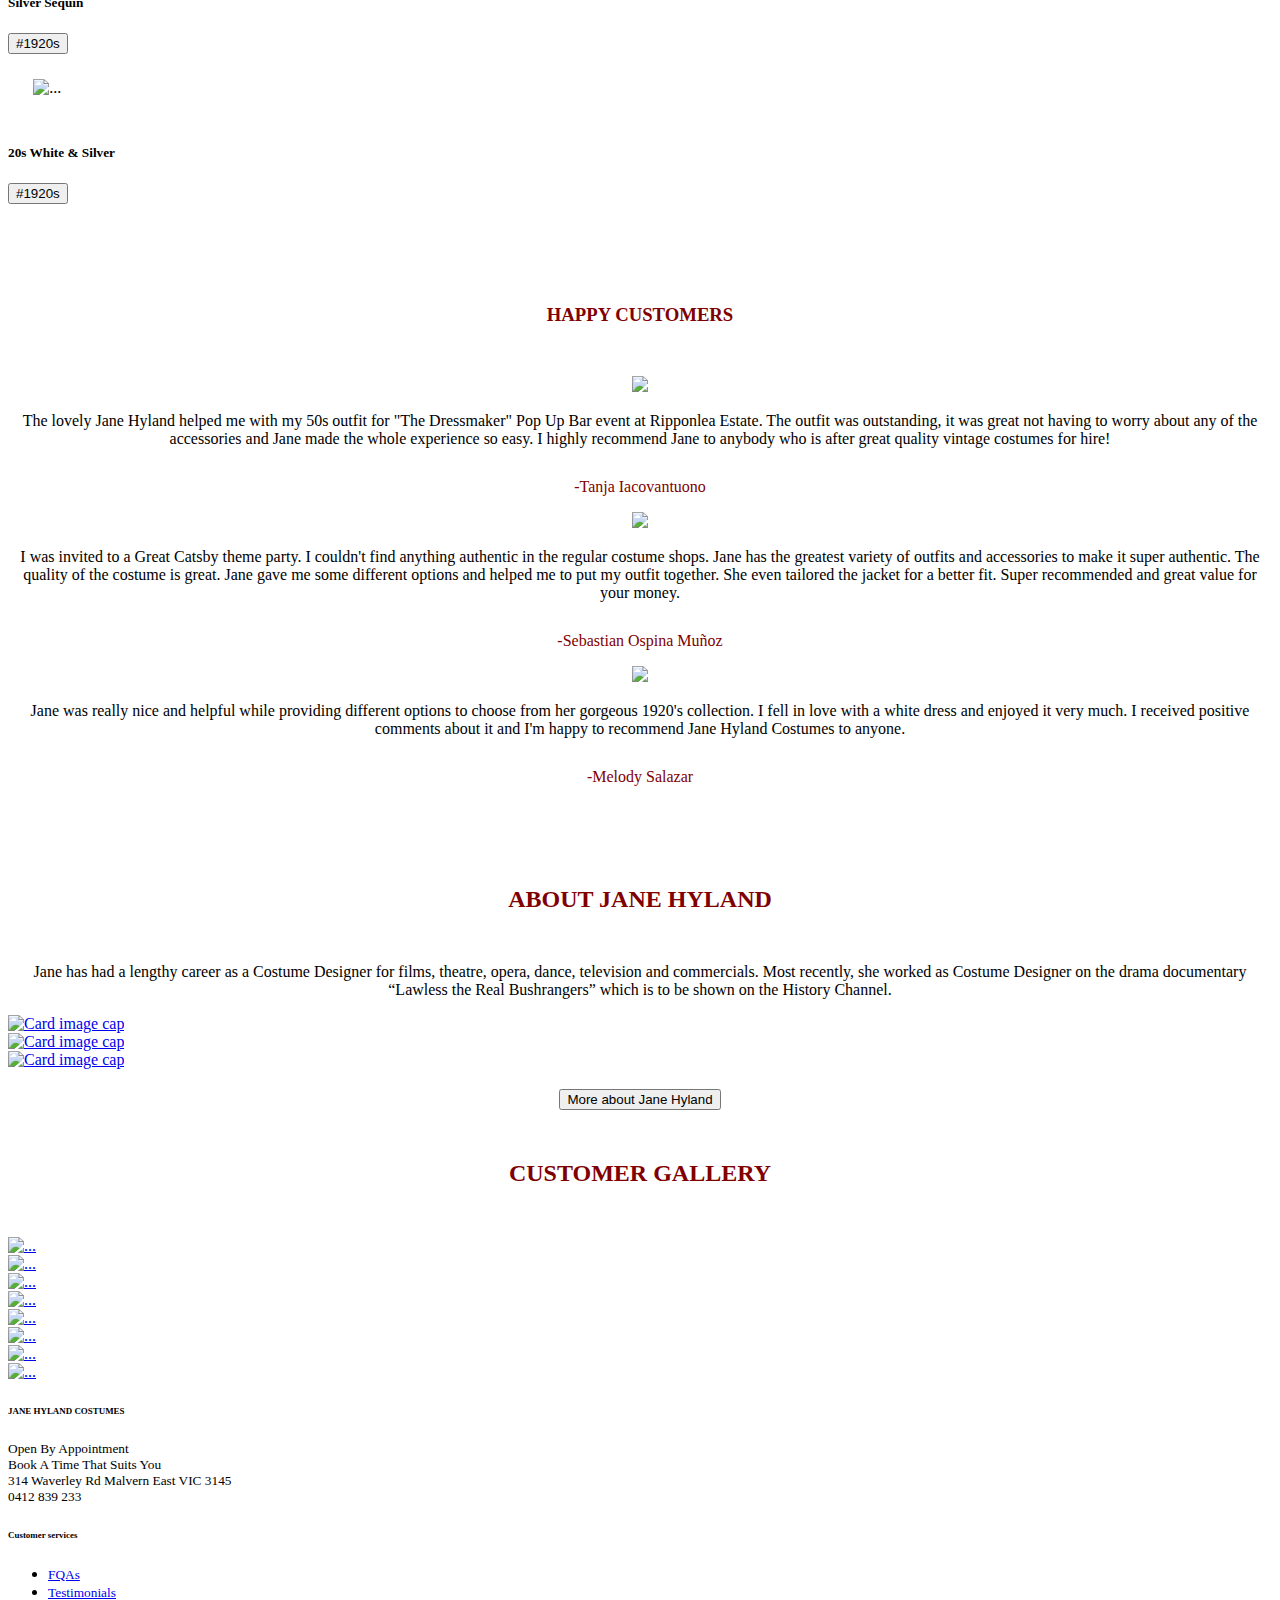
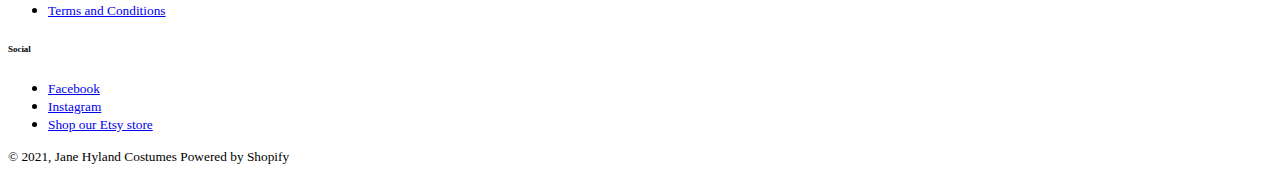
==== commit ae2cf1df: "update static pages with client's feedback" ====
--- a/index.html
+++ b/index.html
@@ -6,126 +6,149 @@
     <title>Jane Hyland Costumes</title>
     <!-- Latest compiled and minified CSS -->
     <link href="https://cdn.jsdelivr.net/npm/bootstrap@5.0.2/dist/css/bootstrap.min.css" rel="stylesheet" integrity="sha384-EVSTQN3/azprG1Anm3QDgpJLIm9Nao0Yz1ztcQTwFspd3yD65VohhpuuCOmLASjC" crossorigin="anonymous">
-
-   
-   <!-- use extend colour palatte -->
-   <link rel="stylesheet" href="https://bootstrap-colors-extended.herokuapp.com/bootstrap-colors.css" />
-   <link rel="stylesheet" href="https://bootstrap-colors-extended.herokuapp.com/bootstrap-colors-themes.css" />
-
+  
+    <!-- Google fonts -->
+    <link href="https://fonts.googleapis.com/css2?family=Crushed&display=swap" rel="stylesheet">
+
+    <!-- use extend colour palatte -->
+    <link rel="stylesheet" href="https://bootstrap-colors-extended.herokuapp.com/bootstrap-colors.css" />
+    <link rel="stylesheet" href="https://bootstrap-colors-extended.herokuapp.com/bootstrap-colors-themes.css" />
    
    
 </head>
 <body>
 
-    
-
-      <div class="container-fluid p-1 bg-maroon text-white text-center">
+    <div class="container-fluid p-1 bg-maroon text-white text-center">
         <h5>Welcome to Jane Hyland Costumes</h5>
-        <p>Quality Costume Hire | 0412839233</p>
+        <p>Quality Costume Hire | 0412839233 | Open By Appointment</p>
     </div>
-    <div class="container-fluid p-1 bg-light  text-center">
-      <h1>Jane Hyland Costumes</h1>
+    <div class="container-fluid p-1 bg-light text-center" style="font-family: 'Crushed', cursive; color: maroon;">
+        <h1>Jane Hyland Costumes</h1>
     </div>
-    
+      
     <!-- Navbar -->
     <nav class="navbar navbar-expand-lg navbar-light bg-light">
         <div class="container-fluid">
-        <a class="navbar-brand" href="#"></a>
-        <button class="navbar-toggler" type="button" data-bs-toggle="collapse" data-bs-target="#navbarSupportedContent" aria-controls="navbarSupportedContent" aria-expanded="false" aria-label="Toggle navigation">
-            <span class="navbar-toggler-icon"></span>
-        </button>
-        <div class="collapse navbar-collapse" id="navbarSupportedContent">
-            <ul class="navbar-nav me-auto mb-2 mb-lg-0">
-            <li class="nav-item">
-                <a class="nav-link active" aria-current="page" href="index.html">Home</a>
-            </li>
-            <li class="nav-item dropdown">
-                <a class="nav-link dropdown-toggle" href="#" id="navbarDropdown" role="button" data-bs-toggle="dropdown" aria-expanded="false">
-                Womenswear
-                </a>
-                <ul class="dropdown-menu" aria-labelledby="navbarDropdown">
-                <li><a class="dropdown-item" href="products.html" >Clothes</a></li>
-                <li><a class="dropdown-item" href="#">Accessories</a></li>
+            <a class="navbar-brand" href="#"></a>
+            <button class="navbar-toggler" type="button" data-bs-toggle="collapse" data-bs-target="#navbarSupportedContent" aria-controls="navbarSupportedContent" aria-expanded="false" aria-label="Toggle navigation">
+              <span class="navbar-toggler-icon"></span>
+            </button>
+            <div class="collapse navbar-collapse" id="navbarSupportedContent">
+                <ul class="navbar-nav me-auto mb-2 mb-lg-0">
+                    <li class="nav-item">
+                        <a class="nav-link active" aria-current="page" href="index.html">Home</a>
+                    </li>
+                    <li class="nav-item dropdown">
+                        <a class="nav-link dropdown-toggle" href="#" id="navbarDropdown" role="button" data-bs-toggle="dropdown" aria-expanded="false">
+                            Womenswear
+                        </a>
+                        <ul class="dropdown-menu" aria-labelledby="navbarDropdown">
+                            <li><a class="dropdown-item" href="products.html">All</a></li>
+                            <li><a class="dropdown-item" href="#">1920s</a></li>
+                            <li><a class="dropdown-item" href="#">Edwardian</a></li>
+                            <li><a class="dropdown-item" href="#">Victorian</a></li>
+                            <li><a class="dropdown-item" href="#">Colonial</a></li>
+                            <li><a class="dropdown-item" href="#">Heritage</a></li>
+                            <li><a class="dropdown-item" href="#">Burlesque</a></li>
+                            <li><a class="dropdown-item" href="#">Gangster</a></li>
+                            <li><a class="dropdown-item" href="#">Moulin Rouge</a></li>
+                            <li><a class="dropdown-item" href="#">Streampunk</a></li>
+                            <li><a class="dropdown-item" href="#">Titanic</a></li>
+                            <li><a class="dropdown-item" href="#">1950s</a></li>
+                        </ul>
+                    </li>
+                    <li class="nav-item dropdown">
+                        <a class="nav-link dropdown-toggle" href="#" id="navbarDropdown" role="button" data-bs-toggle="dropdown" aria-expanded="false">
+                            Menswear
+                        </a>
+                        <ul class="dropdown-menu" aria-labelledby="navbarDropdown">
+                            <li><a class="dropdown-item" href="products.html">All</a></li>
+                            <li><a class="dropdown-item" href="#">Colonial</a></li>
+                            <li><a class="dropdown-item" href="#">Edwardian</a></li>
+                            <li><a class="dropdown-item" href="#">Victorian</a></li>
+                            <li><a class="dropdown-item" href="#">Gangster</a></li>
+                            <li><a class="dropdown-item" href="#">Gatsby</a></li>
+                            <li><a class="dropdown-item" href="#">Streampunk</a></li>
+                            <li><a class="dropdown-item" href="#">1920s</a></li>
+                            <li><a class="dropdown-item" href="#">1950s</a></li>
+                        </ul>
+                    </li>
+                    <li class="nav-item dropdown">
+                        <a class="nav-link dropdown-toggle" href="#" id="navbarDropdown" role="button" data-bs-toggle="dropdown" aria-expanded="false">
+                            Childrenswear
+                        </a>
+                        <ul class="dropdown-menu" aria-labelledby="navbarDropdown">
+                            <li><a class="dropdown-item" href="products.html">All</a></li>
+                        </ul>
+                    </li>
+
+                    <li class="nav-item dropdown">
+                        <a class="nav-link dropdown-toggle" href="#" id="navbarDropdown" role="button" data-bs-toggle="dropdown" aria-expanded="false">
+                            About
+                        </a>
+                        <ul class="dropdown-menu" aria-labelledby="navbarDropdown">
+                            <li><a class="dropdown-item" href="about.html">About Jane</a></li>
+                            <li><a class="dropdown-item" href="https://www.imdb.com/name/nm0405088/"> Jane's IMDB Profile</a></li>
+                        </ul>
+                    </li>
+                    <li class="nav-item">
+                        <a class="nav-link" href="testimonials.html">Testimonials</a>
+                    </li>
+                    <li class="nav-item">
+                        <a class="nav-link" href="FAQs.html">FAQs</a>
+                    </li>
+                    <li class="nav-item">
+                        <a class="nav-link" href="contact.html">Contact</a>
+                    </li>
+                    <li class="nav-item">
+                        <a class="nav-link" href="https://www.etsy.com/shop/janehvintagestudio">Shop on Etsy</a>
+                    </li>
                 </ul>
-            </li>
-            <li class="nav-item dropdown">
-                <a class="nav-link dropdown-toggle" href="#" id="navbarDropdown" role="button" data-bs-toggle="dropdown" aria-expanded="false">
-                Menswear
-                </a>
-                <ul class="dropdown-menu" aria-labelledby="navbarDropdown">
-                <li><a class="dropdown-item" href="products.html" >Clothes</a></li>
-                <li><a class="dropdown-item" href="#">Accessories</a></li>
-                </ul>
-            </li>
-            <li class="nav-item dropdown">
-                <a class="nav-link dropdown-toggle" href="#" id="navbarDropdown" role="button" data-bs-toggle="dropdown" aria-expanded="false">
-                Childrenswear
-                </a>
-                <ul class="dropdown-menu" aria-labelledby="navbarDropdown">
-                <li><a class="dropdown-item" href="products.html" >Clothes</a></li>
-                <li><a class="dropdown-item" href="#">Accessories</a></li>
-                </ul>
-            </li>
-
-            <li class="nav-item dropdown">
-                <a class="nav-link dropdown-toggle" href="#" id="navbarDropdown" role="button" data-bs-toggle="dropdown" aria-expanded="false">
-                About
-                </a>
-                <ul class="dropdown-menu" aria-labelledby="navbarDropdown">
-                <li><a class="dropdown-item" href="about.html" >About Jane</a></li>
-                <li><a class="dropdown-item" href="https://www.imdb.com/name/nm0405088/"> Jane's IMDB Profile</a></li>
-                </ul>
-            </li>
-            <li class="nav-item">
-                <a class="nav-link" href="testimonials.html">Testimonials</a>
-            </li>
-            <li class="nav-item">
-              <a class="nav-link" href="FAQs.html">FAQs</a>
-          </li>
-            <li class="nav-item">
-                <a class="nav-link" href="contact.html">Contact</a>
-            </li>
-            </ul>
-            <form class="d-flex">
-            <input class="form-control me-2" type="search" placeholder="Search" aria-label="Search">
-            <button class="btn btn-outline-maroon" type="submit">Search</button>
-            </form>
-        </div>
-        </div>
-    </nav>
+              
+                <form class="d-flex">
+                    <input class="form-control me-2" type="search" placeholder="Search" aria-label="Search">
+                    <button class="btn btn-outline-maroon" type="submit">
+                        <svg xmlns="http://www.w3.org/2000/svg" width="16" height="16" fill="currentColor" class="bi bi-search" viewBox="0 0 16 16">
+                            <path d="M11.742 10.344a6.5 6.5 0 1 0-1.397 1.398h-.001c.03.04.062.078.098.115l3.85 3.85a1 1 0 0 0 1.415-1.414l-3.85-3.85a1.007 1.007 0 0 0-.115-.1zM12 6.5a5.5 5.5 0 1 1-11 0 5.5 5.5 0 0 1 11 0z"/>
+                        </svg>
+                    </button>
+                </form>
+            </div>
+        </div>
+    </nav><!--end of navbar-->
+
 
     <div class="container">
         <!--carousel-->
-        <div id="carouselExampleIndicators" class="carousel slide" data-bs-ride="carousel">
+        <div id="carouselExampleIndicators" class="carousel slide mt-5" data-bs-ride="carousel">
             <div class="carousel-indicators">
-              <button type="button" data-bs-target="#carouselExampleIndicators" data-bs-slide-to="0" class="active" aria-current="true" aria-label="Slide 1"></button>
-              <button type="button" data-bs-target="#carouselExampleIndicators" data-bs-slide-to="1" aria-label="Slide 2"></button>
-              <button type="button" data-bs-target="#carouselExampleIndicators" data-bs-slide-to="2" aria-label="Slide 3"></button>
+                <button type="button" data-bs-target="#carouselExampleIndicators" data-bs-slide-to="0" class="active" aria-current="true" aria-label="Slide 1"></button>
+                <button type="button" data-bs-target="#carouselExampleIndicators" data-bs-slide-to="1" aria-label="Slide 2"></button>
+                <button type="button" data-bs-target="#carouselExampleIndicators" data-bs-slide-to="2" aria-label="Slide 3"></button>
             </div>
             <div class="carousel-inner">
-              <div class="carousel-item active">
-                <img src="https://scontent.fmel15-1.fna.fbcdn.net/v/t31.18172-8/12419147_858465877615567_8900171531569904962_o.jpg?_nc_cat=110&ccb=1-5&_nc_sid=973b4a&_nc_ohc=WBUfGBKzNAAAX9x3KaC&_nc_ht=scontent.fmel15-1.fna&oh=00_AT_pe9UhND6dP2z0Wawk7mw0Yv66jYTxJTLOt5fZXYJszg&oe=61F964AF" class="d-block w-100" alt="...">
-              </div>
-              <div class="carousel-item">
-                <img  src="https://scontent.fmel15-2.fna.fbcdn.net/v/t1.18169-9/10373991_606981532764004_4879730052439532775_n.jpg?_nc_cat=108&ccb=1-5&_nc_sid=730e14&_nc_ohc=pd6MHAkCaBQAX-1Pu2u&_nc_oc=AQmmkJ1eb7DJxLo3fhiFwTxN1kRoQjQndKCosfouMcGIfD8U9tuan0neIziH3ngclmk&_nc_ht=scontent.fmel15-2.fna&oh=00_AT_SF8k-PLF3t5XbU632Lqw9PDUIo4ZJbx-4eDui0QfOLw&oe=61F9FE8C" class="d-block w-100" alt="...">
-              </div>
-              <div class="carousel-item">
-                <img  src="https://scontent.fmel15-2.fna.fbcdn.net/v/t1.18169-9/923169_325372267591600_1545730359_n.jpg?_nc_cat=107&ccb=1-5&_nc_sid=cdbe9c&_nc_ohc=Jnp5fG-ZiowAX_aK2tc&tn=ttfmZk5ELXATX4uI&_nc_ht=scontent.fmel15-2.fna&oh=00_AT8RgfgYeep9ILPanFAkVUEAedpCzb7AaOXdF9ssv1a5Bw&oe=61F94FAA" class="d-block w-100" alt="...">
-              </div>
+                <div class="carousel-item active">
+                    <img src="https://scontent.fmel15-1.fna.fbcdn.net/v/t31.18172-8/12419147_858465877615567_8900171531569904962_o.jpg?_nc_cat=110&ccb=1-5&_nc_sid=973b4a&_nc_ohc=WBUfGBKzNAAAX9x3KaC&_nc_ht=scontent.fmel15-1.fna&oh=00_AT_pe9UhND6dP2z0Wawk7mw0Yv66jYTxJTLOt5fZXYJszg&oe=61F964AF" class="d-block w-100" alt="...">
+                </div>
+                <div class="carousel-item">
+                    <img src="/images/carousel2.png" class="d-block w-100" alt="...">
+                </div>
+                <div class="carousel-item">
+                    <img src="https://scontent.fmel15-2.fna.fbcdn.net/v/t1.18169-9/923169_325372267591600_1545730359_n.jpg?_nc_cat=107&ccb=1-5&_nc_sid=cdbe9c&_nc_ohc=Jnp5fG-ZiowAX_aK2tc&tn=ttfmZk5ELXATX4uI&_nc_ht=scontent.fmel15-2.fna&oh=00_AT8RgfgYeep9ILPanFAkVUEAedpCzb7AaOXdF9ssv1a5Bw&oe=61F94FAA" class="d-block w-100" alt="...">
+                </div>
             </div>
             <button class="carousel-control-prev" type="button" data-bs-target="#carouselExampleIndicators" data-bs-slide="prev">
-              <span class="carousel-control-prev-icon" aria-hidden="true"></span>
-              <span class="visually-hidden">Previous</span>
+                <span class="carousel-control-prev-icon" aria-hidden="true"></span>
+                <span class="visually-hidden">Previous</span>
             </button>
             <button class="carousel-control-next" type="button" data-bs-target="#carouselExampleIndicators" data-bs-slide="next">
-              <span class="carousel-control-next-icon" aria-hidden="true"></span>
-              <span class="visually-hidden">Next</span>
+                <span class="carousel-control-next-icon" aria-hidden="true"></span>
+                <span class="visually-hidden">Next</span>
             </button>
-          </div>
+        </div>
           
-    
         <!--description-->
-    <div  style="margin-top: 100px; margin-bottom: 100px; text-align:center">
+        <div style="margin-top: 100px; margin-bottom: 100px; text-align:center">
         
             <h2 style="color: maroon; text-align:center; margin-top: 30px; margin-bottom: 30px;">JANE HYLAND COSTUMES | QUALITY COSTUME HIRES</h2>
             <h4 style="text-align:center"> Home to an extensive collection of quality vintage costumes and accessories! </h4>
@@ -136,284 +159,283 @@
             <h4 style="text-align:center"> Our costumes have featured in multiple shows including:</h4>
             <p> Miss Fishers Murder Mysteries - Picnic at Hanging Rock TV Series - Underbelly Razor<br>
             Underbelly Squizzy - The Making of the Mob Series II - The Luminaries<br>
-             Lawless the True Story of Bushrangers - The True Story of the Kelly Gang</p>
+            Lawless the True Story of Bushrangers - The True Story of the Kelly Gang</p>
             
             <div style="margin-top: 30px; text-align:center" >
-                 <button class="btn btn-outline-maroon border-secondary"  onclick="window.location.href = 'contact.html'" >Make a booking</button>
-            </div>
-    </div>
+                <button class="btn btn-outline-maroon border-secondary"  onclick="window.location.href = 'contact.html'" >Make a booking</button>
+            </div>
+        </div>
    
         <!--category-->
         <div>
           <div class="row">
-            <div class="col">
+            <div class="col-12 col-md-6 col-lg-3">
                 <div class="card border-0" >
                     <img class="card-img-top" src="https://cdn.shopify.com/s/files/1/1396/3887/files/Jane_Hyland_Collection_Images_360x.png?v=1511923713" alt="Card image cap">
                     <div class="card-body"  style="text-align:center">
-                      <p class="card-text">Jane Hyland Costumes specialises in 1920s, Edwardian, Victorian, Colonial, Heritage, Burlesque, Gangster, Moulin Rouge, Steampunk, Titanic, 1950s and more!The womenswear gallery below is asmall showcase of costumes we have available for hire.</p>
+                        <p class="card-text">Jane Hyland Costumes specialises in 1920s, Edwardian, Victorian, Colonial, Heritage, Burlesque, Gangster, Moulin Rouge, Steampunk, Titanic, 1950s and more!The womenswear gallery below is asmall showcase of costumes we have available for hire.</p>
                         <a href="products.html" class="btn btn-outline-maroon border-secondary">Womenswear</a>
                     </div>
                  </div>
             </div>
 
-            <div class="col">
+            <div class="col-12 col-md-6 col-lg-3">
                 <div class="card border-0" >
                     <img class="card-img-top" src="https://cdn.shopify.com/s/files/1/1396/3887/files/Copy_of_Jane_Hyland_Slideshow_360x.png?v=1511923442" alt="Card image cap">
                     <div class="card-body"  style="text-align:center">
-                      <p class="card-text">Jane Hyland Costumes specialises in Colonial, Edwardian, Victorian, Gangster, Gatsby, Steampunk, 1920s, 1950s and more! The menswear gallery below is a small showcase of costumes we have available for hire.</p>
+                        <p class="card-text">Jane Hyland Costumes specialises in Colonial, Edwardian, Victorian, Gangster, Gatsby, Steampunk, 1920s, 1950s and more! The menswear gallery below is a small showcase of costumes we have available for hire.</p>
                         <a href="#" class="btn btn-outline-maroon border-secondary">Menswear</a>
                     </div>
                 </div>
             </div>
-            <div class="w-100"></div>
-
-            <div class="col">
+
+            <div class="col-12 col-md-6 col-lg-3">
                 <div class="card border-0" >
                     <img class="card-img-top" src="https://cdn.shopify.com/s/files/1/1396/3887/files/Jane_Hyland_Collection_Images_1_360x.png?v=1511923768" alt="Card image cap">
                     <div class="card-body"  style="text-align:center">
-                      <p class="card-text">The childrenswear collection has a small representation of costumes that we have available for hire.</p>
+                        <p class="card-text">The childrenswear collection has a small representation of costumes that we have available for hire.</p>
                         <a href="#" class="btn btn-outline-maroon border-secondary">Childrenswear</a>
                     </div>
-                 </div>
-
-            </div>
-            <div class="col">
+                </div>
+            </div>
+
+            <div class="col-12 col-md-6 col-lg-3">
                 <div class="card border-0" >
                     <img class="card-img-top" src="https://cdn.shopify.com/s/files/1/1396/3887/files/6_360x.jpg?v=1622431174" alt="Card image cap">
                     <div class="card-body" style="text-align:center">
-                      <p class="card-text">Vintage clothing, fabrics, lace, trims, collectables & much more from Jane's personal collection are available for sale on our Etsy store. Items are added regularly so please visit our store for updates.</p>
+                        <p class="card-text">Vintage clothing, fabrics, lace, trims, collectables & much more from Jane's personal collection are available for sale on our Etsy store. Items are added regularly so please visit our store for updates.</p>
                         <a href="https://www.etsy.com/shop/janehvintagestudio" class="btn btn-outline-maroon border-secondary">Online store</a>
                     </div>
                  </div>
             </div>
-          </div>
-
-   </div>
-
-   <!--Popular product-->
-    <div class="row" style="margin-top: 100px; margin-bottom:100px">
-        <div>
-            <h3 style="color: maroon; text-align:center">POPULAR COSTUMES</h3>
-        </div>
-        <div class="col-md-3">
-            <div class="bg-image ripple" style="text-align: center;" data-mdb-ripple-color="light">
-               <a href="single-product.html"><img  src="https://cdn.shopify.com/s/files/1/1396/3887/files/20s_Glamour_2_26f90b21-ad41-48b8-97f7-9152ccd9e099.png?v=1523249820" alt="..."></a> 
-            </div> 
-        </div>
-        <div class="col-md-3">
-            <div class="bg-image ripple" style="text-align: center;"data-mdb-ripple-color="light">
-                <a href="single-product.html"><img  src="https://cdn.shopify.com/s/files/1/1396/3887/files/20s_Glamour_3.png?v=1523250228" alt="..."></a> 
-            </div>  
-        </div>
-        <div class="col-md-3">
-            <div class="bg-image ripple" style="text-align: center;" data-mdb-ripple-color="light">
-              <a href="single-product.html"><img  src="https://cdn.shopify.com/s/files/1/1396/3887/files/Silver_Sequin_Jane_Hyland_Costumes_d4d5efb8-bdb5-4ed9-a4f7-af4a941d915e.png?v=1622011022" alt="..."></a>
-            </div>
-        </div>
-
-        <div class="col-md-3">
-            <div class="bg-image ripple" style="text-align: center;" data-mdb-ripple-color="light">
-              <a href="single-product.html"> <img  src="https://cdn.shopify.com/s/files/1/1396/3887/files/20s_White_Silver.png?v=1523254702" alt="..."></a>
-            </div>
-        </div>
+        </div>
+
+        <!--Popular product-->
+        <div class="row" style="margin-top: 100px; margin-bottom:100px">
+            <div>
+                <h3 class="mb-4" style="color: maroon; text-align:center">POPULAR COSTUMES</h3>
+            </div>
+            <div class="col-12 col-md-6 col-lg-3">
+                <div class="card" onclick="window.location.href = 'single-product.html'">
+                    <img src="https://cdn.shopify.com/s/files/1/1396/3887/files/20s_Glamour_2_26f90b21-ad41-48b8-97f7-9152ccd9e099.png?v=1523249820" class="card-img-top" style="max-height: 320px; width: auto; object-fit: contain; padding: 2%;" alt="...">
+                    <div class="card-body">
+                        <h5 class="card-title">20s Glamour 2 Flapper Fringe Dress</h5>
+                        <button type="button" class="btn btn-secondary">#1920s</button>
+                    </div>
+                </div>
+            </div>
+            <div class="col-12 col-md-6 col-lg-3">
+                <div class="card" onclick="window.location.href = 'single-product.html'">
+                    <img src="https://cdn.shopify.com/s/files/1/1396/3887/files/20s_Glamour_3.png?v=1523250228" class="card-img-top" style="max-height: 320px; width: auto; object-fit: contain; padding: 2%;" alt="...">
+                    <div class="card-body">
+                        <h5 class="card-title">20s Glamour 3 Flapper Fringe Dress</h5>
+                        <button type="button" class="btn btn-secondary">#1920s</button>
+                    </div>
+                </div>
+            </div>
+            <div class="col-12 col-md-6 col-lg-3">
+                <div class="card" onclick="window.location.href = 'single-product.html'">
+                    <img src="https://cdn.shopify.com/s/files/1/1396/3887/files/Silver_Sequin_Jane_Hyland_Costumes_d4d5efb8-bdb5-4ed9-a4f7-af4a941d915e.png?v=1622011022" class="card-img-top" style="max-height: 320px; width: auto; object-fit: contain; padding: 2%;" alt="...">
+                    <div class="card-body">
+                        <h5 class="card-title">Silver Sequin</h5>
+                        <button type="button" class="btn btn-secondary">#1920s</button>
+                    </div>
+                </div>
+            </div>
+            <div class="col-12 col-md-6 col-lg-3">
+                <div class="card" onclick="window.location.href = 'single-product.html'">
+                    <i class="wish-list bi bi-heart" style="color: maroon;"></i>
+                    <img src="https://cdn.shopify.com/s/files/1/1396/3887/files/20s_White_Silver.png?v=1523254702" class="card-img-top" style="max-height: 320px; width: auto; object-fit: contain; padding: 2%;" alt="...">
+                    <div class="card-body">
+                        <h5 class="card-title">20s White & Silver</h5>
+                        <button type="button" class="btn btn-secondary">#1920s</button>
+                    </div>
+                </div>
+            </div>
+        </div>
+
+        <!--customer feedback-->
+        <div class="container overflow-hidden" style="margin-top: 100px; margin-bottom:100px">
+            <h3 style="color:maroon; text-align:center; margin-bottom:50px">HAPPY CUSTOMERS</h3>
+            <div class="row gx-5">
+                <div class="col-md-4">
+                <div class="p-3" style="text-align:center">
+                        <img src="https://img.icons8.com/ios-filled/24/000000/quote-left.png"/>
+                        <p style="margin-top: 20px"> The lovely Jane Hyland helped me with my 50s outfit for 
+                        "The Dressmaker" Pop Up Bar event at Ripponlea Estate.
+                        The outfit was outstanding, it was great not having to worry about
+                        any of the accessories and Jane made the whole experience 
+                        so easy. I highly recommend Jane to anybody who is after great 
+                        quality vintage costumes for hire!</p>
+
+                    <p style="color:maroon; margin-top:30px">-Tanja Iacovantuono</p>
+                </div>
+                </div>
+                <div class="col-md-4">
+                <div class="p-3" style="text-align:center">
+                        <img src="https://img.icons8.com/ios-filled/24/000000/quote-left.png"/>
+                        <p style="margin-top: 20px">I was invited to a Great Catsby theme party. I couldn't find anything authentic in the 
+                        regular costume shops. Jane has the greatest variety of outfits and accessories to make it 
+                        super authentic. The quality of the costume is great. Jane gave me some different options 
+                        and helped me to put my outfit together. She even tailored the jacket for a better fit. 
+                        Super recommended and great value for your money.
+                        </p>
+                        <p style="color:maroon; margin-top:30px">-Sebastian Ospina Muñoz</p>
+                </div>
+                </div>
+                <div class="col-md-4">
+                <div class="p-3" style="text-align:center">
+                        <img src="https://img.icons8.com/ios-filled/24/000000/quote-left.png"/> 
+                        <p style="margin-top: 20px">Jane was really nice and helpful while providing different options to choose from her 
+                        gorgeous 1920's collection. I fell in love with a white dress and enjoyed it very much. 
+                        I received positive comments about it and I'm happy to recommend Jane Hyland Costumes to 
+                        anyone.
+                        </p>
+                        <p style="color:maroon; margin-top:30px">-Melody Salazar</p>
+                </div>
+                </div>
+            </div>
+        </div>
+
+        <!--About Jane-->
+        <div style="margin-top: 100px; margin-bottom:0px; text-align:center;">
+            <h2 style="color:maroon; text-align:center; margin-bottom:50px">ABOUT JANE HYLAND</h2>  
+            <p>Jane has had a lengthy career as a Costume Designer for films, theatre, opera, dance, television and commercials. Most recently, she worked as Costume Designer on the drama documentary “Lawless the Real Bushrangers” which is to be shown on the History Channel.</p>
+        </div>
+    
+        <div class="row align-items-center">
+            <div class="col-12 col-lg-4 shadow-sm bg-body rounded justify-content-center">
+                <div class="card border-0">
+                    <a href="about.html">
+                        <img class="mx-auto d-block card-img-top" src="https://scontent.fmel15-1.fna.fbcdn.net/v/t1.6435-9/130736700_3353293434799453_286387729571832260_n.jpg?_nc_cat=105&ccb=1-5&_nc_sid=730e14&_nc_ohc=zRPuY2opoQEAX8K1EJQ&_nc_ht=scontent.fmel15-1.fna&oh=00_AT8awbzA08g_ppWHs9bc4Pw1NowKsCO1ANFhRLofe3vaxw&oe=62023C97" alt="Card image cap">
+                    </a>
+                </div>
+            </div>
+            <div class="col-12 col-lg-4 shadow-sm bg-body rounded justify-content-center">
+                <div class="card border-0">
+                    <a href="about.html">
+                        <img class="mx-auto d-block card-img-top" src="https://scontent.fmel15-1.fna.fbcdn.net/v/t1.6435-9/131057206_3353293444799452_5502758324590349559_n.jpg?_nc_cat=110&ccb=1-5&_nc_sid=730e14&_nc_ohc=jtp2hIag7_AAX_AndLf&_nc_ht=scontent.fmel15-1.fna&oh=00_AT_W1fZ3WxviloJIHn0Gj6DCsHy83v64xqbFnEwlVWldWQ&oe=62012460" alt="Card image cap">
+                    </a>
+                </div>
+            </div>
+            <div class="col-12 col-lg-4 shadow-sm bg-body rounded justify-content-center">
+                <div class="card border-0">
+                    <a href="about.html">
+                        <img class="mx-auto d-block card-img-top" src="https://scontent.fmel15-1.fna.fbcdn.net/v/t31.18172-8/12017502_759836654145157_8178437128386128821_o.jpg?_nc_cat=102&ccb=1-5&_nc_sid=9267fe&_nc_ohc=HYphE4ZeFScAX_b8JfH&_nc_ht=scontent.fmel15-1.fna&oh=00_AT-a3lzyjE1eiDHHAP8Qwz85ZqMfP4EqjDAWrBPkdG3H_A&oe=62019B10" alt="Card image cap">
+                    </a>
+                </div>
+            </div>
+
+            <div style="margin-top: 20px; margin-bottom: 50px; text-align:center" >
+                <button class="btn btn-outline-maroon border-secondary"  onclick="window.location.href = 'about.html'">More about Jane Hyland</button>
+            </div>
+            
+        
+        </div>
+    
+        <!--Gallery-->
+        <h2 style="color:maroon; text-align:center; margin-top: 50px; margin-bottom:50px">CUSTOMER GALLERY</h2>
+        <div class="row align-items-center mt-5">
+            
+            <div class="col-12 col-md-6 col-xl-3 shadow-sm p-3 mb-5 bg-body rounded justify-content-center">
+                <a href="#" class="thumbnail">
+                    <img class="mx-auto d-block" src="https://cdn.shopify.com/s/files/1/1396/3887/files/Untitled_design.jpg?v=1558351771" style="max-width: 300px; max-height:300px; object-fit: contain;"alt="...">
+                </a>
+            </div>
+            <div class="col-12 col-md-6 col-xl-3 shadow-sm p-3 mb-5 bg-body rounded justify-content-center">
+                <a href="#" class="thumbnail">
+                    <img class="mx-auto d-block" src="https://scontent.fmel15-1.fna.fbcdn.net/v/t1.6435-9/96833285_2754440468018089_6313129659106066432_n.jpg?_nc_cat=100&ccb=1-5&_nc_sid=973b4a&_nc_ohc=3neBWPcgzT0AX8HU0YY&_nc_ht=scontent.fmel15-1.fna&oh=00_AT_FAY2ZMU0DfZz5fsACdf30emKZjc5rPcN0WoOlsPoh6Q&oe=61F930A1" style="max-width: 300px; max-height:300px; object-fit: contain;" alt="...">
+                </a>
+            </div>
+            <div class="col-12 col-md-6 col-xl-3 shadow-sm p-3 mb-5 bg-body rounded justify-content-center">
+                <a href="#" class="thumbnail">
+                    <img class="mx-auto d-block" src="https://scontent.fmel15-1.fna.fbcdn.net/v/t1.6435-9/48269117_1820095401452605_7655192959263965184_n.jpg?_nc_cat=102&ccb=1-5&_nc_sid=973b4a&_nc_ohc=nTD_HT7vr6EAX8v2yMb&_nc_ht=scontent.fmel15-1.fna&oh=00_AT81ajqkbWTHzA4cE-RVlpKPy57c8FfNW5Bcq71YvqbGZw&oe=61F913B1" style="max-width: 300px; max-height:300px; object-fit: contain;" alt="...">
+                </a>
+            </div>
+            <div class="col-12 col-md-6 col-xl-3 shadow-sm p-3 mb-5 bg-body rounded justify-content-center">
+                <a href="#" class="thumbnail">
+                    <img class="mx-auto d-block" src="https://scontent.fmel15-2.fna.fbcdn.net/v/t1.6435-9/72613935_2316353178493489_7255736158645125120_n.jpg?_nc_cat=106&ccb=1-5&_nc_sid=973b4a&_nc_ohc=Y6CFJ5dOG30AX8h7BrB&_nc_ht=scontent.fmel15-2.fna&oh=00_AT9isEIj3rYd_gvD203r9k7kgKFJkSBbP43EDLl_LwHPhw&oe=61FB01A9" style="max-width: 300px; max-height:300px; object-fit: contain;" alt="...">
+                </a>
+            </div>
+            <div class="col-12 col-md-6 col-xl-3 shadow-sm p-3 mb-5 bg-body rounded justify-content-center">
+                <a href="#" class="thumbnail">
+                    <img class="mx-auto d-block" src="https://scontent.fmel15-2.fna.fbcdn.net/v/t1.6435-9/48424127_1836227819839363_6317214834429526016_n.jpg?_nc_cat=106&ccb=1-5&_nc_sid=8bfeb9&_nc_ohc=KjLhb9ayt-UAX_bnMAg&_nc_ht=scontent.fmel15-2.fna&oh=00_AT9q-XuQ80FqSd0N-dv0hAspVHLCBuV_XuSgs0EmVYEbXg&oe=61FBB28C" style="max-width: 300px; max-height:300px; object-fit: contain;"alt="...">
+                </a>
+            </div>
+            <div class="col-12 col-md-6 col-xl-3 shadow-sm p-3 mb-5 bg-body rounded justify-content-center">
+                <a href="#" class="thumbnail">
+                    <img class="mx-auto d-block" src="https://scontent.fmel15-2.fna.fbcdn.net/v/t31.18172-8/28698849_1464352723693543_7797861826024815940_o.jpg?_nc_cat=103&ccb=1-5&_nc_sid=730e14&_nc_ohc=6JFv5fNhB8cAX93CDuz&tn=ttfmZk5ELXATX4uI&_nc_ht=scontent.fmel15-2.fna&oh=00_AT_gdzy7FRgV4eSv_lL3z-9uRc0vDcygNTBI3qDLsbVspQ&oe=61FC393B" style="max-width: 300px; max-height:300px; object-fit: contain;" alt="...">
+                </a>
+            </div>
+            <div class="col-12 col-md-6 col-xl-3 shadow-sm p-3 mb-5 bg-body rounded justify-content-center">
+                <a href="#" class="thumbnail">
+                    <img class="mx-auto d-block" src="https://scontent.fmel15-2.fna.fbcdn.net/v/t31.18172-8/28516263_1464354427026706_7294203206333891949_o.jpg?_nc_cat=104&ccb=1-5&_nc_sid=730e14&_nc_ohc=fydbFK6aArkAX_bAFj6&_nc_ht=scontent.fmel15-2.fna&oh=00_AT-1xkg-FSK4Nco2PDIRRC6BBGa1_UkivBAr_yUQoYoX_Q&oe=61FBB1B4" style="max-width: 300px; max-height:300px; object-fit: contain;" alt="...">
+                </a>
+            </div>
+            <div class="col-12 col-md-6 col-xl-3 shadow-sm p-3 mb-5 bg-body rounded justify-content-center">
+                <a href="#" class="thumbnail">
+                    <img class="mx-auto d-block" src="https://scontent.fmel15-2.fna.fbcdn.net/v/t1.18169-9/15726730_1057198811075605_5078687212858987811_n.jpg?_nc_cat=108&ccb=1-5&_nc_sid=9267fe&_nc_ohc=407wiHTM2ZsAX9Lbsij&_nc_ht=scontent.fmel15-2.fna&oh=00_AT9JLKeZkiD5FwDquZou-fvnIO814MlGhfNzZHPy_buSgg&oe=61FB4625" style="max-width: 300px; max-height:300px; object-fit: contain;" alt="...">
+                </a>
+            </div>
+        </div>
+
     </div>
 
- <!--customer feedback-->
-    <div class="container overflow-hidden" style="margin-top: 100px; margin-bottom:100px">
-        <h3 style="color:maroon; text-align:center; margin-bottom:50px">HAPPY CUSTOMERS</h3>
-        <div class="row gx-5">
-            <div class="col-md-4">
-               <div class="p-3" style="text-align:center">
-                  <img src="https://img.icons8.com/ios-filled/24/000000/quote-left.png"/>
-                  <p style="margin-top: 20px"> The lovely Jane Hyland helped me with my 50s outfit for 
-                   "The Dressmaker" Pop Up Bar event at Ripponlea Estate.
-                   The outfit was outstanding, it was great not having to worry about
-                   any of the accessories and Jane made the whole experience 
-                   so easy. I highly recommend Jane to anybody who is after great 
-                   quality vintage costumes for hire!</p>
-
-                   <p style="color:maroon; margin-top:30px">-Tanja Iacovantuono</p>
-               </div>
-            </div>
-            <div class="col-md-4">
-               <div class="p-3" style="text-align:center">
-                   <img src="https://img.icons8.com/ios-filled/24/000000/quote-left.png"/>
-                   <p style="margin-top: 20px">I was invited to a Great Catsby theme party. I couldn't find anything authentic in the 
-                       regular costume shops. Jane has the greatest variety of outfits and accessories to make it 
-                       super authentic. The quality of the costume is great. Jane gave me some different options 
-                       and helped me to put my outfit together. She even tailored the jacket for a better fit. 
-                       Super recommended and great value for your money.
-                   </p>
-                   <p style="color:maroon; margin-top:30px">-Sebastian Ospina Muñoz</p>
-               </div>
-            </div>
-            <div class="col-md-4">
-               <div class="p-3" style="text-align:center">
-                   <img src="https://img.icons8.com/ios-filled/24/000000/quote-left.png"/> 
-                   <p style="margin-top: 20px">Jane was really nice and helpful while providing different options to choose from her 
-                       gorgeous 1920's collection. I fell in love with a white dress and enjoyed it very much. 
-                       I received positive comments about it and I'm happy to recommend Jane Hyland Costumes to 
-                       anyone.
-                   </p>
-                   <p style="color:maroon; margin-top:30px">-Melody Salazar</p>
-               </div>
-            </div>
-        </div>
-    </div>
-  <!--About Jane-->
-  <div STYLE="margin-top: 100px; margin-bottom:100px; text-align:center;">
-      <h2 style="color:maroon; text-align:center; margin-bottom:50px">ABOUT JANE HYLAND</h2>  
-      <p>Jane has had a lengthy career as a Costume Designer for films, theatre, opera, dance, television and commercials. Most recently, she worked as Costume Designer on the drama documentary “Lawless the Real Bushrangers” which is to be shown on the History Channel.</p>
-  
-      <div style="margin-top: 30px; text-align:center" >
-          <button class="btn btn-outline-maroon border-secondary"  onclick="window.location.href = 'about.html'" >Know more about Jane Hyland</button>
-      </div>
-   </div>
-
-  
-   <div class="row">
-   
-      <div class="col-xs-6 col-md-8  p-3 mb-5 bg-body rounded">
-        <div class="card border-0" >
-          <a href="single-product.html">
-          <img class="card-img-top" src="https://scontent.fmel15-1.fna.fbcdn.net/v/t1.6435-9/130736700_3353293434799453_286387729571832260_n.jpg?_nc_cat=105&ccb=1-5&_nc_sid=730e14&_nc_ohc=zRPuY2opoQEAX8K1EJQ&_nc_ht=scontent.fmel15-1.fna&oh=00_AT8awbzA08g_ppWHs9bc4Pw1NowKsCO1ANFhRLofe3vaxw&oe=62023C97" alt="Card image cap">
-          </a>
-        </div>
-      </div>
-      <div class="col-xs-6 col-md-4  p-3 mb-5 bg-body rounded">
-        <div class="col-xs-6 shadow-sm p-3 mb-5 bg-body rounded">
-            <div class="card border-0" >
-              <a href="single-product.html">
-               <img class="card-img-top" src="https://scontent.fmel15-1.fna.fbcdn.net/v/t1.6435-9/131057206_3353293444799452_5502758324590349559_n.jpg?_nc_cat=110&ccb=1-5&_nc_sid=730e14&_nc_ohc=jtp2hIag7_AAX_AndLf&_nc_ht=scontent.fmel15-1.fna&oh=00_AT_W1fZ3WxviloJIHn0Gj6DCsHy83v64xqbFnEwlVWldWQ&oe=62012460" alt="Card image cap">
-              </a>
-            </div>
-        </div>
-        <div class="col-xs-6  p-3 mb-5 bg-body rounded">
-          <div class="card border-0" >
-            <a href="single-product.html">
-             <img class="card-img-top"  src="https://scontent.fmel15-1.fna.fbcdn.net/v/t31.18172-8/12017502_759836654145157_8178437128386128821_o.jpg?_nc_cat=102&ccb=1-5&_nc_sid=9267fe&_nc_ohc=HYphE4ZeFScAX_b8JfH&_nc_ht=scontent.fmel15-1.fna&oh=00_AT-a3lzyjE1eiDHHAP8Qwz85ZqMfP4EqjDAWrBPkdG3H_A&oe=62019B10" alt="Card image cap">
-             </a>
-          </div>
-         </div>
-      </div>
-     
-  </div>
-
-
-  
-    <!--Gallery-->
-    <div class="row">
-      <h2 style="color:maroon; text-align:center; margin-bottom:50px">CUSTOMER GALLERY</h2>
-        <div class="col-xs-6 col-md-3 shadow-sm p-3 mb-5 bg-body rounded">
-            <a href="#" class="thumbnail">
-            <img src="https://cdn.shopify.com/s/files/1/1396/3887/files/Untitled_design.jpg?v=1558351771" style="width:100%; height:300px"alt="...">
-            </a>
-        </div>
-        <div class="col-xs-6 col-md-3 shadow-sm p-3 mb-5 bg-body rounded">
-            <a href="#" class="thumbnail">
-            <img src="https://scontent.fmel15-1.fna.fbcdn.net/v/t1.6435-9/96833285_2754440468018089_6313129659106066432_n.jpg?_nc_cat=100&ccb=1-5&_nc_sid=973b4a&_nc_ohc=3neBWPcgzT0AX8HU0YY&_nc_ht=scontent.fmel15-1.fna&oh=00_AT_FAY2ZMU0DfZz5fsACdf30emKZjc5rPcN0WoOlsPoh6Q&oe=61F930A1" style="width:100%; height:300px" alt="...">
-            </a>
-        </div>
-        <div class="col-xs-6 col-md-3 shadow-sm p-3 mb-5 bg-body rounded">
-            <a href="#" class="thumbnail">
-            <img src="https://scontent.fmel15-1.fna.fbcdn.net/v/t1.6435-9/48269117_1820095401452605_7655192959263965184_n.jpg?_nc_cat=102&ccb=1-5&_nc_sid=973b4a&_nc_ohc=nTD_HT7vr6EAX8v2yMb&_nc_ht=scontent.fmel15-1.fna&oh=00_AT81ajqkbWTHzA4cE-RVlpKPy57c8FfNW5Bcq71YvqbGZw&oe=61F913B1" style="width:100%; height:300px" alt="...">
-            </a>
-        </div>
-        <div class="col-xs-6 col-md-3 shadow-sm p-3 mb-5 bg-body rounded">
-            <a href="#" class="thumbnail">
-            <img src="https://scontent.fmel15-2.fna.fbcdn.net/v/t1.6435-9/72613935_2316353178493489_7255736158645125120_n.jpg?_nc_cat=106&ccb=1-5&_nc_sid=973b4a&_nc_ohc=Y6CFJ5dOG30AX8h7BrB&_nc_ht=scontent.fmel15-2.fna&oh=00_AT9isEIj3rYd_gvD203r9k7kgKFJkSBbP43EDLl_LwHPhw&oe=61FB01A9" style="width:100%; height:300px" alt="...">
-            </a>
-        </div>
-    </div>
-
-    <div class="row">
-      <div class="col-xs-6 col-md-3 shadow-sm p-3 mb-5 bg-body rounded">
-          <a href="#" class="thumbnail">
-          <img src="https://scontent.fmel15-2.fna.fbcdn.net/v/t1.6435-9/48424127_1836227819839363_6317214834429526016_n.jpg?_nc_cat=106&ccb=1-5&_nc_sid=8bfeb9&_nc_ohc=KjLhb9ayt-UAX_bnMAg&_nc_ht=scontent.fmel15-2.fna&oh=00_AT9q-XuQ80FqSd0N-dv0hAspVHLCBuV_XuSgs0EmVYEbXg&oe=61FBB28C" style="width:100%; height:300px"alt="...">
-          </a>
-      </div>
-      <div class="col-xs-6 col-md-3 shadow-sm p-3 mb-5 bg-body rounded">
-          <a href="#" class="thumbnail">
-          <img src="https://scontent.fmel15-2.fna.fbcdn.net/v/t31.18172-8/28698849_1464352723693543_7797861826024815940_o.jpg?_nc_cat=103&ccb=1-5&_nc_sid=730e14&_nc_ohc=6JFv5fNhB8cAX93CDuz&tn=ttfmZk5ELXATX4uI&_nc_ht=scontent.fmel15-2.fna&oh=00_AT_gdzy7FRgV4eSv_lL3z-9uRc0vDcygNTBI3qDLsbVspQ&oe=61FC393B" style="width:100%; height:300px" alt="...">
-          </a>
-      </div>
-      <div class="col-xs-6 col-md-3 shadow-sm p-3 mb-5 bg-body rounded">
-          <a href="#" class="thumbnail">
-          <img src="https://scontent.fmel15-2.fna.fbcdn.net/v/t31.18172-8/28516263_1464354427026706_7294203206333891949_o.jpg?_nc_cat=104&ccb=1-5&_nc_sid=730e14&_nc_ohc=fydbFK6aArkAX_bAFj6&_nc_ht=scontent.fmel15-2.fna&oh=00_AT-1xkg-FSK4Nco2PDIRRC6BBGa1_UkivBAr_yUQoYoX_Q&oe=61FBB1B4" style="width:100%; height:300px" alt="...">
-          </a>
-      </div>
-      <div class="col-xs-6 col-md-3 shadow-sm p-3 mb-5 bg-body rounded">
-          <a href="#" class="thumbnail">
-          <img src="https://scontent.fmel15-2.fna.fbcdn.net/v/t1.18169-9/15726730_1057198811075605_5078687212858987811_n.jpg?_nc_cat=108&ccb=1-5&_nc_sid=9267fe&_nc_ohc=407wiHTM2ZsAX9Lbsij&_nc_ht=scontent.fmel15-2.fna&oh=00_AT9JLKeZkiD5FwDquZou-fvnIO814MlGhfNzZHPy_buSgg&oe=61FB4625" style="width:100%; height:300px" alt="...">
-          </a>
-      </div>
-  </div>
-    
-<!--footer-->
-<footer class="page-footer font-small blue pt-4">
-  <div class="container-fluid bg-maroon text-white text-center text-md-left">
-
-    <div class="row">
-      <div class="col-md-4 mt-md-3 mt-3">
-
-        <h6 class="text-uppercase"><small>JANE HYLAND COSTUMES</small></h6>
-        <p><small>Open By Appointment    
-        <br>Book A Time That Suits You
-        <br>314 Waverley Rd
-        Malvern East VIC 3145
-        <br>0412 839 233</small></p>
-  
-
-      </div>
+    <!--footer-->
+    <footer class="page-footer font-small blue pt-4">
+        <div class="container-fluid bg-maroon text-white text-center text-md-left">
+    
+            <div class="row">
+                <div class="col-md-4 mt-md-3 mt-3">
+                    <h6 class="text-uppercase"><small>JANE HYLAND COSTUMES</small></h6>
+                    <p><small>Open By Appointment    
+                    <br>Book A Time That Suits You
+                    <br>314 Waverley Rd
+                    Malvern East VIC 3145
+                    <br>0412 839 233</small></p>
+                </div>
       
-      <div class="col-md-4 mb-md-3 mt-3">
-
-        <h6 class="text-uppercase"><small>Customer services</small></h6>
-        <ul class="list-unstyled text-white">
-          <li>
-            <a class= "text-decoration-none text-white" href="FAQs.html"><small>FQAs</small></a>
-          </li>
-          <li>
-            <a class= "text-decoration-none text-white" href="testimonials.html"><small>Testimonials</small></a>
-          </li>
-          <li>
-            <a class= "text-decoration-none text-white" href="#!"><small>Terms and Conditions</small></a>
-          </li>
-         
-        </ul>
-
-      </div>
-      <div class="col-md-4 mb-md-3 mt-3">
-
-        <h6 class="text-uppercase"><small>Social</small></h6>
-
-        <ul class="list-unstyled text-white ">
-          <li>
-             <a class= "text-decoration-none text-white" href="https://www.facebook.com/jhylandcostumes/" ><small>Facebook</small></a>
-          </li>
-          <li>
-             <a class= "text-decoration-none text-white" href="https://www.instagram.com/janehylandcostumes/"><small>Instagram</small></a>
-          </li>
-          <li>
-             <a class= "text-decoration-none text-white" href="https://www.etsy.com/shop/janehvintagestudio"><small>Shop our Etsy store</small></a>
-          </li>
-        </ul>
-
-      </div>   
-    </div>
- 
-  <div class="footer-copyright text-center py-3"><small>
-  © 2021, Jane Hyland Costumes Powered by Shopify</small></a>
-  </div>
-
-</footer>
-
-
-  
- <!-- Latest compiled JavaScript -->
- <script src="https://cdn.jsdelivr.net/npm/bootstrap@5.0.2/dist/js/bootstrap.bundle.min.js" integrity="sha384-MrcW6ZMFYlzcLA8Nl+NtUVF0sA7MsXsP1UyJoMp4YLEuNSfAP+JcXn/tWtIaxVXM" crossorigin="anonymous"></script>
+                <div class="col-md-4 mb-md-3 mt-3">
+                    <h6 class="text-uppercase"><small>Customer services</small></h6>
+                    <ul class="list-unstyled text-white">
+                        <li>
+                          <a class= "text-decoration-none text-white" href="FAQs.html"><small>FQAs</small></a>
+                        </li>
+                        <li>
+                          <a class= "text-decoration-none text-white" href="testimonials.html"><small>Testimonials</small></a>
+                        </li>
+                        <li>
+                          <a class= "text-decoration-none text-white" href="#!"><small>Terms and Conditions</small></a>
+                        </li>
+                    </ul>
+                </div>
+    
+                <div class="col-md-4 mb-md-3 mt-3">
+                    <h6 class="text-uppercase"><small>Social</small></h6>
+                    <ul class="list-unstyled text-white ">
+                        <li>
+                          <a class= "text-decoration-none text-white" href="https://www.facebook.com/jhylandcostumes/" ><small>Facebook</small></a>
+                        </li>
+                        <li>
+                          <a class= "text-decoration-none text-white" href="https://www.instagram.com/janehylandcostumes/"><small>Instagram</small></a>
+                        </li>
+                        <li>
+                          <a class= "text-decoration-none text-white" href="https://www.etsy.com/shop/janehvintagestudio"><small>Shop our Etsy store</small></a>
+                        </li>
+                    </ul>
+                </div>   
+            </div>
+    
+            <div class="footer-copyright text-center py-3"><small>
+              © 2021, Jane Hyland Costumes Powered by Shopify</small></a>
+            </div>
+    
+        </div> 
+    
+    </footer>
+
+    <!-- Latest compiled JavaScript -->
+    <script src="https://cdn.jsdelivr.net/npm/bootstrap@5.0.2/dist/js/bootstrap.bundle.min.js" integrity="sha384-MrcW6ZMFYlzcLA8Nl+NtUVF0sA7MsXsP1UyJoMp4YLEuNSfAP+JcXn/tWtIaxVXM" crossorigin="anonymous"></script>
 </body>
 
-
-</html>
-
+</html>